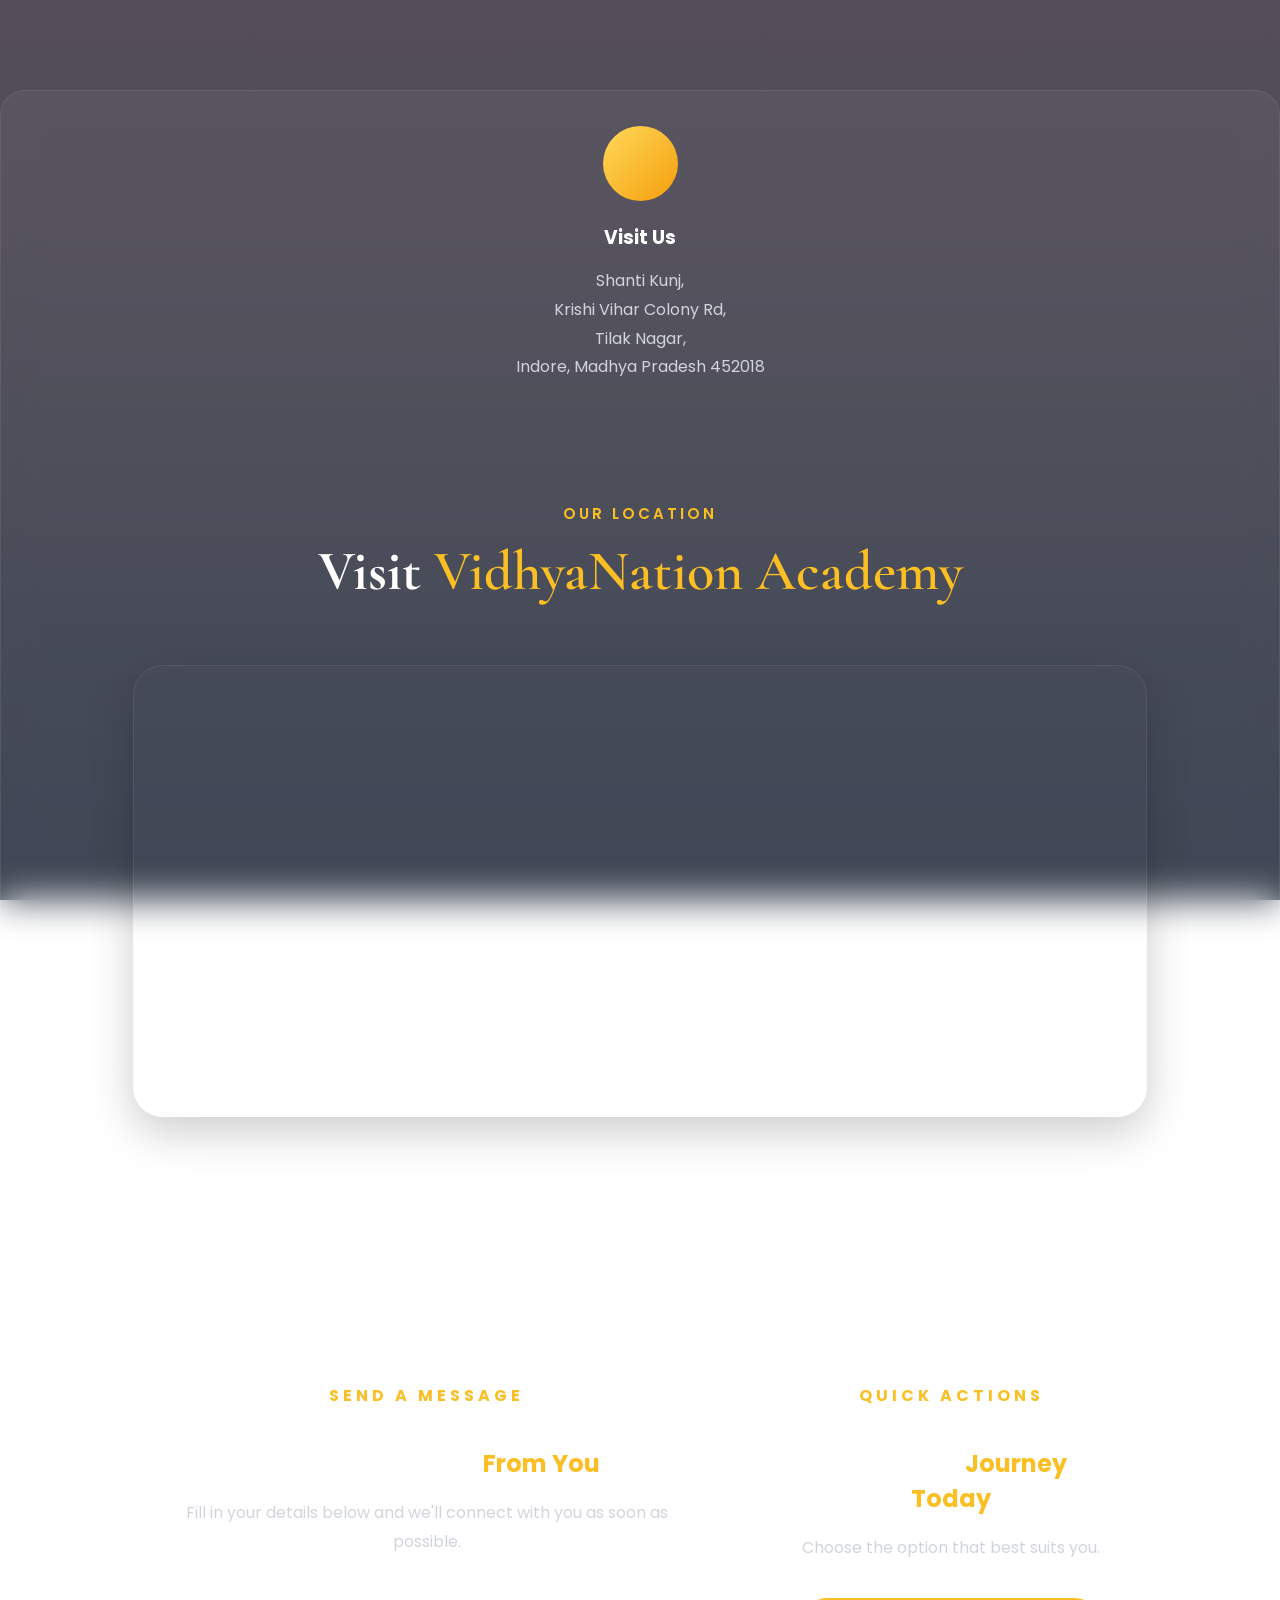
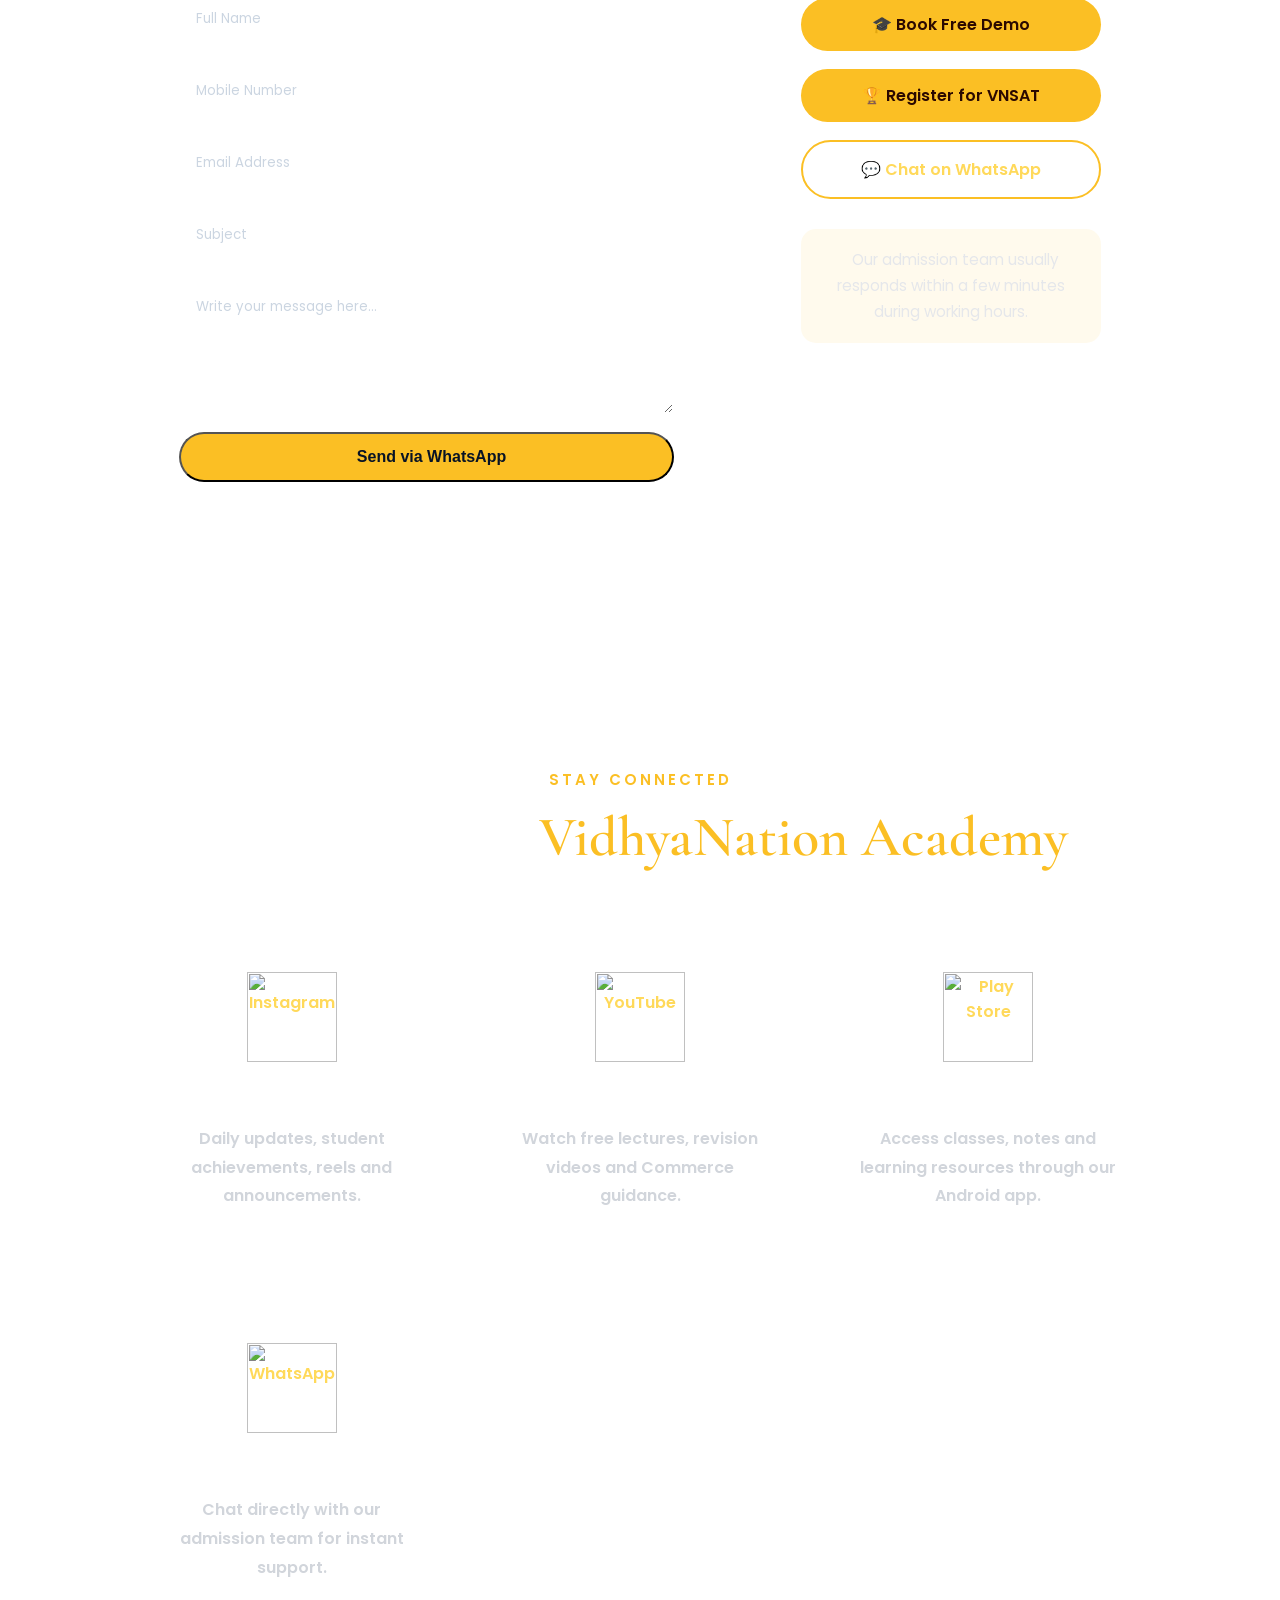
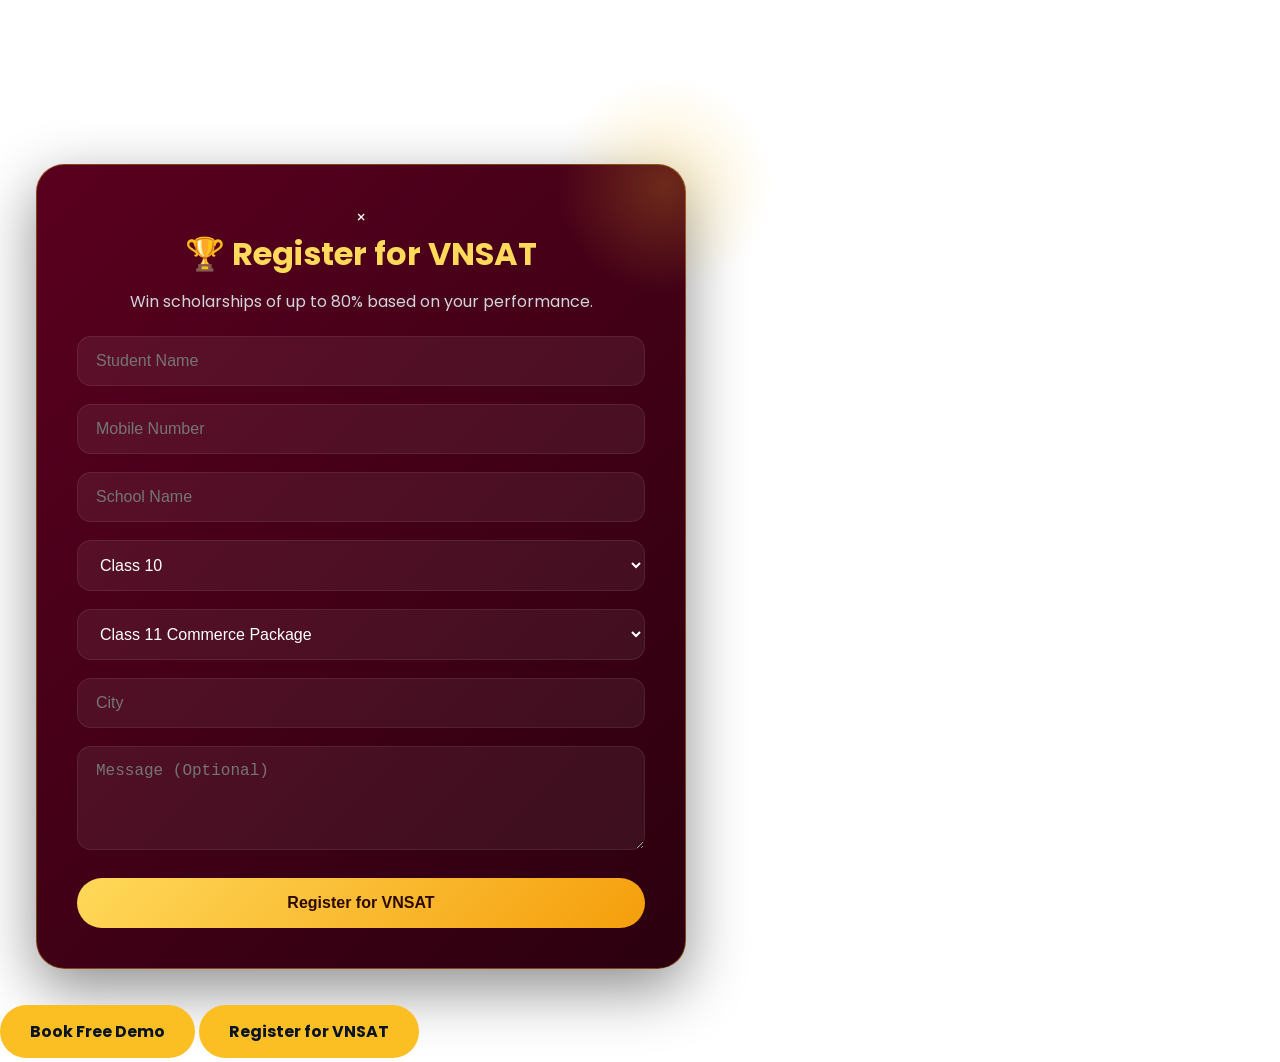
==== contact.html @ c7668a80 "Add files via upload" ====
<div id="demoModal" class="demo-modal">
    <head>

    <!-- Meta tags -->

    <meta charset="UTF-8">

    <meta name="viewport" content="width=device-width, initial-scale=1.0">

    <!-- CSS files -->

    <link rel="stylesheet" href="style.css">

    <link rel="stylesheet" href="contact-footer.css">
    <meta property="og:title"
content="Contact Us | VidhyaNation Commerce Academy">

<meta property="og:description"
content="Contact VidhyaNation Commerce Academy for admissions, enquiries and demo classes.">

<meta property="og:url"
content="https://vidhyanationacademy.com/contact.html">

<meta property="og:image"
content="https://vidhyanationacademy.com/assets/images/logo.png">
    

    <meta charset="UTF-8">

    <meta name="viewport" content="width=device-width, initial-scale=1.0">

    <title>VidhyaNation Commerce Academy</title>
    <meta name="description"
content="Get in touch with VidhyaNation Commerce Academy for admissions, demo classes and course enquiries.">

    <link rel="icon" type="image/png" href="assets/images/favicon.png">
    <link rel="canonical" href="https://vidhyanationacademy.com/contact.html">

    <!-- Other CSS files -->

</head>
    <!-- ================= NAVBAR ================= -->

<header>

    <nav class="navbar">

        <a href="index.html" class="logo-area">

            <img src="assets/images/logo.png" alt="VidhyaNation Logo">

            <div>

                <h2>VidhyaNation</h2>

                <span>Commerce Academy</span>

            </div>

        </a>

        <ul class="nav-links">

            <li><a href="index.html">Home</a></li>

            <li><a href="courses.html">Courses</a></li>

            <li><a href="faculty.html">Faculty</a></li>

            <li><a href="results.html">Results</a></li>

            <li><a href="gallery.html">Gallery</a></li>

            <li><a class="active" href="contact.html">Contact</a></li>

        </ul>

        <!-- Mobile Menu -->

        <div class="menu-toggle">

            <i class="fas fa-bars"></i>

        </div>

    </nav>

</header>

</head>


<body>
    
<div class="mobile-overlay"></div>
<!-- =====================================================
                FREE DEMO MODAL
===================================================== -->

<div id="demoModal" class="demo-modal">

    <div class="demo-modal-content">

        <span class="close-demo">&times;</span>

        <h2>🎓 Book Your Free Demo Class</h2>

        <p>
            Fill in your details and our team will contact you shortly.
        </p>

        <form
    id="demoForm"
    target="hidden_iframe"
    method="POST"
    action="https://docs.google.com/forms/d/e/1FAIpQLSci-dDz8dLqPxH8IEhwF71nme-Iie08_Y2kfCQ4XjzbA3MBSA/formResponse">

            <!-- Student Name -->
            <input
    type="text"
    id="studentName"
    name="entry.160795722"
            >

            <!-- Mobile Number -->
           <input
    type="tel"
    id="studentPhone"
    name="entry.1277756460"
            >

            <!-- Class -->
           <select
    id="studentClass"
    name="entry.2103548784">
                <option value="">Select Class</option>

                <option value="Class 11 Commerce">
                    Class 11 Commerce
                </option>

                <option value="Class 12 Commerce">
                    Class 12 Commerce
                </option>

            </select>

            <!-- Subject -->
           <select
    id="studentSubject"
    name="entry.1494188143">

                <option value="">Select Subject</option>

                <option value="Accountancy">
                    Accountancy
                </option>

                <option value="Business Studies">
                    Business Studies
                </option>

                <option value="Economics">
                    Economics
                </option>

                <option value="Applied Mathematics">
                    Applied Mathematics
                </option>

                <option value="Entrepreneurship">
                    Entrepreneurship
                </option>

            </select>

            <!-- Message -->

            <textarea

                id="studentMessage"

                rows="4"

                placeholder="Additional Message (Optional)"

            ></textarea>

            <button

                type="submit"

                class="submit-demo-btn"

            >

                🚀 Book Free Demo

            </button>

        </form>

    </div>

</div>


<!-- =====================================================
                    CALL US
===================================================== -->

<div class="contact-info-card">

    <div class="contact-info-icon">

        <i class="fa-solid fa-phone"></i>

    </div>

    <h3>

        Call Us

    </h3>

    <p>

        Speak directly with our admission team.

    </p>

    <a href="tel:+919171505292">

        +91 91715 05292

    </a>

</div>

<!-- =====================================================
                    EMAIL
===================================================== -->

<div class="contact-info-card">

    <div class="contact-info-icon">

        <i class="fa-solid fa-envelope"></i>

    </div>

    <h3>

        Email Us

    </h3>

    <p>

        Send your admission and course enquiries.

    </p>

    <a href="mailto:vidhyanationacademyvna@gmail.com">

        vidhyanationacademyvna@gmail.com

    </a>

</div>


<!-- =====================================================
                    TIMINGS
===================================================== -->

<div class="contact-info-card">

    <div class="contact-info-icon">

        <i class="fa-solid fa-clock"></i>

    </div>

    <h3>

        Working Hours

    </h3>

    <p>

        Monday – Saturday

    </p>

    <a href="#">

        9:00 AM – 8:00 PM

    </a>

</div>

    </div>

</section>

<!-- =====================================================
                    LOCATION
===================================================== -->

<div class="contact-info-card">

    <div class="contact-info-icon">

        <i class="fa-solid fa-location-dot"></i>

    </div>

    <h3>

        Visit Us

    </h3>

    <p>

        Shanti Kunj,<br>

        Krishi Vihar Colony Rd,<br>

        Tilak Nagar,<br>

        Indore, Madhya Pradesh 452018

    </p>

<!-- =====================================================
                    GOOGLE MAP
===================================================== -->

<section class="map-section">

    <div class="section-title">

        <span>

            OUR LOCATION

        </span>

        <h2>

            Visit

            <span>VidhyaNation Academy</span>

        </h2>

    </div>

    <div class="map-container">

        <iframe

            src="https://www.google.com/maps?q=VidhyaNation+Academy+Shanti+Kunj+Krishi+Vihar+Colony+Road+Tilak+Nagar+Indore+452018&output=embed"

            width="100%"

            height="450"

            style="border:0; border-radius:25px;"

            allowfullscreen=""

            loading="lazy"

            referrerpolicy="no-referrer-when-downgrade">

        </iframe>

    </div>

</section>

<!-- =====================================================
                CONTACT FORM & QUICK ACTIONS
===================================================== -->

<section class="contact-form-section">

    <div class="contact-form-wrapper">

        <!-- ==========================================
                    LEFT : ENQUIRY FORM
        =========================================== -->

        <div class="contact-form-card">

            <span class="hero-tag">

                SEND A MESSAGE

            </span>

            <h2>

                We'd Love To Hear

                <span>From You</span>

            </h2>

            <p>

                Fill in your details below and we'll connect
                with you as soon as possible.

            </p>

            <form id="contactForm">

                <input
                    type="text"
                    id="contactName"
                    placeholder="Full Name"
                    required>

                <input
                    type="tel"
                    id="contactPhone"
                    placeholder="Mobile Number"
                    required>

                <input
                    type="email"
                    id="contactEmail"
                    placeholder="Email Address">

                <input
                    type="text"
                    id="contactSubject"
                    placeholder="Subject">

                <textarea
                    id="contactMessage"
                    rows="5"
                    placeholder="Write your message here..."></textarea>

                <button
                    type="submit"
                    class="primary-btn">

                    <i class="fab fa-whatsapp"></i>

                    Send via WhatsApp

                </button>

            </form>

        </div>

        <!-- ==========================================
                    RIGHT : QUICK ACTIONS
        =========================================== -->

        <div class="quick-action-card">

            <span class="hero-tag">

                QUICK ACTIONS

            </span>

            <h2>

                Start Your

                <span>Journey Today</span>

            </h2>

            <p>

                Choose the option that best suits you.

            </p>

            <div class="quick-buttons">

                <a href="#"

                   class="primary-btn open-demo">

                    🎓 Book Free Demo

                </a>

                <a href="#"

                   class="primary-btn open-vnsat">

                    🏆 Register for VNSAT

                </a>

                <a href="https://wa.me/919171505292"

                   target="_blank"

                   class="secondary-btn">

                    💬 Chat on WhatsApp

                </a>

            </div>

            <div class="contact-note">

                <i class="fa-solid fa-circle-info"></i>

                Our admission team usually responds
                within a few minutes during working hours.

            </div>

        </div>

    </div>

</section>

<!-- =====================================================
                STAY CONNECTED
===================================================== -->


<section class="social-connect-section">

    <div class="section-title">

        <span>

            STAY CONNECTED

        </span>

        <h2>

            Connect With

            <span>VidhyaNation Academy</span>

        </h2>

    </div>

    <div class="social-grid">

        <!-- Instagram -->

        <a href="https://www.instagram.com/vidhyanationacademy?utm_source=ig_web_button_share_sheet&igsh=ZDNlZDc0MzIxNw=="

           target="_blank"

           class="social-connect-card">

            <img src="assets/images/instagram-logo.png"

                 alt="Instagram"

                 class="social-logo">

            <h3>Instagram</h3>

            <p>

                Daily updates, student achievements,
                reels and announcements.

            </p>

        </a>

        <!-- YouTube -->

        <a href="http://www.youtube.com/@vidhyanationacademy-youtube"

           target="_blank"

           class="social-connect-card">

            <img src="assets/images/youtube-logo.png"

                 alt="YouTube"

                 class="social-logo">

            <h3>YouTube</h3>

            <p>

                Watch free lectures, revision videos
                and Commerce guidance.

            </p>

        </a>

        <!-- Play Store -->

        <a href="https://play.google.com/store/apps/details?id=co.diy4.wjlge&pcampaignid=web_share"

           target="_blank"

           class="social-connect-card">

            <img src="assets/images/playstore-logo.png"

                 alt="Play Store"

                 class="social-logo">

            <h3>Download Our App</h3>

            <p>

                Access classes, notes and learning
                resources through our Android app.

            </p>

        </a>

        <!-- WhatsApp -->

        <a href="https://wa.me/919171505292"

           target="_blank"

           class="social-connect-card">

            <img src="assets/images/whatsapp-logo.png"

                 alt="WhatsApp"

                 class="social-logo">

            <h3>WhatsApp</h3>

            <p>

                Chat directly with our admission
                team for instant support.

            </p>

        </a>

    </div>

</section>

<div id="demoModal" class="demo-modal">

    <div class="demo-modal-content">

        <span class="close-demo">&times;</span>

        <h2>🎓 Book Your Free Demo Class</h2>

        <p>
            Fill in your details and we'll connect with you shortly.
        </p>

        <form id="demoForm">

            <input
                type="text"
                id="studentName"
                placeholder="Student Name"
                required
            >

            <input
                type="tel"
                id="studentPhone"
                placeholder="Mobile Number"
                required
            >

            <select id="studentClass">

                <option>Class 11 Commerce</option>

                <option>Class 12 Commerce</option>

                <option>B.Com</option>

                <option>CA Foundation</option>

            </select>

            <select id="studentSubject">

                <option>Accountancy</option>

                <option>Business Studies</option>

                <option>Applied Mathematics</option>

                <option>Economics</option>

                <option>Entrepreneurship</option>

            </select>

            <textarea

                id="studentMessage"

                rows="4"

                placeholder="Message (Optional)"

            ></textarea>

            <button

                type="submit"

                class="submit-demo-btn"

            >

                Submit via WhatsApp

            </button>

        </form>

    </div>

</div
<div id="vnsatModal" class="demo-modal">

    <div class="demo-modal-content">

        <span class="close-vnsat">&times;</span>

        <h2>🏆 Register for VNSAT</h2>

        <p>

            Win scholarships of up to 80% based on your performance.

        </p>

        <form id="vnsatForm">

            <input
                type="text"
                id="vnsatName"
                placeholder="Student Name"
                required>

            <input
                type="tel"
                id="vnsatPhone"
                placeholder="Mobile Number"
                required>

            <input
                type="text"
                id="vnsatSchool"
                placeholder="School Name">

            <select id="vnsatClass">

                <option>Class 10</option>

                <option>Class 11</option>

                <option>Class 12</option>

            </select>

            <select id="vnsatCourse">

                <option>Class 11 Commerce Package</option>

                <option>Class 12 Commerce Package</option>

                <option>Accountancy Specialization</option>

                <option>Business Excellence Batch</option>

                <option>Score Booster Course</option>

            </select>

            <input
                type="text"
                id="vnsatCity"
                placeholder="City">

            <textarea
                id="vnsatMessage"
                rows="4"
                placeholder="Message (Optional)"></textarea>

            <button
                type="submit"
                class="submit-demo-btn">

                Register for VNSAT

            </button>

        </form>

    </div>

</div>
<div id="vnsatModal" class="demo-modal">

    <div class="demo-modal-content">

        <span class="close-vnsat">&times;</span>

        <h2>🏆 Register for VNSAT</h2>

        <p>

            Win scholarships of up to 80% based on your performance.

        </p>

        <form id="vnsatForm">

            <input
                type="text"
                id="vnsatName"
                placeholder="Student Name"
                required>

            <input
                type="tel"
                id="vnsatPhone"
                placeholder="Mobile Number"
                required>

            <input
                type="text"
                id="vnsatSchool"
                placeholder="School Name">

            <select id="vnsatClass">

                <option>Class 10</option>

                <option>Class 11</option>

                <option>Class 12</option>

            </select>

            <select id="vnsatCourse">

                <option>Class 11 Commerce Package</option>

                <option>Class 12 Commerce Package</option>

                <option>Accountancy Specialization</option>

                <option>Business Excellence Batch</option>

                <option>Score Booster Course</option>

            </select>

            <input
                type="text"
                id="vnsatCity"
                placeholder="City">

            <textarea
                id="vnsatMessage"
                rows="4"
                placeholder="Message (Optional)"></textarea>

            <button
                type="submit"
                class="submit-demo-btn">

                Register for VNSAT

            </button>

        </form>

    </div>

</div>
<a href="#" class="primary-btn open-demo">
    Book Free Demo
</a>
<a href="#" class="primary-btn open-vnsat">
    Register for VNSAT
</a>
<script src="script.js"></script>
</body>
</html>
---- style.css ----
/* =====================================================
   VIDYANATION ACADEMY 2.0
   STYLE.CSS - PART 1
===================================================== */

/* Google Fonts */
@import url('https://fonts.googleapis.com/css2?family=Poppins:wght@300;400;500;600;700;800&family=Cormorant+Garamond:wght@500;600;700&display=swap');

/* RESET */

*{
    margin:0;
    padding:0;
    box-sizing:border-box;
}

html{
    scroll-behavior:smooth;
}
body{

    padding-top: 90px;

}
html,
body{
    width:100%;
    max-width:100%;
    overflow-x:hidden;
}
body{

    font-family:'Poppins',sans-serif;

    background:

        linear-gradient(

            rgba(20,10,25,.72),

            rgba(8,19,37,.82)

        ),

        url("assets/images/background-website.png");

    background-size:cover;

    background-position:center;

    background-repeat:no-repeat;

    background-attachment:fixed;

    color:white;

    overflow-x:hidden;

    position:relative;

}

/* =====================================================
        ANIMATED BACKGROUND
===================================================== */

.animated-background{
   
    position:fixed;

    inset:0;

    z-index:-5;

    overflow:hidden;
    
}


/* Animated Gradient */

.gradient-layer{

    position:absolute;

    inset:0;

    background-image:

        linear-gradient(

            rgba(40,0,0,0.18),

            rgba(40,0,0,0.22)

        ),

        url("assets/images/background-website.png");

    background-size:cover;

    background-position:center;

    background-repeat:no-repeat;

}

@keyframes gradientMove{

    0%{

        background-position:0% 50%;

    }

    50%{

        background-position:100% 50%;

    }

    100%{

        background-position:0% 50%;

    }

}

/* Commerce Grid */

.grid-overlay{

    position:absolute;

    inset:0;

    background-image:

    linear-gradient(

        rgba(255,255,255,.03) 1px,

        transparent 1px

    ),

    linear-gradient(

        90deg,

        rgba(255,255,255,.03) 1px,

        transparent 1px

    );

    background-size:70px 70px;

    opacity: 0.03;;

}

/* Golden Glow */

.glow{

    position:absolute;

    border-radius:50%;

    filter:blur(90px);

}

.glow1{

    width:350px;

    height:350px;

    background:#fbbf24;

    opacity:.02;

    top:-120px;

    left:-80px;

    animation:floatGlow1 12s infinite alternate;

}

.glow2{

    width:300px;

    height:300px;

    background:#38bdf8;

    opacity:.02;

    right:-120px;

    top:100px;

    animation:floatGlow2 15s infinite alternate;

}

.glow3{

    width:280px;

    height:280px;

    background:#c084fc;

    opacity:.02;

    bottom:-100px;

    left:40%;

    animation:floatGlow3 18s infinite alternate;

}

@keyframes floatGlow1{

    from{

        transform:translateY(0);

    }

    to{

        transform:translateY(120px);

    }

}

@keyframes floatGlow2{

    from{

        transform:translateX(0);

    }

    to{

        transform:translateX(-120px);

    }

}

@keyframes floatGlow3{

    from{

        transform:translateY(0);

    }

    to{

        transform:translateY(-100px);

    }

}

/* Floating Commerce Symbols */

.floating-symbol{

    position:absolute;

    font-size:40px;

    color:rgba(255,255,255,.05);

    animation:floatSymbol linear infinite;

}

.symbol1{

    left:8%;

    top:20%;

    animation-duration:18s;

}

.symbol2{

    right:10%;

    top:35%;

    animation-duration:20s;

}

.symbol3{

    left:22%;

    bottom:10%;

    animation-duration:24s;

}

.symbol4{

    right:25%;

    bottom:15%;

    animation-duration:16s;

}

.symbol5{

    left:60%;

    top:10%;

    animation-duration:21s;

}

@keyframes floatSymbol{

    from{

        transform:translateY(0) rotate(0deg);

    }

    to{

        transform:translateY(-80px) rotate(360deg);

    }

}

/* =====================================================
            NAVBAR
===================================================== */



.navbar{
    position: fixed;
    top: 0;
    left: 0;
    width: 100%;
    z-index: 10000;

    display: flex;
    justify-content: space-between;
    align-items: center;

    padding: 15px 20px;

    background: rgba(12,8,20,0.95);
    backdrop-filter: blur(18px);

    box-sizing: border-box;
    
}
.logo-area{

    display:flex;
    flex:1;

    align-items:center;

    gap:15px;

    text-decoration:none;

}

.logo-area img{

    width:58px;

    transition:.35s;

}

.logo-area:hover img{

    transform:rotate(-5deg) scale(1.05);

}

.logo-area h2{

    font-size:24px;

    font-weight:700;

    color:#ffffff;

}

.logo-area span{

    color:#fbbf24;

    font-size:13px;

}

.nav-links{

    display:flex;

    list-style:none;

    gap:28px;

}

.nav-links a{

    color:white;

    text-decoration:none;

    font-weight:500;

    position:relative;

    transition:.3s;

}

.nav-links a:hover,

.nav-links .active{

    color:#fbbf24;

}

.nav-links a::after{

    content:"";

    position:absolute;

    bottom:-6px;

    left:0;

    width:0;

    height:2px;

    background:#fbbf24;

    transition:.3s;

}

.nav-links a:hover::after{

    width:100%;

}

/* CTA */

.demo-btn{

    padding:12px 24px;

    border-radius:50px;

    text-decoration:none;

    background:linear-gradient(

        135deg,

        #fbbf24,

        #f59e0b

    );

    color:#081325;

    font-weight:700;

    transition:.35s;

}

.demo-btn:hover{

    transform:translateY(-3px);

}

/* =====================================================
            HERO
===================================================== */

.hero{

    min-height:100vh;

    display:flex;

    justify-content:center;

    align-items:center;

    text-align:center;

    padding:20px 15px 60px;

}

.hero-content{

    max-width:900px;

    text-shadow:0 4px 20px rgba(0,0,0,.45);

    backdrop-filter:blur(2px);

}


.hero-logo{

    width:190px;

    margin:auto;

    margin-bottom:35px;

    animation:logoFloat 5s ease infinite;

}

.hero-logo img{

    width:100%;

}

@keyframes logoFloat{

    0%{

        transform:translateY(0);

    }

    50%{

        transform:translateY(-12px);

    }

    100%{

        transform:translateY(0);

    }

}

.hero-top{

    color:#fbbf24;

    letter-spacing:5px;

    font-size:15px;

    margin-bottom:18px;

}

.hero h1{

    font-family:'Cormorant Garamond',serif;

    font-size:72px;

    line-height:1.1;

    margin-bottom:15px;

}

.hero h1 span{

    color:#fbbf24;

}

.hero h3{

    font-size:28px;

    font-weight:500;

    margin-bottom:25px;

}

.hero-description{

    max-width:720px;

    margin:auto;

    color:#dbeafe;

    line-height:1.9;

    font-size:19px;

}

.hero-buttons{

    display:flex;

    justify-content:center;

    gap:18px;

    flex-wrap:wrap;

    margin-top:40px;

}

.primary-btn{

    background:#fbbf24;

    color:#081325;

    padding:15px 34px;

    border-radius:50px;

    text-decoration:none;

    font-weight:700;

}

.secondary-btn{

    border:2px solid #fbbf24;

    color:#fbbf24;

    padding:15px 34px;

    border-radius:50px;

    text-decoration:none;

}

.primary-btn:hover,

.secondary-btn:hover{

    transform:translateY(-4px);

}

.hero-subjects{

    display:flex;

    justify-content:center;

    gap:14px;

    flex-wrap:wrap;

    margin-top:45px;

}

.hero-subjects span{

    padding:10px 18px;

    background:rgba(255,255,255,.08);

    border:1px solid rgba(255,255,255,.08);

    border-radius:30px;

}
/* =====================================================
                SECTION TITLE
===================================================== */

section{

    position:relative;

    z-index:2;

}

.section-title{

    text-align:center;

    margin-bottom:60px;

}

.section-title span{

    color:#FBBF24;

    font-size:15px;

    letter-spacing:3px;

    text-transform:uppercase;

    font-weight:600;

}

.section-title h2{

    margin-top:12px;

    font-family:'Cormorant Garamond',serif;

    font-size:56px;

    font-weight:700;

    color:#ffffff;

}

.section-title h2 span{

    color:#FBBF24;

    font-size:inherit;

    letter-spacing:0;

    text-transform:none;

}



/* =====================================================
                HIGHLIGHTS
===================================================== */

.highlights{

    padding:100px 8%;

}

.highlight-grid{

    display:grid;

    grid-template-columns:repeat(auto-fit,minmax(230px,1fr));

    gap:30px;

}

.highlight-card{

    background:rgba(255,255,255,.07);

    backdrop-filter:blur(14px);

    border:1px solid rgba(255,255,255,.08);

    border-radius:24px;

    padding:35px;

    text-align:center;

    transition:.35s;

}

.highlight-card:hover{

    transform:translateY(-10px);

    border-color:#FBBF24;

    box-shadow:

    0 18px 35px rgba(251,191,36,.18);

}

.highlight-card h3{

    font-size:54px;

    color:#FBBF24;

    margin-bottom:10px;

    font-weight:800;

}

.highlight-card p{

    color:#dbeafe;

    font-size:18px;

}



/* =====================================================
                    ABOUT
===================================================== */

.about-section{

    padding:120px 8%;

    display:grid;

    grid-template-columns:1fr 1fr;

    gap:60px;

    align-items:center;

}

.mini-title{

    color:#FBBF24;

    letter-spacing:3px;

    font-size:14px;

    text-transform:uppercase;

}

.about-left h2{

    margin-top:18px;

    font-family:'Cormorant Garamond',serif;

    font-size:56px;

    line-height:1.15;

}

.about-left p{

    margin-top:25px;

    color:#dbeafe;

    line-height:2;

    font-size:18px;

}

.about-buttons{

    margin-top:35px;

}

.glass-card{

    background:

    rgba(255,255,255,.08);

    backdrop-filter:blur(14px);

    border-radius:24px;

    padding:35px;

    border:1px solid rgba(255,255,255,.08);

    margin-bottom:25px;

    transition:.35s;

}

.glass-card:hover{

    transform:translateY(-8px);

    border-color:#FBBF24;

}

.glass-card h3{

    color:#FBBF24;

    font-size:28px;

    margin-bottom:16px;

}

.glass-card p{

    color:#dbeafe;

    line-height:1.9;

}



/* =====================================================
                    FEATURES
===================================================== */

.features{

    padding:120px 8%;

}

.feature-grid{

    display:grid;

    grid-template-columns:repeat(auto-fit,minmax(300px,1fr));

    gap:30px;

}

.feature-card{

    background:

    rgba(255,255,255,.07);

    backdrop-filter:blur(15px);

    border-radius:24px;

    border:1px solid rgba(255,255,255,.08);

    padding:35px;

    transition:.35s;

}

.feature-card:hover{

    transform:translateY(-10px);

    border-color:#FBBF24;

    box-shadow:

    0 20px 40px rgba(251,191,36,.18);

}

.feature-icon{

    width:70px;

    height:70px;

    border-radius:50%;

    display:flex;

    justify-content:center;

    align-items:center;

    font-size:32px;

    background:

    linear-gradient(

    135deg,

    #FBBF24,

    #F59E0B

    );

    color:#081325;

    margin-bottom:24px;

}

.feature-card h3{

    font-size:28px;

    margin-bottom:15px;

    color:white;

}

.feature-card p{

    color:#dbeafe;

    line-height:1.9;

}



/* =====================================================
            BUTTON ANIMATION
===================================================== */

.primary-btn,
.secondary-btn,
.demo-btn{

    position:relative;

    overflow:hidden;

}

.primary-btn::before,
.demo-btn::before{

    content:"";

    position:absolute;

    top:0;

    left:-150%;

    width:70%;

    height:100%;

    background:

        linear-gradient(

            90deg,

            transparent,

            rgba(255,255,255,.45),

            transparent

        );

    transform:skewX(-25deg);

    transition:1s;

}

.primary-btn:hover::before,
.demo-btn:hover::before{

    left:180%;

}

/* =====================================================
                SCROLLBAR
===================================================== */

::-webkit-scrollbar{

    width:12px;

}

::-webkit-scrollbar-track{

    background:#081325;

}

::-webkit-scrollbar-thumb{

    background:

        linear-gradient(

            180deg,

            #FFD95A,

            #F59E0B

        );

    border-radius:20px;

}

::-webkit-scrollbar-thumb:hover{

    background:

        linear-gradient(

            180deg,

            #FFE37A,

            #FBBF24

        );

}



/* =====================================================
                RESPONSIVE
===================================================== */

@media(max-width:1100px){

.about-section{

grid-template-columns:1fr;

}

.hero h1{

font-size:58px;

}

.section-title h2{

font-size:46px;

}

}



@media(max-width:900px){



.demo-btn{

display:none;

}

.navbar{

padding:0 20px;

}

.hero{

padding-top:140px;

}

.hero-logo{

width:150px;

}

.hero h1{

font-size:48px;

}

.hero h3{

font-size:22px;

}

.hero-description{

font-size:17px;

}

.section-title h2{

font-size:40px;

}

.about-left h2{

font-size:42px;

}

}



@media(max-width:600px){

.hero h1{

font-size:40px;

}

.hero-top{

letter-spacing:2px;

font-size:13px;

}


.hero-description{

font-size:16px;

}


.highlight-card h3{

font-size:42px;

}

.section-title h2{

font-size:34px;

}

.about-left h2{

font-size:34px;

}

.feature-card{

padding:28px;

}

}
.chart-line{

position:absolute;

width:160%;

height:2px;

background:

linear-gradient(

90deg,

transparent,

#FBBF24,

transparent

);

opacity:.18;

animation:moveChart 12s linear infinite;

}

.chart1{

top:28%;

transform:rotate(-12deg);

}

.chart2{

top:52%;

transform:rotate(-8deg);

animation-delay:4s;

}

.chart3{

top:72%;

transform:rotate(-15deg);

animation-delay:8s;

}

@keyframes moveChart{

0%{

left:-100%;

}

100%{

left:100%;

}

}
.candles{

position:absolute;

right:8%;

bottom:8%;

display:flex;

gap:10px;

opacity:.12;

}

.candles span{

width:8px;

height:70px;

background:#FBBF24;

border-radius:3px;

animation:candle 2s ease-in-out infinite alternate;

}

.candles span:nth-child(even){

height:45px;

}

@keyframes candle{

from{

transform:translateY(0);

}

to{

transform:translateY(-15px);

}

}
.hero::before{

content:"";

position:absolute;

width:700px;

height:700px;

border-radius:50%;

background:

radial-gradient(

circle,

rgba(251,191,36,.16),

transparent 70%

);

top:50%;

left:50%;

transform:

translate(-50%,-50%);

z-index:-1;

filter:blur(20px);

}
.particle{

position:absolute;

width:4px;

height:4px;

background:#fbbf24;

border-radius:50%;

opacity:.4;

animation:particleMove 15s linear infinite;

}

@keyframes particleMove{

0%{

transform:translateY(100vh);

opacity:0;

}

20%{

opacity:.5;

}

100%{

transform:translateY(-100px);

opacity:0;

}

}
/* Learn • Grow • Lead Animation */

.hero-words{

    display:flex;

    justify-content:center;

    align-items:center;

    gap:10px;

    font-size:32px;

    font-weight:700;

    margin-bottom:25px;

}

.hero-words .word,

.hero-words .separator{

    opacity:0;

    transform:translateY(30px);

    animation:fadeUp .6s ease forwards;

}

.hero-words .word1{

    animation-delay:0.3s;

}

.hero-words .separator:nth-child(2){

    animation-delay:0.6s;

}

.hero-words .word2{

    animation-delay:0.9s;

}

.hero-words .separator:nth-child(4){

    animation-delay:1.2s;

}

.hero-words .word3{

    animation-delay:1.5s;

}

@keyframes fadeUp{

    from{

        opacity:0;

        transform:translateY(30px);

    }

    to{

        opacity:1;

        transform:translateY(0);

    }

}
.commerce-text{

    display:inline-block;

    overflow:hidden;

    white-space:nowrap;

    border-right:3px solid #FBBF24;

    width:0;

    animation:
        typing 3s steps(22,end) forwards,
        blink .7s step-end infinite;

}

@keyframes typing{

    from{
        width:0;
    }

    to{
        width:100%;
    }

}

@keyframes blink{

    50%{
        border-color:transparent;
    }

}
/* =====================================================
            PREMIUM TESTIMONIAL SECTION
===================================================== */

.testimonials{

    padding:120px 8%;

    position:relative;

    overflow:hidden;

}

/* Container */

.testimonial-container{

    display:grid;

    grid-template-columns:repeat(auto-fit,minmax(350px,1fr));

    gap:30px;

    align-items:stretch;

}

/* Glass Card */

.testimonial-card{

    background: rgba(35, 10, 30, 0.72);

    backdrop-filter: blur(18px);

    -webkit-backdrop-filter: blur(18px);

    border: 1px solid rgba(251,191,36,.22);

    display:flex;

    flex-direction:column;

    height:100%;

    min-height:340px;



}

.testimonial-card::after{

    content:"";

    position:absolute;

    inset:0;

    border-radius:inherit;

    padding:1px;

    background:

        linear-gradient(

            135deg,

            transparent,

            rgba(251,191,36,.55),

            transparent

        );

    opacity:0;

    transition:.5s;

    pointer-events:none;

}

.testimonial-card:hover::after{

    opacity:1;

}
/* Different delays */

.testimonial-card:nth-child(1){

    animation-delay:.2s;

}

.testimonial-card:nth-child(2){

    animation-delay:.5s;

}

.testimonial-card:nth-child(3){

    animation-delay:.8s;

}

/* Slide animation */

@keyframes slideCard{

    from{

        transform:translateY(80px);

        opacity:0;

    }

    to{

        transform:translateY(0);

        opacity:1;

    }

}

/* Hover */

.testimonial-card:hover{

    transform:

        translateY(-12px)

        rotateX(4deg)

        rotateY(-4deg);

    border-color:#FBBF24;

    box-shadow:

        0 25px 45px

        rgba(251,191,36,.20);

}

/* Golden sweep */

.testimonial-card::before{

    content:"";

    position:absolute;

    top:0;

    left:-150%;

    width:80%;

    height:100%;

    background:

        linear-gradient(

        90deg,

        transparent,

        rgba(251,191,36,.22),

        transparent

        );

    transform:skewX(-25deg);

    transition:1s;

}

.testimonial-card:hover::before{

    left:180%;

}

/* Avatar */

.student-avatar{

    width:90px;

    height:90px;

    border-radius:50%;

    overflow:hidden;

    border:3px solid #FBBF24;

    box-shadow:

        0 0 18px rgba(251,191,36,.35);

    animation:floatAvatar 3.5s ease-in-out infinite;

    transition:.4s;

}

.student-avatar img{

    width:100%;

    height:100%;

    object-fit:cover;


    position: relative;

    display: inline-block;

}


@keyframes floatAvatar{

    0%{

        transform:translateY(0px);

    }

    50%{

        transform:translateY(-7px);

    }

    100%{

        transform:translateY(0px);

    }

}
/* Quote */

.quote-mark{

    position:absolute;

    top:20px;

    right:25px;

    font-size:60px;

    color:rgba(251,191,36,.22);

    animation:quotePulse 2.8s ease-in-out infinite;

}

@keyframes quotePulse{

    0%{

        opacity:.2;

    }

    50%{

        opacity:.55;

    }

    100%{

        opacity:.2;

    }

}

/* Paragraph */

.testimonial-card p{

    color:#dbeafe;

    line-height:1.9;

    margin-bottom:28px;

    font-size:17px;

}

/* Student Name */

.testimonial-card h3{

    color:#FBBF24;

    font-size:24px;

    margin-bottom:8px;

}

/* Rank */

.testimonial-card span{

    color:#dbeafe;

    font-size:14px;

    letter-spacing:2px;

    text-transform:uppercase;

}

/* Floating glow */

.testimonials::before{

    content:"";

    position:absolute;

    width:500px;

    height:500px;

    border-radius:50%;

    background:

        radial-gradient(

        circle,

        rgba(251,191,36,.12),

        transparent 70%

        );

    left:-150px;

    top:-120px;

    filter:blur(40px);

    animation:floatGlowTestimonial 10s infinite alternate;

}

@keyframes floatGlowTestimonial{

    from{

        transform:translateY(0);

    }

    to{

        transform:translateY(80px);

    }

}

/* Responsive */

@media(max-width:900px){

.testimonial-container{

grid-template-columns:1fr;

}

.testimonial-card{

padding:30px;

}


}
/* ==========================================================
                    PREMIUM FAQ SECTION
========================================================== */

.faq-section{

    position: relative;

    padding: 120px 8%;

    overflow: hidden;

    z-index: 1;

}


/* ==========================================================
                    FLOATING GOLD ORBS
========================================================== */

.faq-section::before{

    content:"";

    position:absolute;

    width:420px;

    height:420px;

    border-radius:50%;

    top:-140px;

    left:-120px;

    filter:blur(90px);

    background:

        radial-gradient(

            circle,

            rgba(251,191,36,.18),

            transparent 72%

        );

    animation:goldOrbOne 10s ease-in-out infinite alternate;

}



.faq-section::after{

    content:"";

    position:absolute;

    width:360px;

    height:360px;

    border-radius:50%;

    bottom:-120px;

    right:-120px;

    filter:blur(85px);

    background:

        radial-gradient(

            circle,

            rgba(255,140,0,.14),

            transparent 70%

        );

    animation:goldOrbTwo 8s ease-in-out infinite alternate;

}



@keyframes goldOrbOne{

    from{

        transform:

            translateY(0)

            translateX(0);

    }

    to{

        transform:

            translateY(90px)

            translateX(50px);

    }

}



@keyframes goldOrbTwo{

    from{

        transform:

            translateY(0)

            translateX(0);

    }

    to{

        transform:

            translateY(-70px)

            translateX(-40px);

    }

}


/* ==========================================================
                    FAQ CONTAINER
========================================================== */

.faq-container{

    position:relative;

    z-index:2;

    max-width:960px;

    margin:70px auto 0;

    display:flex;

    flex-direction:column;

    gap:24px;

}


/* ==========================================================
                    FAQ CARD
========================================================== */

.faq-item{

    position:relative;

    overflow:hidden;

    border-radius:24px;

    background:

        rgba(255,255,255,.06);

    backdrop-filter:blur(20px);

    -webkit-backdrop-filter:blur(20px);

    border:

        1px solid

        rgba(255,255,255,.08);

    transition:

        transform .45s ease,

        border-color .45s ease,

        box-shadow .45s ease,

        background .45s ease;

}


/* ==========================================================
                PREMIUM HOVER
========================================================== */

.faq-item:hover{

    transform:

        translateY(-6px)

        scale(1.01);

    border-color:#fbbf24;

    background:

        rgba(255,255,255,.08);

    box-shadow:

        0 20px 45px

        rgba(251,191,36,.20);

}


/* ==========================================================
                GOLD SHIMMER
========================================================== */

.faq-item::before{

    content:"";

    position:absolute;

    top:0;

    left:-180%;

    width:80%;

    height:100%;

    transform:skewX(-28deg);

    background:

        linear-gradient(

            90deg,

            transparent,

            rgba(251,191,36,.30),

            transparent

        );

    transition:1.2s;

}



.faq-item:hover::before{

    left:180%;

}


/* ==========================================================
            LEFT GLOW BAR
========================================================== */

.faq-item::after{

    content:"";

    position:absolute;

    left:0;

    top:0;

    width:5px;

    height:0;

    background:

        linear-gradient(

            to bottom,

            #FFD95A,

            #F59E0B

        );

    transition:.45s;

}



.faq-item.active::after{

    height:100%;

}


/* ==========================================================
                QUESTION
========================================================== */

.faq-question{

    width:100%;

    border:none;

    background:none;

    cursor:pointer;

    display:flex;

    justify-content:space-between;

    align-items:center;

    padding:24px 30px;

    color:#ffffff;

    font-size:20px;

    font-weight:600;

    transition:.35s;

}


.faq-question:hover{

    color:#fbbf24;

}


/* ==========================================================
                UNDERLINE ANIMATION
========================================================== */

.faq-question span:first-child{

    position:relative;

}


.faq-question span:first-child::after{

    content:"";

    position:absolute;

    left:0;

    bottom:-4px;

    width:0;

    height:2px;

    background:#fbbf24;

    transition:.45s;

}


.faq-item:hover

.faq-question

span:first-child::after{

    width:100%;

}


/* ==========================================================
                ICON
========================================================== */

.faq-icon{

    width:46px;

    height:46px;

    border-radius:50%;

    display:flex;

    justify-content:center;

    align-items:center;

    background:

        rgba(251,191,36,.10);

    color:#fbbf24;

    font-size:26px;

    font-weight:700;

    transition:

        transform .45s ease,

        background .45s ease,

        color .45s ease,

        box-shadow .45s ease;

}
/* ==========================================================
            FAQ ICON ACTIVE ANIMATION
========================================================== */

.faq-item.active .faq-icon{

    transform:

        rotate(45deg)

        scale(1.15);

    background:

        linear-gradient(

            135deg,

            #FFD95A,

            #F59E0B

        );

    color:#111827;

    box-shadow:

        0 0 20px rgba(251,191,36,.45),

        0 0 40px rgba(251,191,36,.20);

}



/* ==========================================================
                FAQ ANSWER
========================================================== */

.faq-answer{

    max-height:0;

    overflow:hidden;

    opacity:0;

    padding:0 30px;

    transform:

        translateY(-15px);

    transition:

        max-height .65s ease,

        opacity .45s ease,

        transform .45s ease,

        padding .55s ease;

}



/* Open */

.faq-item.active .faq-answer{

    max-height:420px;

    opacity:1;

    padding:

        0 30px 28px;

    transform:

        translateY(0);

}



/* Paragraph */

.faq-answer p{

    color:#d6d6d6;

    line-height:1.95;

    font-size:17px;

}



/* ==========================================================
                RIPPLE EFFECT
========================================================== */

.faq-item{

    isolation:isolate;

}



.faq-item .ripple{

    position:absolute;

    width:12px;

    height:12px;

    border-radius:50%;

    pointer-events:none;

    background:

        rgba(251,191,36,.35);

    transform:scale(0);

    animation:rippleAnimation .7s linear;

}



@keyframes rippleAnimation{

    to{

        transform:scale(35);

        opacity:0;

    }

}



/* ==========================================================
            SCROLL REVEAL ANIMATION
========================================================== */

.faq-item{

    opacity:0;

    transition:

        transform .8s ease,

        opacity .8s ease,

        border-color .45s ease,

        box-shadow .45s ease;

}



/* Left */

.faq-item.from-left{

    transform:

        translateX(-90px);

}



/* Right */

.faq-item.from-right{

    transform:

        translateX(90px);

}



/* Reveal */

.faq-item.visible{

    opacity:1;

    transform:

        translateX(0);

}



/* ==========================================================
            ACTIVE CARD GLOW
========================================================== */

.faq-item.active{

    box-shadow:

        0 18px 45px

        rgba(251,191,36,.22);

}



/* ==========================================================
            ACTIVE BACKGROUND
========================================================== */

.faq-item.active{

    background:

        linear-gradient(

            135deg,

            rgba(255,255,255,.08),

            rgba(255,255,255,.05)

        );

}



/* ==========================================================
            HEADING ANIMATION
========================================================== */

.faq-section .section-title{

    position:relative;

}



.faq-section .section-title::after{

    content:"";

    position:absolute;

    bottom:-22px;

    left:50%;

    transform:translateX(-50%);

    width:180px;

    height:3px;

    border-radius:50px;

    background:

        linear-gradient(

            90deg,

            transparent,

            #FBBF24,

            transparent

        );

    animation:

        headingGlow

        3s linear infinite;

}



@keyframes headingGlow{

    0%{

        width:120px;

        opacity:.4;

    }

    50%{

        width:240px;

        opacity:1;

    }

    100%{

        width:120px;

        opacity:.4;

    }

}



/* ==========================================================
            SOFT BREATHING EFFECT
========================================================== */

.faq-container:hover

.faq-item:not(:hover){

    filter:brightness(.93);

}



/* ==========================================================
            MOBILE
========================================================== */

@media(max-width:768px){

.faq-question{

font-size:17px;

padding:20px;

}

.faq-answer{

padding:0 20px;

}

.faq-item.active

.faq-answer{

padding:

0 20px 20px;

}

.faq-icon{

width:40px;

height:40px;

font-size:22px;

}

}
/* Testimonial reveal */

.testimonial-card{

    opacity:0;

    transform:translateY(60px);

    transition:

        opacity .8s ease,

        transform .8s ease;

}

.testimonial-card.show{

    opacity:1;

    transform:translateY(0);

}
.student-score{

    position: absolute;

    top: -8px;

    right: -8px;

    width: 42px;

    height: 42px;

    border-radius: 50%;

    display: flex;

    align-items: center;

    justify-content: center;

    background: linear-gradient(
        135deg,
        #FFD95A,
        #F59E0B
    );

    color: #2b0900;

    font-size: 0.9rem;

    font-weight: 700;

    box-shadow: 0 4px 12px rgba(0,0,0,0.25);

    z-index: 10;

}
/* =====================================================
        GLOBAL PREMIUM TRANSITIONS
===================================================== */

*{

    transition:

        color .25s ease,

        background-color .25s ease,

        border-color .25s ease,

        box-shadow .25s ease;

}

img{

    user-select:none;

    -webkit-user-drag:none;

}

::selection{

    background:#FBBF24;

    color:#081325;

}

body{

    text-rendering:optimizeLegibility;

    -webkit-font-smoothing:antialiased;

    -moz-osx-font-smoothing:grayscale;

}
/* =====================================================
            GLOBAL SCROLL REVEAL
===================================================== */


/* =====================================================
                BACK TO TOP BUTTON
===================================================== */

#backToTop{

    position:fixed;

    bottom:30px;

    right:30px;

    width:58px;

    height:58px;

    border:none;

    border-radius:50%;

    background:

        linear-gradient(

            135deg,

            #FFD95A,

            #F59E0B

        );

    color:#081325;

    font-size:26px;

    font-weight:bold;

    cursor:pointer;

    z-index:9999;

    opacity:0;

    visibility:hidden;

    transition:

        opacity .35s ease,

        transform .35s ease,

        visibility .35s ease,

        box-shadow .35s ease;

    box-shadow:

        0 8px 24px rgba(251,191,36,.35);

}

#backToTop.show{

    opacity:1;

    visibility:visible;

}

#backToTop:hover{

    transform:

        translateY(-6px)

        scale(1.08);

    box-shadow:

        0 12px 32px rgba(251,191,36,.55);

}

#backToTop:active{

    transform:scale(.95);

}

@media(max-width:768px){

    #backToTop{

        width:52px;

        height:52px;

        font-size:22px;

        bottom:20px;

        right:20px;

    }

}
/* =====================================================
                CURSOR GLOW
===================================================== */

#cursor-glow{

    position:fixed;

    width:320px;

    height:320px;

    border-radius:50%;

    pointer-events:none;

    z-index:0;

    background:

        radial-gradient(

            circle,

            rgba(251,191,36,.12),

            transparent 70%

        );

    filter:blur(35px);

    transform:

        translate(-50%,-50%);

    transition:

        left .08s linear,

        top .08s linear;

}
@media(max-width:900px){

    .nav-links{

        display:none;

    }
}
/* =========================================================
                FREE DEMO MODAL
========================================================= */

.demo-modal{

    display:none;

    position:fixed;

    top:0;

    left:0;

    width:100%;

    height:100%;

    background:rgba(0,0,0,0.75);

    backdrop-filter:blur(8px);

    -webkit-backdrop-filter:blur(8px);

    justify-content:center;

    align-items:center;

    z-index:99999;

    padding:20px;

    overflow-y:auto;

}

.demo-modal-content{

    position:relative;

    width:100%;

    max-width:650px;

    background:linear-gradient(135deg,#5a001f,#2b000f);

    border:1px solid rgba(251,191,36,.35);

    border-radius:28px;

    padding:40px;

    box-sizing:border-box;

    box-shadow:0 20px 60px rgba(0,0,0,.45);

    animation:popupScale .35s ease;

}
.demo-modal-content::before{

    content:"";

    position:absolute;

    width:220px;

    height:220px;

    background:

        radial-gradient(

            rgba(251,191,36,.22),

            transparent 70%

        );

    top:-90px;

    right:-90px;

    pointer-events:none;

}

.demo-modal-content h2{

    color:#FFD95A;

    font-size:2rem;

    text-align:center;

    margin-bottom:10px;

}

.demo-modal-content p{

    color:#f5f5f5;

    text-align:center;

    margin-bottom:28px;

    line-height:1.7;

}

.close-demo{

    position:absolute;

    right:22px;

    top:18px;

    color:#FFD95A;

    font-size:32px;

    cursor:pointer;

    transition:.3s;

}

.close-demo:hover{

    transform:rotate(90deg);

    color:#ffffff;

}

/* ===========================================
                FORM
=========================================== */

#demoForm{

    display:flex;

    flex-direction:column;

    gap:18px;

}
#vnsatForm{

    display:flex;

    flex-direction:column;

    gap:18px;

}

#demoForm input,

#demoForm select,

#demoForm textarea{

    width:100%;

    padding:15px 18px;

    border-radius:14px;

    border:1px solid rgba(255,255,255,.08);

    background:rgba(255,255,255,.06);

    color:#ffffff;

    font-size:1rem;

    outline:none;

    transition:.3s;

}

#demoForm input::placeholder,

#demoForm textarea::placeholder{

    color:#d6d6d6;

}

#demoForm input:focus,

#demoForm textarea:focus,

#demoForm select:focus{

    border-color:#FBBF24;

    box-shadow:

        0 0 12px rgba(251,191,36,.25);

}

#demoForm select{

    cursor:pointer;

}

.submit-demo-btn{

    margin-top:10px;

    border:none;

    border-radius:50px;

    padding:16px;

    background:

        linear-gradient(

            135deg,

            #FFD95A,

            #F59E0B

        );

    color:#2b0900;

    font-size:1rem;

    font-weight:700;

    cursor:pointer;

    transition:.35s;

}

.submit-demo-btn:hover{

    transform:translateY(-3px);

    box-shadow:

        0 12px 25px rgba(251,191,36,.25);

}

/* ===========================================
                ANIMATION
=========================================== */

@keyframes fadeModal{

    from{

        opacity:0;

        transform:scale(.95);

    }

    to{

        opacity:1;

        transform:scale(1);

    }

}

/* ===========================================
                MOBILE
=========================================== */

@media(max-width:600px){

    .demo-modal-content{

        padding:30px 22px;

        border-radius:22px;

    }

    .demo-modal-content h2{

        font-size:1.6rem;

    }

}
#demoForm select {

    background: #3a0b1f;

    color: #ffffff;

    border: 1px solid #FBBF24;

}

#demoForm option {

    background: #3a0b1f;

    color: #ffffff;

}
/* =========================================================
                    COURSES HERO
========================================================= */

.courses-hero{

    min-height:85vh;

    display:flex;

    align-items:center;

    justify-content:center;

    position:relative;

    padding:120px 8%;

    text-align:center;

    overflow:hidden;

}

.courses-hero::before{

    content:"";

    position:absolute;

    inset:0;

    background:

        linear-gradient(

            rgba(40,5,15,.55),

            rgba(20,2,10,.70)

        );
        background-image:
    linear-gradient(
        rgba(40,5,15,.55),
        rgba(20,2,10,.70)
    ),
    url("assets/images/background-website.png");

background-size: cover;

background-position: center;

background-repeat: no-repeat;

    z-index:1;

}

.courses-hero-content{

    position:relative;

    z-index:2;

    max-width:900px;

}

.hero-tag{

    display:inline-block;

    color:#FBBF24;

    letter-spacing:4px;

    font-weight:700;

    margin-bottom:20px;

}

.courses-hero h1{

    font-size:clamp(3rem,7vw,5rem);

    color:#ffffff;

    line-height:1.15;

    margin-bottom:25px;

}

.courses-hero h1 span{

    color:#FBBF24;

}

.courses-hero p{

    max-width:750px;

    margin:auto;

    color:#f1f1f1;

    line-height:1.9;

    font-size:1.15rem;

    margin-bottom:40px;

}
/* =========================================================
                    COURSES SECTION
========================================================= */

.courses-section{

    padding:120px 8%;

    position:relative;

}

.courses-grid{

    display:grid;

    grid-template-columns:repeat(auto-fit,minmax(340px,1fr));

    gap:35px;

    margin-top:60px;

}

.course-card{

    position:relative;

    background:rgba(255,255,255,.05);

    backdrop-filter:blur(18px);

    -webkit-backdrop-filter:blur(18px);

    border:1px solid rgba(255,255,255,.08);

    border-radius:28px;

    padding:35px;

    transition:.4s;

    overflow:hidden;

}

.course-card::before{

    content:"";

    position:absolute;

    inset:0;

    background:

        linear-gradient(

            135deg,

            rgba(251,191,36,.08),

            transparent 55%

        );

    pointer-events:none;

}

.course-card:hover{

    transform:translateY(-10px);

    border-color:#FBBF24;

    box-shadow:

        0 20px 60px rgba(251,191,36,.15);

}

.course-icon{

    font-size:52px;

    color:#FBBF24;

    margin-bottom:22px;

}

.course-card h3{

    color:#ffffff;

    font-size:1.7rem;

    margin-bottom:16px;

}

.course-card p{

    color:#d1d5db;

    line-height:1.8;

    margin-bottom:20px;

}

.course-card ul{

    list-style:none;

    padding:0;

    margin:0 0 30px 0;

}

.course-card ul li{

    color:#f3f4f6;

    margin-bottom:12px;

    line-height:1.6;

}

.course-card .primary-btn{

    width:100%;

    justify-content:center;

}
/* =========================================================
                FEATURED BADGE
========================================================= */

.course-badge{

    position:absolute;

    top:18px;

    right:-45px;

    background:

        linear-gradient(

            135deg,

            #FFD95A,

            #F59E0B

        );

    color:#2b0900;

    padding:8px 55px;

    transform:rotate(35deg);

    font-size:.75rem;

    font-weight:700;

    box-shadow:

        0 8px 18px rgba(0,0,0,.2);

}

.featured{

    border:2px solid rgba(251,191,36,.30);

}

.score-card{

    border:2px solid rgba(255,90,90,.30);

}
/* =========================================================
                    VNSAT SECTION
========================================================= */

.vnsat-section{

    padding:120px 8%;

    position:relative;

    overflow:hidden;

}

.vnsat-section::before{

    content:"";

    position:absolute;

    inset:0;

    background:

        radial-gradient(

            circle at top right,

            rgba(251,191,36,.12),

            transparent 50%

        );

    pointer-events:none;

}

.vnsat-container{

    max-width:1100px;

    margin:auto;

    text-align:center;

    background:rgba(255,255,255,.05);

    backdrop-filter:blur(18px);

    -webkit-backdrop-filter:blur(18px);

    border:1px solid rgba(251,191,36,.18);

    border-radius:30px;

    padding:70px 50px;

    position:relative;

    overflow:hidden;

}

.vnsat-tag{

    display:inline-block;

    padding:10px 22px;

    border-radius:999px;

    background:rgba(251,191,36,.12);

    color:#FFD95A;

    font-weight:700;

    letter-spacing:2px;

    margin-bottom:22px;

}

.vnsat-container h2{

    font-size:clamp(2.4rem,5vw,4rem);

    color:#ffffff;

    margin-bottom:22px;

}

.vnsat-container h2 span{

    color:#FBBF24;

}

.vnsat-container p{

    max-width:800px;

    margin:auto;

    color:#e5e7eb;

    line-height:1.9;

    font-size:1.1rem;

}

.vnsat-container strong{

    color:#FFD95A;

}

.vnsat-features{

    margin-top:55px;

    display:grid;

    grid-template-columns:repeat(auto-fit,minmax(220px,1fr));

    gap:25px;

}

.vnsat-item{

    background:rgba(255,255,255,.05);

    border-radius:22px;

    padding:28px;

    border:1px solid rgba(255,255,255,.08);

    transition:.35s;

}

.vnsat-item:hover{

    transform:translateY(-8px);

    border-color:#FBBF24;

}

.vnsat-item i{

    font-size:42px;

    color:#FBBF24;

    margin-bottom:18px;

}

.vnsat-item h4{

    color:#ffffff;

    font-size:1.1rem;

}

.vnsat-container .primary-btn{

    margin-top:45px;

}
/* =========================================================
                STUDENT JOURNEY
========================================================= */

.journey-section{

    padding:120px 8%;

}

.journey-container{

    margin-top:70px;

    display:flex;

    justify-content:center;

    align-items:center;

    flex-wrap:wrap;

    gap:25px;

}

.journey-card{

    width:240px;

    background:rgba(255,255,255,.05);

    backdrop-filter:blur(18px);

    border:1px solid rgba(255,255,255,.08);

    border-radius:24px;

    padding:35px 25px;

    text-align:center;

    transition:.35s;

}

.journey-card:hover{

    transform:translateY(-10px);

    border-color:#FBBF24;

}

.journey-icon{

    width:80px;

    height:80px;

    margin:auto;

    margin-bottom:22px;

    border-radius:50%;

    background:

        linear-gradient(

            135deg,

            #FFD95A,

            #F59E0B

        );

    display:flex;

    justify-content:center;

    align-items:center;

}

.journey-icon i{

    font-size:34px;

    color:#2b0900;

}

.journey-card h3{

    color:#ffffff;

    margin-bottom:15px;

}

.journey-card p{

    color:#d1d5db;

    line-height:1.8;

}

.journey-line{

    width:70px;

    height:4px;

    border-radius:10px;

    background:

        linear-gradient(

            to right,

            #FFD95A,

            #F59E0B

        );

}
/* =====================================================
                    FINAL CTA
===================================================== */

.cta-section {

    padding: 120px 8%;

    display: flex;

    justify-content: center;

    align-items: center;

}

.cta-box {

    max-width: 900px;

    width: 100%;

    text-align: center;

    background: rgba(255,255,255,0.05);

    backdrop-filter: blur(15px);

    -webkit-backdrop-filter: blur(15px);

    border: 1px solid rgba(251,191,36,0.2);

    border-radius: 30px;

    padding: 70px 50px;

    box-shadow: 0 15px 40px rgba(0,0,0,0.25);

}

.cta-box h2 {

    font-size: 3rem;

    color: #ffffff;

    margin-bottom: 20px;

}

.cta-box p {

    color: #d1d5db;

    font-size: 1.1rem;

    line-height: 1.8;

    margin-bottom: 35px;

}

.cta-box .primary-btn {

    display: inline-flex;

}
@media (max-width:768px){

    .cta-section{

        padding:80px 6%;

    }

    .cta-box{

        padding:45px 25px;

    }

    .cta-box h2{

        font-size:2rem;

    }

    .cta-box p{

        font-size:1rem;

    }

}
/* =====================================================
                CONTACT PAGE
===================================================== */

.contact-page-section{

    padding:120px 8%;

}

.contact-grid{

    margin-top:60px;

    display:grid;

    grid-template-columns:repeat(auto-fit,minmax(280px,1fr));

    gap:30px;

}

.contact-info-card{

    background:rgba(255,255,255,.05);

    backdrop-filter:blur(18px);

    -webkit-backdrop-filter:blur(18px);

    border:1px solid rgba(255,255,255,.08);

    border-radius:25px;

    padding:35px;

    text-align:center;

    transition:.35s;

}

.contact-info-card:hover{

    transform:translateY(-8px);

    border-color:#FBBF24;

    box-shadow:0 20px 50px rgba(251,191,36,.12);

}

.contact-info-icon{

    width:75px;

    height:75px;

    margin:auto;

    border-radius:50%;

    display:flex;

    justify-content:center;

    align-items:center;

    background:linear-gradient(135deg,#FFD95A,#F59E0B);

    margin-bottom:22px;

}

.contact-info-icon i{

    color:#2b0900;

    font-size:30px;

}

.contact-info-card h3{

    color:#ffffff;

    margin-bottom:15px;

}

.contact-info-card p{

    color:#d1d5db;

    line-height:1.8;

    margin-bottom:20px;

}

.contact-info-card a{

    color:#FFD95A;

    text-decoration:none;

    font-weight:600;

}
/* =====================================================
                    GOOGLE MAP
===================================================== */

.map-section{

    padding:100px 8%;

}

.map-container{

    margin-top:50px;

    overflow:hidden;

    border-radius:30px;

    border:1px solid rgba(255,255,255,.08);

    box-shadow:0 15px 45px rgba(0,0,0,.20);

}
/* =====================================================
                CONTACT FORM
===================================================== */

.contact-form-section{

    padding:120px 8%;

}

.contact-form-wrapper{

    display:grid;

    grid-template-columns:1.2fr .8fr;

    gap:35px;

}

.contact-form-card,

.quick-action-card{

    background:rgba(255,255,255,.05);

    backdrop-filter:blur(18px);

    border:1px solid rgba(255,255,255,.08);

    border-radius:30px;

    padding:45px;

}

.contact-form-card h2,

.quick-action-card h2{

    color:#ffffff;

    margin:18px 0;

}

.contact-form-card h2 span,

.quick-action-card h2 span{

    color:#FBBF24;

}

.contact-form-card p,

.quick-action-card p{

    color:#d1d5db;

    line-height:1.8;

}

.contact-form-card form{

    margin-top:35px;

    display:flex;

    flex-direction:column;

    gap:18px;

}

.contact-form-card input,

.contact-form-card textarea{

    background:rgba(255,255,255,.06);

    border:1px solid rgba(255,255,255,.10);

    border-radius:14px;

    padding:16px;

    color:#ffffff;

    outline:none;

    font-family:inherit;

}

.contact-form-card input::placeholder,

.contact-form-card textarea::placeholder{

    color:#cbd5e1;

}

/* =====================================================
                QUICK ACTIONS
===================================================== */

.quick-buttons{

    display:flex;

    flex-direction:column;

    gap:18px;

    margin-top:35px;

}

.quick-buttons .primary-btn,

.quick-buttons .secondary-btn{

    width:100%;

    justify-content:center;

}

.contact-note{

    margin-top:30px;

    padding:18px;

    border-radius:15px;

    background:rgba(251,191,36,.08);

    color:#e5e7eb;

    line-height:1.7;

    font-size:.95rem;

}

.contact-note i{

    color:#FBBF24;

    margin-right:8px;

}

/* =====================================================
                SOCIAL CONNECT
===================================================== */

.social-connect-section{

    padding:120px 8%;

}

.social-grid{

    margin-top:60px;

    display:grid;

    grid-template-columns:repeat(auto-fit,minmax(260px,1fr));

    gap:30px;

}

.social-connect-card{

    background:rgba(255,255,255,.05);

    backdrop-filter:blur(18px);

    -webkit-backdrop-filter:blur(18px);

    border:1px solid rgba(255,255,255,.08);

    border-radius:25px;

    padding:40px 30px;

    text-align:center;

    text-decoration:none;

    transition:.35s;

}

.social-connect-card:hover{

    transform:translateY(-10px);

    border-color:#FBBF24;

    box-shadow:0 20px 50px rgba(251,191,36,.12);

}

.social-connect-card i{

    font-size:48px;

    color:#FBBF24;

    margin-bottom:22px;

}

.social-connect-card h3{

    color:#ffffff;

    margin-bottom:14px;

}

.social-connect-card p{

    color:#d1d5db;

    line-height:1.8;

}

/* =====================================================
                MOBILE RESPONSIVE
===================================================== */

@media(max-width:992px){

    .contact-form-wrapper{

        grid-template-columns:1fr;

    }

}

@media(max-width:768px){

    .contact-page-section,

    .map-section,

    .contact-form-section,

    .social-connect-section{

        padding:80px 6%;

    }

    .contact-grid,

    .social-grid{

        gap:22px;

    }

    .contact-info-card,

    .contact-form-card,

    .quick-action-card,

    .social-connect-card{

        padding:30px 24px;

    }

}

@media(max-width:480px){

    .contact-info-icon{

        width:60px;

        height:60px;

    }

    .contact-info-icon i{

        font-size:24px;

    }

    .social-connect-card i{

        font-size:40px;

    }

}
.quick-buttons .primary-btn,
.quick-buttons .primary-btn:visited,
.quick-buttons .primary-btn:hover{

    color:#2b0900 !important;

}

/* =====================================================
                SOCIAL LOGOS
===================================================== */

.social-logo{

    width:70px;

    height:70px;

    object-fit:contain;

    margin-bottom:22px;

    transition:.35s ease;

}

.social-connect-card:hover .social-logo{

    transform:scale(1.08);

}

/* =====================================================
                    RESULTS PAGE
===================================================== */

.achievement-section{

    padding:90px 8%;

}

.achievement-grid{

    display:grid;

    grid-template-columns:repeat(auto-fit,minmax(240px,1fr));

    gap:30px;

}

.achievement-card{

    background:rgba(255,255,255,.05);

    backdrop-filter:blur(18px);

    border:1px solid rgba(255,255,255,.08);

    border-radius:24px;

    padding:35px;

    text-align:center;

    transition:.35s;

}

.achievement-card:hover{

    transform:translateY(-10px);

    border-color:#FBBF24;

    box-shadow:0 20px 45px rgba(251,191,36,.12);

}

.achievement-card i{

    font-size:48px;

    color:#FBBF24;

    margin-bottom:18px;

}

.achievement-card h2{

    font-size:2.5rem;

    color:#ffffff;

}

.achievement-card p{

    color:#d1d5db;

}

/* =====================================================
                    HALL OF FAME
===================================================== */

.hall-of-fame{

    padding:120px 8%;

}

.topper-grid{

    margin-top:60px;

    display:grid;

    grid-template-columns:repeat(auto-fit,minmax(320px,1fr));

    gap:35px;

}

.topper-card{

    background:rgba(255,255,255,.05);

    backdrop-filter:blur(18px);

    border-radius:30px;

    padding:40px;

    text-align:center;

    border:1px solid rgba(255,255,255,.08);

    transition:.35s;

    position:relative;

}

.topper-card:hover{

    transform:translateY(-12px);

    box-shadow:0 25px 60px rgba(251,191,36,.15);

}

.topper-badge{

    position:absolute;

    top:18px;

    right:20px;

    font-size:34px;

}

.topper-image{

    width:150px;

    height:150px;

    object-fit:cover;

    border-radius:50%;

    border:4px solid #FBBF24;

    margin-bottom:25px;

}

.topper-card h3{

    color:#ffffff;

    margin-bottom:10px;

}

.topper-card h4{

    color:#FFD95A;

    font-size:2rem;

    margin-bottom:10px;

}

.topper-card p{

    color:#d1d5db;

}

.subject-tags{

    margin-top:22px;

    display:flex;

    flex-wrap:wrap;

    justify-content:center;

    gap:10px;

}

.subject-tags span{

    background:rgba(251,191,36,.12);

    color:#FFD95A;

    padding:8px 14px;

    border-radius:40px;

    font-size:.85rem;

}

/* =====================================================
                BOARD PERFORMANCE
===================================================== */

.board-performance{

    padding:120px 8%;

}

.performance-wrapper{

    display:grid;

    grid-template-columns:1fr 1fr;

    gap:35px;

    margin-top:60px;

}

.performance-card{

    background:rgba(255,255,255,.05);

    backdrop-filter:blur(18px);

    border-radius:25px;

    padding:40px;

    border:1px solid rgba(255,255,255,.08);

}

.performance-card h3{

    color:#ffffff;

    margin-bottom:30px;

}

.progress-item{

    margin-bottom:25px;

}

.progress-item span{

    display:block;

    color:#ffffff;

    margin-bottom:10px;

}

.progress-bar{

    height:10px;

    background:rgba(255,255,255,.08);

    border-radius:30px;

    overflow:hidden;

}

.progress-fill{

    height:100%;

    background:linear-gradient(90deg,#FFD95A,#F59E0B);

    border-radius:30px;

}

.result-stat{

    display:flex;

    justify-content:space-between;

    padding:18px 0;

    border-bottom:1px solid rgba(255,255,255,.08);

}

.result-stat span{

    color:#d1d5db;

}

.result-stat strong{

    color:#FFD95A;

}

/* =====================================================
                SUCCESS CTA
===================================================== */

.success-message{

    padding:120px 8%;

}

/* =====================================================
                RESPONSIVE
===================================================== */

@media(max-width:992px){

    .performance-wrapper{

        grid-template-columns:1fr;

    }

}

@media(max-width:768px){

    .achievement-section,

    .hall-of-fame,

    .board-performance,

    .success-message{

        padding:80px 6%;

    }

}

@media(max-width:480px){

    .topper-image{

        width:130px;

        height:120px;

    }

    .topper-card{

        padding:30px;

    }

}

@media(max-width:768px){

    .demo-modal{

        padding:15px;

        align-items:flex-start;

    }

    .demo-modal-content{

        width:100%;

        max-width:100%;

        margin-top:30px;

        padding:28px 22px;

        border-radius:22px;

    }

    .demo-modal-content h2{

        font-size:1.8rem;

    }

    .demo-modal-content p{

        font-size:.95rem;

    }

}
@media(max-width:480px){

    .demo-modal-content{

        padding:22px 18px;

    }

    .demo-modal-content h2{

        font-size:1.5rem;

    }

    .close-demo,
    .close-vnsat{

        font-size:26px;

        top:14px;

        right:16px;

    }

    .submit-demo-btn{

        padding:14px;

        font-size:.95rem;

    }

}
@keyframes popupScale{

    from{

        opacity:0;

        transform:scale(.9);

    }

    to{

        opacity:1;

        transform:scale(1);

    }

}
#demoForm input,
#demoForm select,
#demoForm textarea,
#vnsatForm input,
#vnsatForm select,
#vnsatForm textarea{

    width:100%;

    box-sizing:border-box;

    padding:15px 18px;

    border-radius:14px;

    border:1px solid rgba(255,255,255,.08);

    background:rgba(255,255,255,.06);

    color:#ffffff;

    font-size:1rem;

}


/* =======================================
        TOPPER GALLERY
======================================= */

.topper-gallery-section{

    padding:100px 8%;

    position:relative;

}

.topper-gallery{

    margin-top:60px;

    display:grid;

    grid-template-columns:repeat(auto-fit,minmax(300px,1fr));

    gap:35px;

}

.topper-item{

    overflow:hidden;

    border-radius:24px;

    cursor:pointer;

    transition:.4s;

    opacity:0;

    transform:translateY(60px);

    box-shadow:

        0 18px 45px rgba(0,0,0,.30);

}

.topper-item.show{

    opacity:1;

    transform:translateY(0);

}

.topper-item img{

    width:100%;

    display:block;

    border-radius:24px;

    transition:.45s;

}

.topper-item:hover{

    transform:translateY(-10px);

    box-shadow:

        0 25px 60px rgba(251,191,36,.28);

}

.topper-item:hover img{

    transform:scale(1.04);

}
@media(max-width:768px){

.topper-gallery{

grid-template-columns:1fr;

gap:28px;

}

}


/* ================= MOBILE NAVBAR ================= */

/* ================= MOBILE NAVBAR ================= */

.menu-toggle{
    display:none;
    font-size:32px;
    color:#FBBF24;
    cursor:pointer;
    z-index:10002;
}

.mobile-overlay{
    display:none;
    position:fixed;
    inset:0;
    background:rgba(0,0,0,.5);
    z-index:9998;
}

.mobile-overlay.active{
    display:block;
}

@media (max-width:900px){

    .menu-toggle{
        display:block;
    }

    .nav-links{
        position:fixed;
        top:75px;
        right:-100%;
        width:280px;
        height:calc(100vh - 75px);

        background:#140814;

        display:flex;
        flex-direction:column;
        align-items:center;
        justify-content:flex-start;

        gap:22px;
        padding:35px 20px;

        transition:right .3s ease;

        z-index:10001;
    }

    .nav-links.active{
        right:0;
    }

}
@media (max-width:900px){

    .hero{
        padding:10px 15px 50px;
    }

    .hero-logo{
        width:120px;
        margin-bottom:20px;
    }

}


/* ==========================
        GALLERY
========================== */

.gallery-coming{

    padding:140px 8% 100px;

    text-align:center;

}

.gallery-text{

    max-width:850px;

    margin:25px auto 60px;

    color:#dbeafe;

    line-height:1.9;

    font-size:18px;

}

.gallery-grid{

    display:grid;

    grid-template-columns:repeat(auto-fit,minmax(280px,1fr));

    gap:30px;

}

.gallery-box{

    background:rgba(255,255,255,.06);

    backdrop-filter:blur(15px);

    border:1px solid rgba(255,255,255,.08);

    border-radius:25px;

    padding:45px 30px;

    transition:.4s;

}

.gallery-box:hover{

    transform:translateY(-10px);

    border-color:#FBBF24;

    box-shadow:0 15px 35px rgba(251,191,36,.15);

}

.gallery-box i{

    font-size:48px;

    color:#FBBF24;

    margin-bottom:20px;

}

.gallery-box h3{

    color:#ffffff;

    margin-bottom:10px;

    font-size:24px;

}

.gallery-box p{

    color:#dbeafe;

}

@media(max-width:900px){

    .gallery-coming{

        padding:110px 6% 70px;

    }

}
/* VN SAT Select Styling */

#vnsatModal select,
.modal select,
form select {

    background: #5c0822;
    color: #ffffff;
    border: 1px solid rgba(251, 191, 36, 0.25);
    border-radius: 14px;
    padding: 16px 18px;
    font-size: 17px;
    width: 100%;
    outline: none;

}

#vnsatModal select option,
.modal select option,
form select option {

    background: #5c0822;
    color: #ffffff;

}
/* ===========================
   VNSAT MOBILE FIX
=========================== */

@media (max-width: 768px) {

    .vnsat-section{
        padding: 60px 15px;
    }

    .vnsat-container{

        width: 100%;
        max-width: 100%;

        margin: 0 auto;

        padding: 35px 20px;

        border-radius: 20px;

        box-sizing: border-box;
    }

    .vnsat-container h2{

        font-size: 2.3rem;

        line-height: 1.25;

        word-break: break-word;

        overflow-wrap: break-word;
    }

    .vnsat-container p{

        font-size: 1rem;

        line-height: 1.7;
    }

    .vnsat-tag{

        display: block;

        width: 100%;

        font-size: 14px;

        letter-spacing: 1px;

        padding: 12px;
    }

    .vnsat-features{

        grid-template-columns: 1fr;

        gap: 15px;
    }

    .vnsat-item{

        width: 100%;
    }

}
---- contact-footer.css ----
/* =========================================================
                CONTACT SECTION
========================================================= */

.contact-section{

    position:relative;

    padding:120px 8%;

    overflow:hidden;

}

.contact-section::before{

    content:"";

    position:absolute;

    inset:0;

    background:

        radial-gradient(

            circle at top right,

            rgba(251,191,36,.08),

            transparent 45%

        );

    pointer-events:none;

}

.contact-section .section-title{

    text-align:center;

    margin-bottom:70px;

}

.contact-section .section-title span{

    display:block;

    color:#FBBF24;

    letter-spacing:4px;

    font-size:.9rem;

    font-weight:700;

    text-transform:uppercase;

    margin-bottom:14px;

}

.contact-section .section-title h2{

    font-family:"Cormorant Garamond",serif;

    font-size:clamp(2.6rem,5vw,4.3rem);

    color:#fff;

    line-height:1.15;

}

.contact-section .section-title h2 span{

    color:#FBBF24;

}

.contact-wrapper{

    display:grid;

    grid-template-columns:repeat(2,1fr);

    gap:40px;

    align-items:stretch;

}
/* =========================================================
                CONTACT GLASS CARDS
========================================================= */

.contact-card{

    position:relative;

    background:rgba(255,255,255,.07);

    backdrop-filter:blur(18px);

    -webkit-backdrop-filter:blur(18px);

    border:1px solid rgba(255,255,255,.10);

    border-radius:28px;

    padding:42px;

    overflow:hidden;

    transition:

        transform .45s ease,

        box-shadow .45s ease,

        border-color .45s ease;

}

.contact-card::before{

    content:"";

    position:absolute;

    inset:0;

    background:

        linear-gradient(

            135deg,

            rgba(251,191,36,.08),

            transparent 55%

        );

    pointer-events:none;

}

.contact-card:hover{

    transform:translateY(-10px);

    border-color:rgba(251,191,36,.40);

    box-shadow:

        0 25px 60px rgba(0,0,0,.35),

        0 0 35px rgba(251,191,36,.18);

}

.contact-card h2{

    position:relative;

    color:#ffffff;

    font-size:2rem;

    margin-bottom:32px;

    font-family:"Cormorant Garamond",serif;

}

.contact-row{

    display:flex;

    align-items:flex-start;

    gap:18px;

    margin-bottom:26px;

}

.contact-icon{

    width:58px;

    height:58px;

    border-radius:18px;

    display:flex;

    align-items:center;

    justify-content:center;

    flex-shrink:0;

    font-size:24px;

    background:

        linear-gradient(

            135deg,

            #FFD95A,

            #F59E0B

        );

    color:#3d1200;

    box-shadow:

        0 8px 24px rgba(251,191,36,.35);

}

.contact-row h3{

    color:#FBBF24;

    margin-bottom:6px;

    font-size:1.15rem;

    font-weight:700;

}

.contact-row p{

    color:#f5f5f5;

    line-height:1.75;

    font-size:1rem;

    opacity:.95;

}

.contact-buttons{

    display:flex;

    gap:18px;

    flex-wrap:wrap;

    margin-top:20px;

}
/* =========================================================
            CONTACT BUTTONS & WHY CHOOSE US
========================================================= */

.call-button,
.whatsapp-button,
.primary-btn{

    display:inline-flex;

    align-items:center;

    justify-content:center;

    gap:10px;

    padding:14px 30px;

    border-radius:50px;

    text-decoration:none;

    font-weight:700;

    font-size:1rem;

    transition:all .35s ease;

    cursor:pointer;

}

/* ---------- CALL BUTTON ---------- */

.call-button{

    background:

        linear-gradient(

            135deg,

            #FFD95A,

            #F59E0B

        );

    color:#250500;

    box-shadow:

        0 10px 30px rgba(251,191,36,.30);

}

.call-button:hover{

    transform:

        translateY(-5px)

        scale(1.03);

    box-shadow:

        0 18px 40px rgba(251,191,36,.45);

}

/* ---------- WHATSAPP ---------- */

.whatsapp-button{

    background:

        rgba(255,255,255,.06);

    border:

        1px solid rgba(255,255,255,.15);

    color:#ffffff;

}

.whatsapp-button:hover{

    background:#25D366;

    border-color:#25D366;

    color:#ffffff;

    transform:translateY(-5px);

}

/* ---------- BOOK DEMO ---------- */

.contact-card .primary-btn{

    margin-top:28px;

    background:

        linear-gradient(

            135deg,

            #FFD95A,

            #F59E0B

        );

    color:#2d0700;

    box-shadow:

        0 10px 28px rgba(251,191,36,.35);

}

.contact-card .primary-btn:hover{

    transform:

        translateY(-5px)

        scale(1.04);

}

/* =========================================================
                WHY CHOOSE US LIST
========================================================= */

.academy-points{

    list-style:none;

    padding:0;

    margin:0;

}

.academy-points li{

    position:relative;

    padding-left:34px;

    margin-bottom:16px;

    color:#f3f4f6;

    font-size:1rem;

    line-height:1.8;

    transition:

        transform .3s ease,

        color .3s ease;

}

.academy-points li::before{

    content:"✓";

    position:absolute;

    left:0;

    top:2px;

    width:22px;

    height:22px;

    border-radius:50%;

    background:

        linear-gradient(

            135deg,

            #FFD95A,

            #F59E0B

        );

    color:#3d1200;

    font-weight:700;

    font-size:13px;

    display:flex;

    align-items:center;

    justify-content:center;

}

.academy-points li:hover{

    transform:translateX(8px);

    color:#FFD95A;

}
/* =========================================================
            CONTACT SECTION RESPONSIVE
========================================================= */

@media (max-width: 1200px) {

    .contact-wrapper {

        grid-template-columns: 1fr;

        gap: 35px;

    }

}

@media (max-width: 768px) {

    .contact-section {

        padding: 90px 6%;

    }

    .contact-section .section-title h2 {

        font-size: 2.4rem;

    }

    .contact-card {

        padding: 30px;

        border-radius: 22px;

    }

    .contact-card h2 {

        font-size: 1.8rem;

    }

    .contact-row {

        gap: 15px;

        margin-bottom: 22px;

    }

    .contact-icon {

        width: 50px;

        height: 50px;

        font-size: 20px;

        border-radius: 15px;

    }

    .contact-row h3 {

        font-size: 1.05rem;

    }

    .contact-row p {

        font-size: 0.95rem;

        line-height: 1.7;

    }

    .contact-buttons {

        flex-direction: column;

        align-items: stretch;

    }

    .call-button,
    .whatsapp-button,
    .contact-card .primary-btn {

        width: 100%;

        text-align: center;

        justify-content: center;

    }

}

@media (max-width: 480px) {

    .contact-section {

        padding: 75px 5%;

    }

    .contact-section .section-title span {

        font-size: 0.75rem;

        letter-spacing: 2px;

    }

    .contact-section .section-title h2 {

        font-size: 2rem;

        line-height: 1.2;

    }

    .contact-card {

        padding: 24px;

    }

    .contact-card h2 {

        font-size: 1.55rem;

    }

    .contact-row {

        flex-direction: row;

        align-items: flex-start;

    }

    .contact-icon {

        width: 46px;

        height: 46px;

        font-size: 18px;

    }

    .academy-points li {

        font-size: 0.92rem;

        line-height: 1.6;

        padding-left: 30px;

    }

}

/* =========================================================
                PREMIUM ENTRANCE ANIMATION
========================================================= */

.contact-card {

    animation: fadeUpContact .8s ease both;

}

.contact-card:nth-child(2) {

    animation-delay: .15s;

}

@keyframes fadeUpContact {

    from {

        opacity: 0;

        transform: translateY(40px);

    }

    to {

        opacity: 1;

        transform: translateY(0);

    }

}
/* =========================================================
                DIGITAL ECOSYSTEM
========================================================= */

.digital-ecosystem{

    padding:120px 8%;

    position:relative;

}

.digital-grid{

    display:grid;

    grid-template-columns:repeat(auto-fit,minmax(300px,1fr));

    gap:35px;

    margin-top:60px;

}

.social-card{

    background:rgba(255,255,255,.06);

    backdrop-filter:blur(18px);

    -webkit-backdrop-filter:blur(18px);

    border:1px solid rgba(255,255,255,.08);

    border-radius:28px;

    padding:40px;

    text-align:center;

    transition:.4s;

}

.social-card:hover{

    transform:translateY(-10px);

    border-color:#FBBF24;

    box-shadow:

        0 20px 50px rgba(251,191,36,.15);

}

.social-logo{

    width:90px;

    height:90px;

    object-fit:contain;

    margin-bottom:20px;

}

.social-card h3{

    color:#FBBF24;

    font-size:1.6rem;

    margin-bottom:15px;

}

.social-card p{

    color:#e5e7eb;

    line-height:1.8;

    margin-bottom:25px;

}

.social-btn{

    display:inline-block;

    padding:13px 30px;

    border-radius:40px;

    text-decoration:none;

    background:

        linear-gradient(

            135deg,

            #FFD95A,

            #F59E0B

        );

    color:#2b0900;

    font-weight:700;

    transition:.35s;

}

.social-btn:hover{

    transform:translateY(-4px);

}
/* =========================================================
                DIGITAL ECOSYSTEM
========================================================= */

.digital-ecosystem{

    padding:120px 8%;

    position:relative;

}

.digital-grid{

    display:grid;

    grid-template-columns:repeat(auto-fit,minmax(300px,1fr));

    gap:35px;

    margin-top:60px;

}

.social-card{

    background:rgba(255,255,255,.06);

    backdrop-filter:blur(18px);

    -webkit-backdrop-filter:blur(18px);

    border:1px solid rgba(255,255,255,.08);

    border-radius:28px;

    padding:40px;

    text-align:center;

    transition:.4s;

}

.social-card:hover{

    transform:translateY(-10px);

    border-color:#FBBF24;

    box-shadow:

        0 20px 50px rgba(251,191,36,.15);

}

.social-logo{

    width:90px;

    height:90px;

    object-fit:contain;

    margin-bottom:20px;

}

.social-card h3{

    color:#FBBF24;

    font-size:1.6rem;

    margin-bottom:15px;

}

.social-card p{

    color:#e5e7eb;

    line-height:1.8;

    margin-bottom:25px;

}

.social-btn{

    display:inline-block;

    padding:13px 30px;

    border-radius:40px;

    text-decoration:none;

    background:

        linear-gradient(

            135deg,

            #FFD95A,

            #F59E0B

        );

    color:#2b0900;

    font-weight:700;

    transition:.35s;

}

.social-btn:hover{

    transform:translateY(-4px);

}
/* =========================================================
                    PREMIUM FOOTER
========================================================= */

.premium-footer{

    margin-top:120px;

    padding:90px 8% 40px;

    background:

        linear-gradient(

            180deg,

            rgba(6,14,35,.96),

            rgba(2,8,23,1)

        );

}

.footer-container{

    display:grid;

    grid-template-columns:

        repeat(auto-fit,minmax(220px,1fr));

    gap:50px;

}

.footer-column h3{

    color:#FBBF24;

    margin-bottom:20px;

}

.footer-column p,

.footer-column li,

.footer-column a{

    color:#d1d5db;

    text-decoration:none;

    line-height:2;

    transition:.3s;

}

.footer-column a:hover{

    color:#FFD95A;

}

.footer-logo{

    color:#FFD95A;

    font-size:2rem;

    margin-bottom:18px;

}

.footer-logo-img{

    width:80px;

    margin-bottom:20px;

}

.footer-divider{

    height:1px;

    background:rgba(255,255,255,.08);

    margin:45px 0;

}

.footer-bottom{

    text-align:center;

    color:#94a3b8;

    line-height:1.8;

}

.footer-bottom strong{

    color:#FFD95A;

}
/* =========================================================
                FOOTER SOCIALS
========================================================= */

.footer-socials{

    display:flex;

    gap:18px;

    margin-top:20px;

}

.footer-socials a{

    width:52px;

    height:52px;

    border-radius:50%;

    background:rgba(255,255,255,.08);

    display:flex;

    align-items:center;

    justify-content:center;

    font-size:22px;

    color:#FFD95A;

    transition:.35s;

}

.footer-socials a:hover{

    transform:translateY(-5px);

    background:#FBBF24;

    color:#111827;

}

@media(max-width:768px){

    .digital-ecosystem{

        padding:90px 6%;

    }

    .premium-footer{

        padding:70px 6% 35px;

    }

}
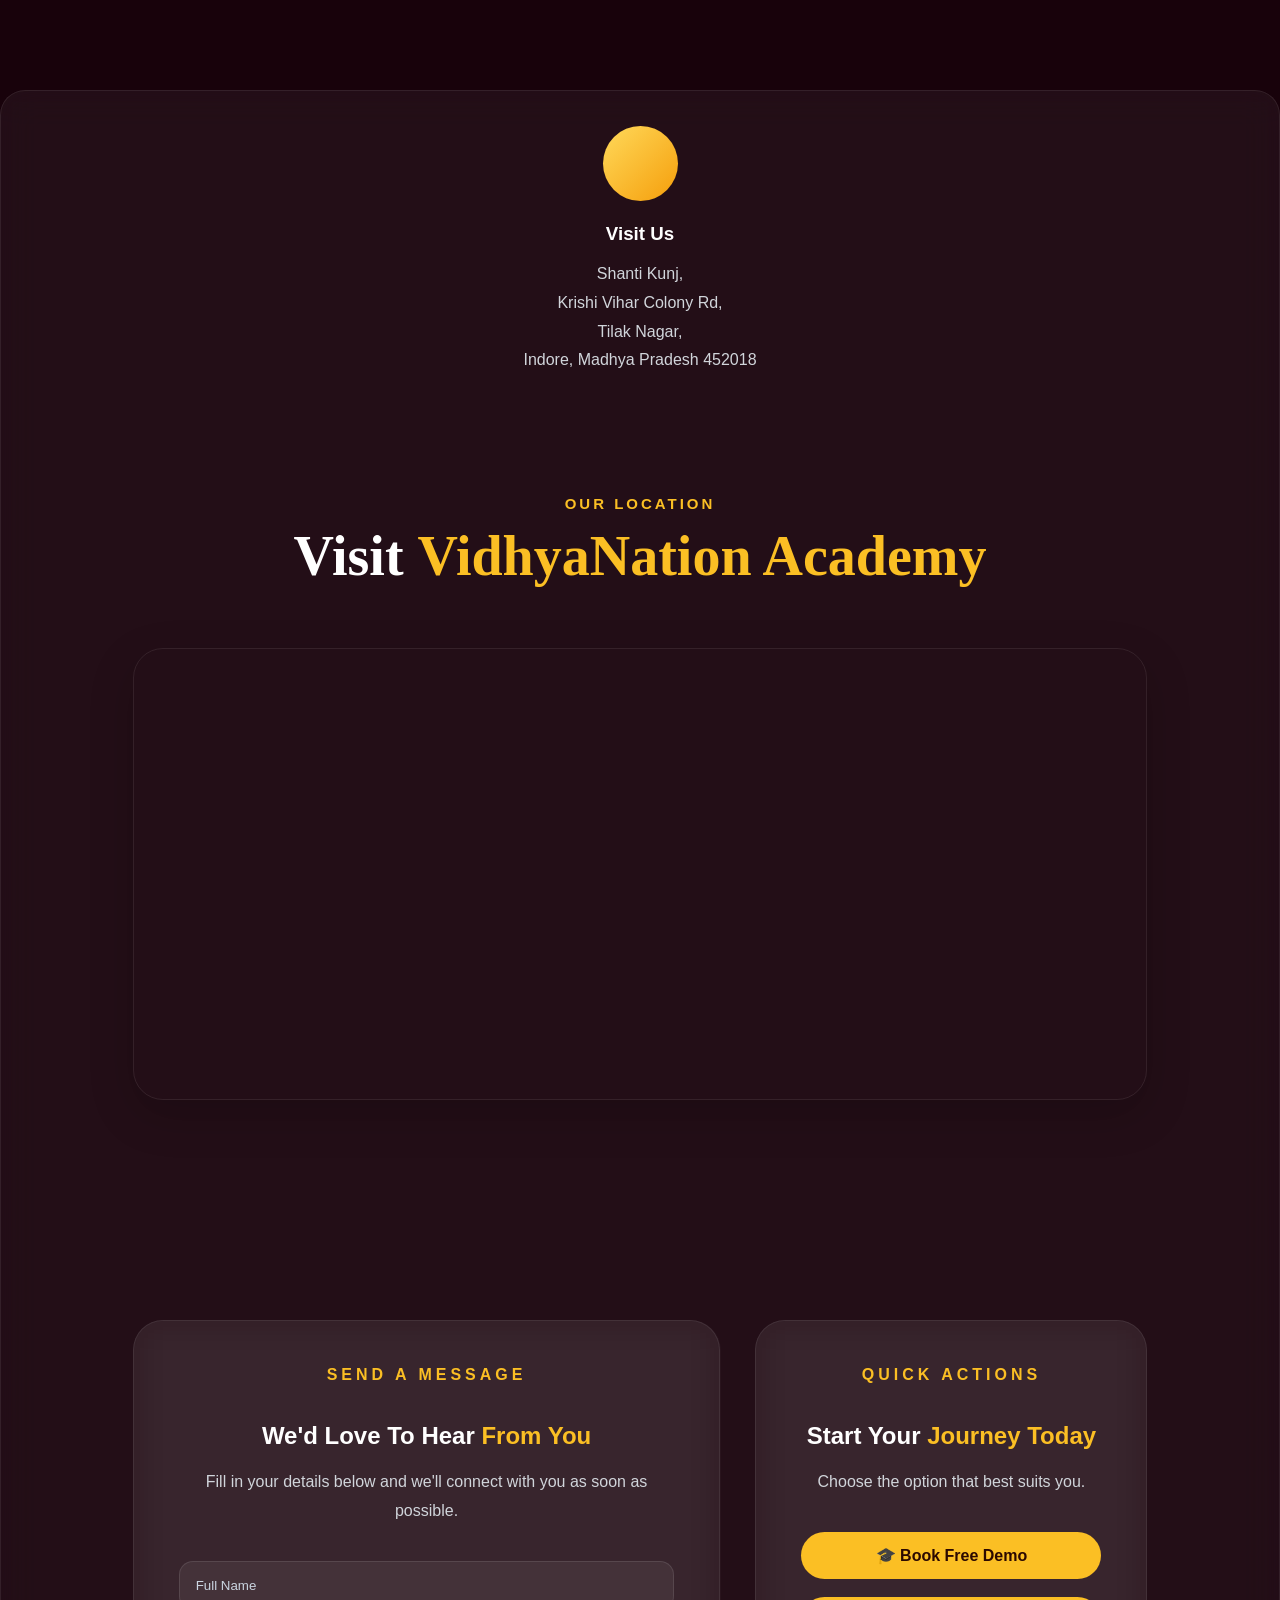
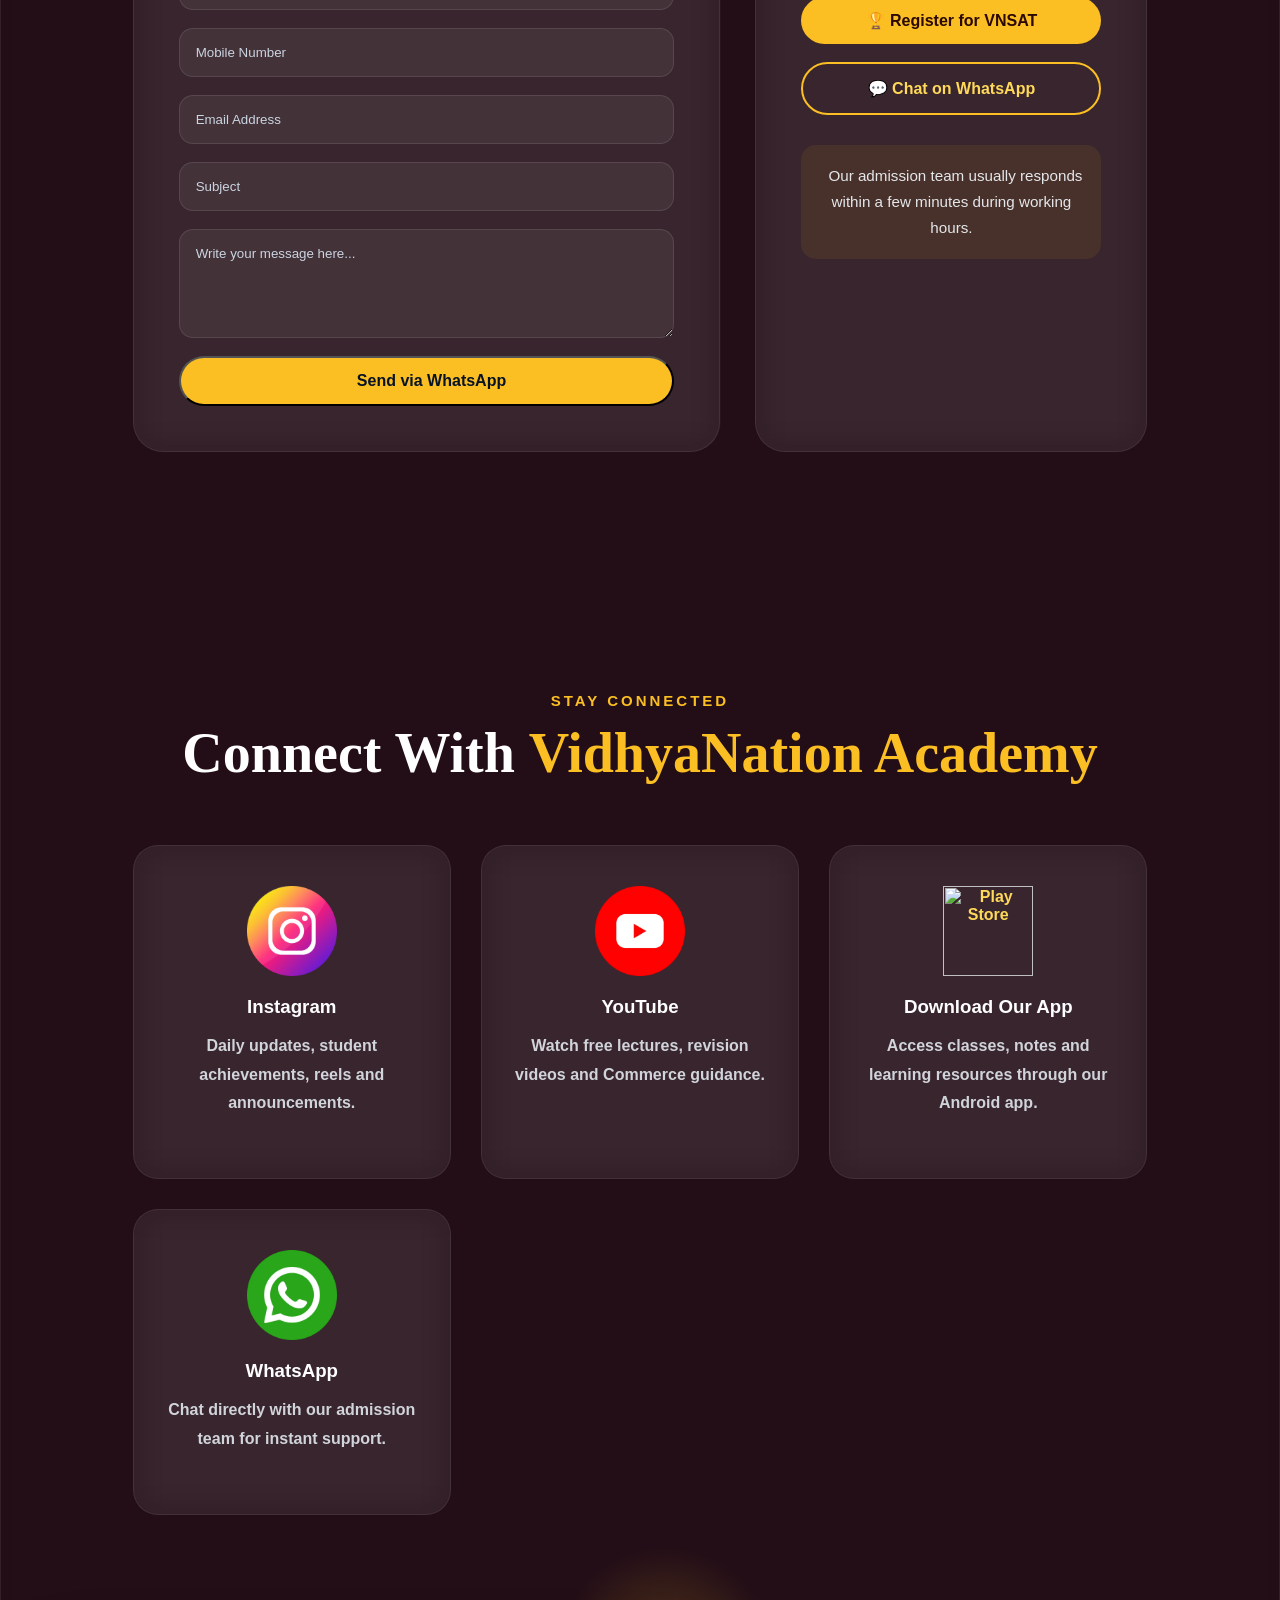
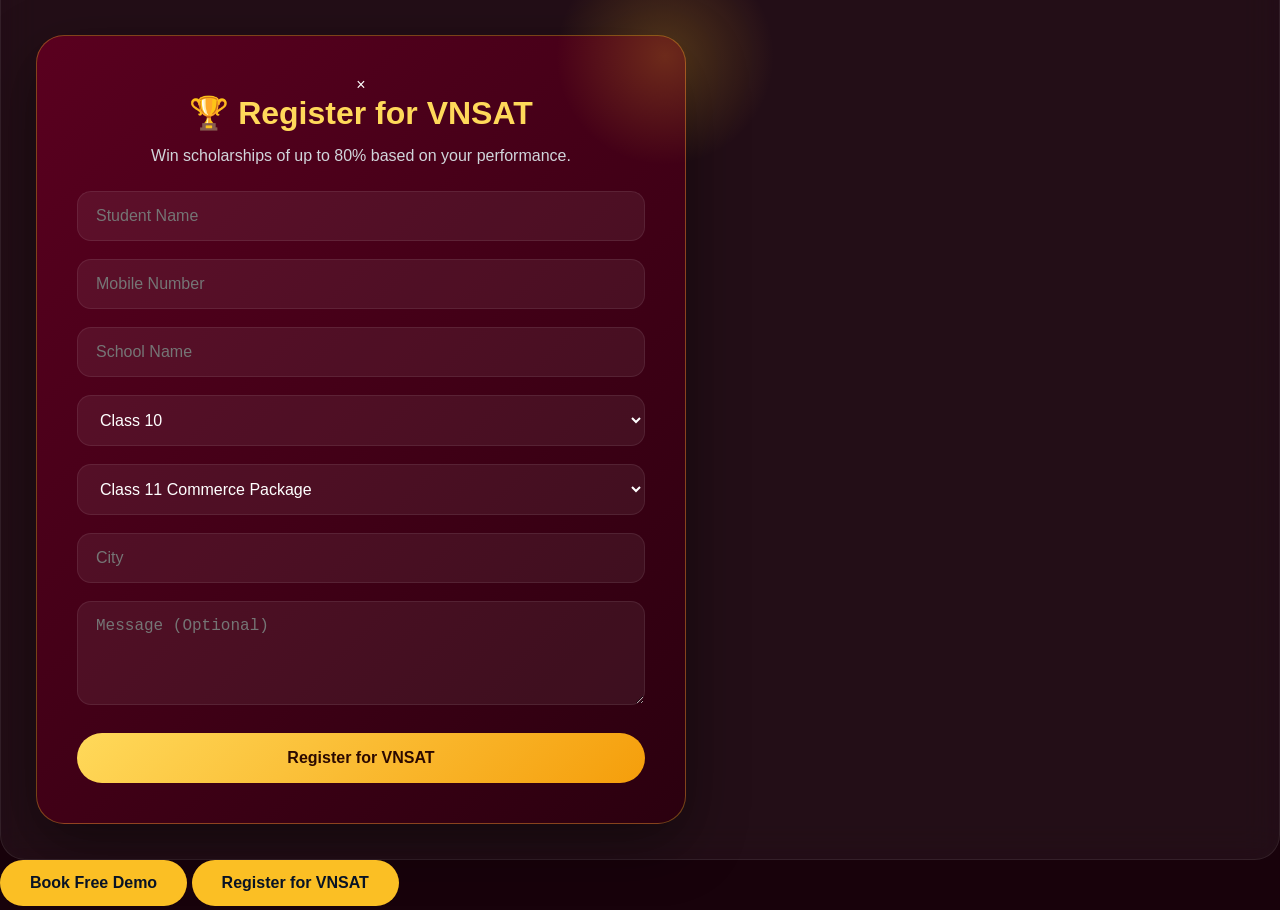
==== commit dc15df5d: "Add files via upload" ====
--- a/contact.html
+++ b/contact.html
@@ -1,909 +1,526 @@
 <div id="demoModal" class="demo-modal">
     <head>
-
     <!-- Meta tags -->
-
     <meta charset="UTF-8">
-
     <meta name="viewport" content="width=device-width, initial-scale=1.0">
-
     <!-- CSS files -->
-
     <link rel="stylesheet" href="style.css">
-
     <link rel="stylesheet" href="contact-footer.css">
     <meta property="og:title"
 content="Contact Us | VidhyaNation Commerce Academy">
-
 <meta property="og:description"
 content="Contact VidhyaNation Commerce Academy for admissions, enquiries and demo classes.">
-
 <meta property="og:url"
 content="https://vidhyanationacademy.com/contact.html">
-
 <meta property="og:image"
-content="https://vidhyanationacademy.com/assets/images/logo.png">
-    
-
+content="https://vidhyanationacademy.com/assets/images/logo.webp">
     <meta charset="UTF-8">
-
     <meta name="viewport" content="width=device-width, initial-scale=1.0">
-
     <title>VidhyaNation Commerce Academy</title>
     <meta name="description"
 content="Get in touch with VidhyaNation Commerce Academy for admissions, demo classes and course enquiries.">
-
-    <link rel="icon" type="image/png" href="assets/images/favicon.png">
+    <link rel="icon" type="image/png" href="assets/images/favicon.webp">
     <link rel="canonical" href="https://vidhyanationacademy.com/contact.html">
-
     <!-- Other CSS files -->
-
 </head>
     <!-- ================= NAVBAR ================= -->
-
 <header>
-
     <nav class="navbar">
-
         <a href="index.html" class="logo-area">
-
-            <img src="assets/images/logo.png" alt="VidhyaNation Logo">
-
+            <img src="assets/images/logo.webp" alt="VidhyaNation Logo">
             <div>
-
                 <h2>VidhyaNation</h2>
-
                 <span>Commerce Academy</span>
-
             </div>
-
         </a>
-
         <ul class="nav-links">
-
             <li><a href="index.html">Home</a></li>
-
             <li><a href="courses.html">Courses</a></li>
-
             <li><a href="faculty.html">Faculty</a></li>
-
             <li><a href="results.html">Results</a></li>
-
             <li><a href="gallery.html">Gallery</a></li>
-
             <li><a class="active" href="contact.html">Contact</a></li>
-
         </ul>
-
         <!-- Mobile Menu -->
-
         <div class="menu-toggle">
-
             <i class="fas fa-bars"></i>
-
         </div>
-
     </nav>
-
 </header>
-
 </head>
-
-
 <body>
-    
 <div class="mobile-overlay"></div>
 <!-- =====================================================
                 FREE DEMO MODAL
 ===================================================== -->
-
 <div id="demoModal" class="demo-modal">
-
     <div class="demo-modal-content">
-
         <span class="close-demo">&times;</span>
-
         <h2>🎓 Book Your Free Demo Class</h2>
-
         <p>
             Fill in your details and our team will contact you shortly.
         </p>
-
         <form
     id="demoForm"
     target="hidden_iframe"
     method="POST"
     action="https://docs.google.com/forms/d/e/1FAIpQLSci-dDz8dLqPxH8IEhwF71nme-Iie08_Y2kfCQ4XjzbA3MBSA/formResponse">
-
             <!-- Student Name -->
             <input
     type="text"
     id="studentName"
     name="entry.160795722"
             >
-
             <!-- Mobile Number -->
            <input
     type="tel"
     id="studentPhone"
     name="entry.1277756460"
             >
-
             <!-- Class -->
            <select
     id="studentClass"
     name="entry.2103548784">
                 <option value="">Select Class</option>
-
                 <option value="Class 11 Commerce">
                     Class 11 Commerce
                 </option>
-
                 <option value="Class 12 Commerce">
                     Class 12 Commerce
                 </option>
-
-            </select>
-
+            </select>
             <!-- Subject -->
            <select
     id="studentSubject"
     name="entry.1494188143">
-
                 <option value="">Select Subject</option>
-
                 <option value="Accountancy">
                     Accountancy
                 </option>
-
                 <option value="Business Studies">
                     Business Studies
                 </option>
-
                 <option value="Economics">
                     Economics
                 </option>
-
                 <option value="Applied Mathematics">
                     Applied Mathematics
                 </option>
-
                 <option value="Entrepreneurship">
                     Entrepreneurship
                 </option>
-
-            </select>
-
+            </select>
             <!-- Message -->
-
             <textarea
-
                 id="studentMessage"
-
                 rows="4"
-
                 placeholder="Additional Message (Optional)"
-
             ></textarea>
-
             <button
-
                 type="submit"
-
                 class="submit-demo-btn"
-
             >
-
                 🚀 Book Free Demo
-
             </button>
-
         </form>
-
-    </div>
-
+    </div>
 </div>
-
-
 <!-- =====================================================
                     CALL US
 ===================================================== -->
-
 <div class="contact-info-card">
-
     <div class="contact-info-icon">
-
         <i class="fa-solid fa-phone"></i>
-
-    </div>
-
+    </div>
     <h3>
-
         Call Us
-
     </h3>
-
     <p>
-
         Speak directly with our admission team.
-
     </p>
-
     <a href="tel:+919171505292">
-
         +91 91715 05292
-
     </a>
-
 </div>
-
 <!-- =====================================================
                     EMAIL
 ===================================================== -->
-
 <div class="contact-info-card">
-
     <div class="contact-info-icon">
-
         <i class="fa-solid fa-envelope"></i>
-
-    </div>
-
+    </div>
     <h3>
-
         Email Us
-
     </h3>
-
     <p>
-
         Send your admission and course enquiries.
-
     </p>
-
     <a href="mailto:vidhyanationacademyvna@gmail.com">
-
         vidhyanationacademyvna@gmail.com
-
     </a>
-
 </div>
-
-
 <!-- =====================================================
                     TIMINGS
 ===================================================== -->
-
 <div class="contact-info-card">
-
     <div class="contact-info-icon">
-
         <i class="fa-solid fa-clock"></i>
-
-    </div>
-
+    </div>
     <h3>
-
         Working Hours
-
     </h3>
-
     <p>
-
         Monday – Saturday
-
     </p>
-
     <a href="#">
-
         9:00 AM – 8:00 PM
-
     </a>
-
 </div>
-
-    </div>
-
+    </div>
 </section>
-
 <!-- =====================================================
                     LOCATION
 ===================================================== -->
-
 <div class="contact-info-card">
-
     <div class="contact-info-icon">
-
         <i class="fa-solid fa-location-dot"></i>
-
-    </div>
-
+    </div>
     <h3>
-
         Visit Us
-
     </h3>
-
     <p>
-
         Shanti Kunj,<br>
-
         Krishi Vihar Colony Rd,<br>
-
         Tilak Nagar,<br>
-
         Indore, Madhya Pradesh 452018
-
     </p>
-
 <!-- =====================================================
                     GOOGLE MAP
 ===================================================== -->
-
 <section class="map-section">
-
     <div class="section-title">
-
         <span>
-
             OUR LOCATION
-
         </span>
-
         <h2>
-
             Visit
-
             <span>VidhyaNation Academy</span>
-
         </h2>
-
-    </div>
-
+    </div>
     <div class="map-container">
-
         <iframe
-
             src="https://www.google.com/maps?q=VidhyaNation+Academy+Shanti+Kunj+Krishi+Vihar+Colony+Road+Tilak+Nagar+Indore+452018&output=embed"
-
             width="100%"
-
             height="450"
-
             style="border:0; border-radius:25px;"
-
             allowfullscreen=""
-
             loading="lazy"
-
             referrerpolicy="no-referrer-when-downgrade">
-
         </iframe>
-
-    </div>
-
+    </div>
 </section>
-
 <!-- =====================================================
                 CONTACT FORM & QUICK ACTIONS
 ===================================================== -->
-
 <section class="contact-form-section">
-
     <div class="contact-form-wrapper">
-
         <!-- ==========================================
                     LEFT : ENQUIRY FORM
         =========================================== -->
-
         <div class="contact-form-card">
-
             <span class="hero-tag">
-
                 SEND A MESSAGE
-
             </span>
-
             <h2>
-
                 We'd Love To Hear
-
                 <span>From You</span>
-
             </h2>
-
             <p>
-
                 Fill in your details below and we'll connect
                 with you as soon as possible.
-
             </p>
-
             <form id="contactForm">
-
                 <input
                     type="text"
                     id="contactName"
                     placeholder="Full Name"
                     required>
-
                 <input
                     type="tel"
                     id="contactPhone"
                     placeholder="Mobile Number"
                     required>
-
                 <input
                     type="email"
                     id="contactEmail"
                     placeholder="Email Address">
-
                 <input
                     type="text"
                     id="contactSubject"
                     placeholder="Subject">
-
                 <textarea
                     id="contactMessage"
                     rows="5"
                     placeholder="Write your message here..."></textarea>
-
                 <button
                     type="submit"
                     class="primary-btn">
-
                     <i class="fab fa-whatsapp"></i>
-
                     Send via WhatsApp
-
                 </button>
-
             </form>
-
         </div>
-
         <!-- ==========================================
                     RIGHT : QUICK ACTIONS
         =========================================== -->
-
         <div class="quick-action-card">
-
             <span class="hero-tag">
-
                 QUICK ACTIONS
-
             </span>
-
             <h2>
-
                 Start Your
-
                 <span>Journey Today</span>
-
             </h2>
-
             <p>
-
                 Choose the option that best suits you.
-
             </p>
-
             <div class="quick-buttons">
-
                 <a href="#"
-
                    class="primary-btn open-demo">
-
                     🎓 Book Free Demo
-
                 </a>
-
                 <a href="#"
-
                    class="primary-btn open-vnsat">
-
                     🏆 Register for VNSAT
-
                 </a>
-
                 <a href="https://wa.me/919171505292"
-
                    target="_blank"
-
                    class="secondary-btn">
-
                     💬 Chat on WhatsApp
-
                 </a>
-
             </div>
-
             <div class="contact-note">
-
                 <i class="fa-solid fa-circle-info"></i>
-
                 Our admission team usually responds
                 within a few minutes during working hours.
-
             </div>
-
         </div>
-
-    </div>
-
+    </div>
 </section>
-
 <!-- =====================================================
                 STAY CONNECTED
 ===================================================== -->
-
-
 <section class="social-connect-section">
-
     <div class="section-title">
-
         <span>
-
             STAY CONNECTED
-
         </span>
-
         <h2>
-
             Connect With
-
             <span>VidhyaNation Academy</span>
-
         </h2>
-
-    </div>
-
+    </div>
     <div class="social-grid">
-
         <!-- Instagram -->
-
         <a href="https://www.instagram.com/vidhyanationacademy?utm_source=ig_web_button_share_sheet&igsh=ZDNlZDc0MzIxNw=="
-
            target="_blank"
-
            class="social-connect-card">
-
-            <img src="assets/images/instagram-logo.png"
-
+            <img src="assets/images/instagram-logo.webp"
                  alt="Instagram"
-
                  class="social-logo">
-
             <h3>Instagram</h3>
-
             <p>
-
                 Daily updates, student achievements,
                 reels and announcements.
-
             </p>
-
         </a>
-
         <!-- YouTube -->
-
         <a href="http://www.youtube.com/@vidhyanationacademy-youtube"
-
            target="_blank"
-
            class="social-connect-card">
-
-            <img src="assets/images/youtube-logo.png"
-
+            <img src="assets/images/youtube-logo.webp"
                  alt="YouTube"
-
                  class="social-logo">
-
             <h3>YouTube</h3>
-
             <p>
-
                 Watch free lectures, revision videos
                 and Commerce guidance.
-
             </p>
-
         </a>
-
         <!-- Play Store -->
-
         <a href="https://play.google.com/store/apps/details?id=co.diy4.wjlge&pcampaignid=web_share"
-
            target="_blank"
-
            class="social-connect-card">
-
-            <img src="assets/images/playstore-logo.png"
-
+            <img src="assets/images/playstore-logo.webp"
                  alt="Play Store"
-
                  class="social-logo">
-
             <h3>Download Our App</h3>
-
             <p>
-
                 Access classes, notes and learning
                 resources through our Android app.
-
             </p>
-
         </a>
-
         <!-- WhatsApp -->
-
         <a href="https://wa.me/919171505292"
-
            target="_blank"
-
            class="social-connect-card">
-
-            <img src="assets/images/whatsapp-logo.png"
-
+            <img src="assets/images/whatsapp-logo.webp"
                  alt="WhatsApp"
-
                  class="social-logo">
-
             <h3>WhatsApp</h3>
-
             <p>
-
                 Chat directly with our admission
                 team for instant support.
-
             </p>
-
         </a>
-
-    </div>
-
+    </div>
 </section>
-
 <div id="demoModal" class="demo-modal">
-
     <div class="demo-modal-content">
-
         <span class="close-demo">&times;</span>
-
         <h2>🎓 Book Your Free Demo Class</h2>
-
         <p>
             Fill in your details and we'll connect with you shortly.
         </p>
-
         <form id="demoForm">
-
             <input
                 type="text"
                 id="studentName"
                 placeholder="Student Name"
                 required
             >
-
             <input
                 type="tel"
                 id="studentPhone"
                 placeholder="Mobile Number"
                 required
             >
-
             <select id="studentClass">
-
                 <option>Class 11 Commerce</option>
-
                 <option>Class 12 Commerce</option>
-
                 <option>B.Com</option>
-
                 <option>CA Foundation</option>
-
-            </select>
-
+            </select>
             <select id="studentSubject">
-
                 <option>Accountancy</option>
-
                 <option>Business Studies</option>
-
                 <option>Applied Mathematics</option>
-
                 <option>Economics</option>
-
                 <option>Entrepreneurship</option>
-
-            </select>
-
+            </select>
             <textarea
-
                 id="studentMessage"
-
                 rows="4"
-
                 placeholder="Message (Optional)"
-
             ></textarea>
-
             <button
-
                 type="submit"
-
                 class="submit-demo-btn"
-
             >
-
                 Submit via WhatsApp
-
             </button>
-
         </form>
-
-    </div>
-
+    </div>
 </div
 <div id="vnsatModal" class="demo-modal">
-
     <div class="demo-modal-content">
-
         <span class="close-vnsat">&times;</span>
-
         <h2>🏆 Register for VNSAT</h2>
-
         <p>
-
             Win scholarships of up to 80% based on your performance.
-
         </p>
-
         <form id="vnsatForm">
-
             <input
                 type="text"
                 id="vnsatName"
                 placeholder="Student Name"
                 required>
-
             <input
                 type="tel"
                 id="vnsatPhone"
                 placeholder="Mobile Number"
                 required>
-
             <input
                 type="text"
                 id="vnsatSchool"
                 placeholder="School Name">
-
             <select id="vnsatClass">
-
                 <option>Class 10</option>
-
                 <option>Class 11</option>
-
                 <option>Class 12</option>
-
-            </select>
-
+            </select>
             <select id="vnsatCourse">
-
                 <option>Class 11 Commerce Package</option>
-
                 <option>Class 12 Commerce Package</option>
-
                 <option>Accountancy Specialization</option>
-
                 <option>Business Excellence Batch</option>
-
                 <option>Score Booster Course</option>
-
-            </select>
-
+            </select>
             <input
                 type="text"
                 id="vnsatCity"
                 placeholder="City">
-
             <textarea
                 id="vnsatMessage"
                 rows="4"
                 placeholder="Message (Optional)"></textarea>
-
             <button
                 type="submit"
                 class="submit-demo-btn">
-
                 Register for VNSAT
-
             </button>
-
         </form>
-
-    </div>
-
+    </div>
 </div>
 <div id="vnsatModal" class="demo-modal">
-
     <div class="demo-modal-content">
-
         <span class="close-vnsat">&times;</span>
-
         <h2>🏆 Register for VNSAT</h2>
-
         <p>
-
             Win scholarships of up to 80% based on your performance.
-
         </p>
-
         <form id="vnsatForm">
-
             <input
                 type="text"
                 id="vnsatName"
                 placeholder="Student Name"
                 required>
-
             <input
                 type="tel"
                 id="vnsatPhone"
                 placeholder="Mobile Number"
                 required>
-
             <input
                 type="text"
                 id="vnsatSchool"
                 placeholder="School Name">
-
             <select id="vnsatClass">
-
                 <option>Class 10</option>
-
                 <option>Class 11</option>
-
                 <option>Class 12</option>
-
-            </select>
-
+            </select>
             <select id="vnsatCourse">
-
                 <option>Class 11 Commerce Package</option>
-
                 <option>Class 12 Commerce Package</option>
-
                 <option>Accountancy Specialization</option>
-
                 <option>Business Excellence Batch</option>
-
                 <option>Score Booster Course</option>
-
-            </select>
-
+            </select>
             <input
                 type="text"
                 id="vnsatCity"
                 placeholder="City">
-
             <textarea
                 id="vnsatMessage"
                 rows="4"
                 placeholder="Message (Optional)"></textarea>
-
             <button
                 type="submit"
                 class="submit-demo-btn">
-
                 Register for VNSAT
-
             </button>
-
         </form>
-
-    </div>
-
+    </div>
 </div>
 <a href="#" class="primary-btn open-demo">
     Book Free Demo
@@ -914,4 +531,3 @@
 <script src="script.js"></script>
 </body>
 </html>
-
--- a/style.css
+++ b/style.css
@@ -2,25 +2,16 @@
    VIDYANATION ACADEMY 2.0
    STYLE.CSS - PART 1
 ===================================================== */
-
-/* Google Fonts */
-@import url('https://fonts.googleapis.com/css2?family=Poppins:wght@300;400;500;600;700;800&family=Cormorant+Garamond:wght@500;600;700&display=swap');
-
-/* RESET */
-
 *{
     margin:0;
     padding:0;
     box-sizing:border-box;
 }
-
 html{
     scroll-behavior:smooth;
 }
 body{
-
     padding-top: 90px;
-
 }
 html,
 body{
@@ -28,5073 +19,2580 @@
     max-width:100%;
     overflow-x:hidden;
 }
-body{
-
-    font-family:'Poppins',sans-serif;
-
-    background:
-
-        linear-gradient(
-
-            rgba(20,10,25,.72),
-
-            rgba(8,19,37,.82)
-
-        ),
-
-        url("assets/images/background-website.png");
-
-    background-size:cover;
-
-    background-position:center;
-
-    background-repeat:no-repeat;
-
-    background-attachment:fixed;
-
-    color:white;
-
-    overflow-x:hidden;
-
-    position:relative;
-
-}
-
+body {
+    font-family: 'Poppins', sans-serif;
+    background: #18020b;
+    color: white;
+    overflow-x: hidden;
+    position: relative;
+}
 /* =====================================================
         ANIMATED BACKGROUND
 ===================================================== */
-
 .animated-background{
-   
     position:fixed;
-
     inset:0;
-
     z-index:-5;
-
     overflow:hidden;
-    
-}
-
-
+}
 /* Animated Gradient */
-
 .gradient-layer{
-
     position:absolute;
-
     inset:0;
-
     background-image:
-
         linear-gradient(
-
             rgba(40,0,0,0.18),
-
             rgba(40,0,0,0.22)
-
         ),
-
-        url("assets/images/background-website.png");
-
+        url("assets/images/background-website.webp");
     background-size:cover;
-
     background-position:center;
-
     background-repeat:no-repeat;
-
-}
-
+}
 @keyframes gradientMove{
-
     0%{
-
         background-position:0% 50%;
-
-    }
-
+    }
     50%{
-
         background-position:100% 50%;
-
-    }
-
+    }
     100%{
-
         background-position:0% 50%;
-
-    }
-
-}
-
+    }
+}
 /* Commerce Grid */
-
 .grid-overlay{
-
     position:absolute;
-
     inset:0;
-
     background-image:
-
     linear-gradient(
-
         rgba(255,255,255,.03) 1px,
-
         transparent 1px
-
     ),
-
     linear-gradient(
-
         90deg,
-
         rgba(255,255,255,.03) 1px,
-
         transparent 1px
-
     );
-
     background-size:70px 70px;
-
     opacity: 0.03;;
-
-}
-
+}
 /* Golden Glow */
-
 .glow{
-
     position:absolute;
-
     border-radius:50%;
-
     filter:blur(90px);
-
-}
-
+}
 .glow1{
-
     width:350px;
-
     height:350px;
-
     background:#fbbf24;
-
     opacity:.02;
-
     top:-120px;
-
     left:-80px;
-
     animation:floatGlow1 12s infinite alternate;
-
-}
-
+}
 .glow2{
-
     width:300px;
-
     height:300px;
-
     background:#38bdf8;
-
     opacity:.02;
-
     right:-120px;
-
     top:100px;
-
     animation:floatGlow2 15s infinite alternate;
-
-}
-
+}
 .glow3{
-
     width:280px;
-
     height:280px;
-
     background:#c084fc;
-
     opacity:.02;
-
     bottom:-100px;
-
     left:40%;
-
     animation:floatGlow3 18s infinite alternate;
-
-}
-
+}
 @keyframes floatGlow1{
-
     from{
-
         transform:translateY(0);
-
-    }
-
+    }
     to{
-
         transform:translateY(120px);
-
-    }
-
-}
-
+    }
+}
 @keyframes floatGlow2{
-
     from{
-
         transform:translateX(0);
-
-    }
-
+    }
     to{
-
         transform:translateX(-120px);
-
-    }
-
-}
-
+    }
+}
 @keyframes floatGlow3{
-
     from{
-
         transform:translateY(0);
-
-    }
-
+    }
     to{
-
         transform:translateY(-100px);
-
-    }
-
-}
-
+    }
+}
 /* Floating Commerce Symbols */
-
 .floating-symbol{
-
     position:absolute;
-
     font-size:40px;
-
     color:rgba(255,255,255,.05);
-
     animation:floatSymbol linear infinite;
-
-}
-
+}
 .symbol1{
-
     left:8%;
-
     top:20%;
-
     animation-duration:18s;
-
-}
-
+}
 .symbol2{
-
     right:10%;
-
     top:35%;
-
     animation-duration:20s;
-
-}
-
+}
 .symbol3{
-
     left:22%;
-
     bottom:10%;
-
     animation-duration:24s;
-
-}
-
+}
 .symbol4{
-
     right:25%;
-
     bottom:15%;
-
     animation-duration:16s;
-
-}
-
+}
 .symbol5{
-
     left:60%;
-
     top:10%;
-
     animation-duration:21s;
-
-}
-
+}
 @keyframes floatSymbol{
-
     from{
-
         transform:translateY(0) rotate(0deg);
-
-    }
-
+    }
     to{
-
         transform:translateY(-80px) rotate(360deg);
-
-    }
-
-}
-
+    }
+}
 /* =====================================================
             NAVBAR
 ===================================================== */
-
-
-
 .navbar{
     position: fixed;
     top: 0;
     left: 0;
     width: 100%;
     z-index: 10000;
-
     display: flex;
     justify-content: space-between;
     align-items: center;
-
     padding: 15px 20px;
-
     background: rgba(12,8,20,0.95);
     backdrop-filter: blur(18px);
-
     box-sizing: border-box;
-    
 }
 .logo-area{
-
     display:flex;
     flex:1;
-
     align-items:center;
-
     gap:15px;
-
     text-decoration:none;
-
-}
-
+}
 .logo-area img{
-
     width:58px;
-
     transition:.35s;
-
-}
-
+}
 .logo-area:hover img{
-
     transform:rotate(-5deg) scale(1.05);
-
-}
-
+}
 .logo-area h2{
-
     font-size:24px;
-
     font-weight:700;
-
     color:#ffffff;
-
-}
-
+}
 .logo-area span{
-
     color:#fbbf24;
-
     font-size:13px;
-
-}
-
+}
 .nav-links{
-
     display:flex;
-
     list-style:none;
-
     gap:28px;
-
-}
-
+}
 .nav-links a{
-
     color:white;
-
     text-decoration:none;
-
     font-weight:500;
-
     position:relative;
-
     transition:.3s;
-
-}
-
+}
 .nav-links a:hover,
-
 .nav-links .active{
-
     color:#fbbf24;
-
-}
-
+}
 .nav-links a::after{
-
     content:"";
-
     position:absolute;
-
     bottom:-6px;
-
     left:0;
-
     width:0;
-
     height:2px;
-
     background:#fbbf24;
-
     transition:.3s;
-
-}
-
+}
 .nav-links a:hover::after{
-
     width:100%;
-
-}
-
+}
 /* CTA */
-
 .demo-btn{
-
     padding:12px 24px;
-
     border-radius:50px;
-
     text-decoration:none;
-
     background:linear-gradient(
-
         135deg,
-
         #fbbf24,
-
         #f59e0b
-
     );
-
     color:#081325;
-
     font-weight:700;
-
     transition:.35s;
-
-}
-
+}
 .demo-btn:hover{
-
     transform:translateY(-3px);
-
-}
-
+}
 /* =====================================================
             HERO
 ===================================================== */
-
 .hero{
-
     min-height:100vh;
-
     display:flex;
-
     justify-content:center;
-
     align-items:center;
-
     text-align:center;
-
     padding:20px 15px 60px;
-
-}
-
+}
 .hero-content{
-
     max-width:900px;
-
     text-shadow:0 4px 20px rgba(0,0,0,.45);
-
     backdrop-filter:blur(2px);
-
-}
-
-
+}
 .hero-logo{
-
     width:190px;
-
     margin:auto;
-
     margin-bottom:35px;
-
     animation:logoFloat 5s ease infinite;
-
-}
-
+}
 .hero-logo img{
-
     width:100%;
-
-}
-
+}
 @keyframes logoFloat{
-
     0%{
-
         transform:translateY(0);
-
-    }
-
+    }
     50%{
-
         transform:translateY(-12px);
-
-    }
-
+    }
     100%{
-
         transform:translateY(0);
-
-    }
-
-}
-
+    }
+}
 .hero-top{
-
     color:#fbbf24;
-
     letter-spacing:5px;
-
     font-size:15px;
-
     margin-bottom:18px;
-
-}
-
+}
 .hero h1{
-
     font-family:'Cormorant Garamond',serif;
-
     font-size:72px;
-
     line-height:1.1;
-
     margin-bottom:15px;
-
-}
-
+}
 .hero h1 span{
-
     color:#fbbf24;
-
-}
-
+}
 .hero h3{
-
     font-size:28px;
-
     font-weight:500;
-
     margin-bottom:25px;
-
-}
-
+}
 .hero-description{
-
     max-width:720px;
-
     margin:auto;
-
     color:#dbeafe;
-
     line-height:1.9;
-
     font-size:19px;
-
-}
-
+}
 .hero-buttons{
-
     display:flex;
-
     justify-content:center;
-
     gap:18px;
-
     flex-wrap:wrap;
-
     margin-top:40px;
-
-}
-
+}
 .primary-btn{
-
     background:#fbbf24;
-
     color:#081325;
-
     padding:15px 34px;
-
     border-radius:50px;
-
     text-decoration:none;
-
     font-weight:700;
-
-}
-
+}
 .secondary-btn{
-
     border:2px solid #fbbf24;
-
     color:#fbbf24;
-
     padding:15px 34px;
-
     border-radius:50px;
-
     text-decoration:none;
-
-}
-
+}
 .primary-btn:hover,
-
 .secondary-btn:hover{
-
     transform:translateY(-4px);
-
-}
-
+}
 .hero-subjects{
-
     display:flex;
-
     justify-content:center;
-
     gap:14px;
-
     flex-wrap:wrap;
-
     margin-top:45px;
-
-}
-
+}
 .hero-subjects span{
-
     padding:10px 18px;
-
     background:rgba(255,255,255,.08);
-
     border:1px solid rgba(255,255,255,.08);
-
     border-radius:30px;
-
 }
 /* =====================================================
                 SECTION TITLE
 ===================================================== */
-
 section{
-
     position:relative;
-
     z-index:2;
-
-}
-
+}
 .section-title{
-
     text-align:center;
-
     margin-bottom:60px;
-
-}
-
+}
 .section-title span{
-
     color:#FBBF24;
-
     font-size:15px;
-
     letter-spacing:3px;
-
     text-transform:uppercase;
-
     font-weight:600;
-
-}
-
+}
 .section-title h2{
-
     margin-top:12px;
-
     font-family:'Cormorant Garamond',serif;
-
     font-size:56px;
-
     font-weight:700;
-
     color:#ffffff;
-
-}
-
+}
 .section-title h2 span{
-
     color:#FBBF24;
-
     font-size:inherit;
-
     letter-spacing:0;
-
     text-transform:none;
-
-}
-
-
-
+}
 /* =====================================================
                 HIGHLIGHTS
 ===================================================== */
-
 .highlights{
-
     padding:100px 8%;
-
-}
-
+}
 .highlight-grid{
-
     display:grid;
-
     grid-template-columns:repeat(auto-fit,minmax(230px,1fr));
-
     gap:30px;
-
-}
-
+}
 .highlight-card{
-
     background:rgba(255,255,255,.07);
-
     backdrop-filter:blur(14px);
-
     border:1px solid rgba(255,255,255,.08);
-
     border-radius:24px;
-
     padding:35px;
-
     text-align:center;
-
     transition:.35s;
-
-}
-
+}
 .highlight-card:hover{
-
     transform:translateY(-10px);
-
     border-color:#FBBF24;
-
     box-shadow:
-
     0 18px 35px rgba(251,191,36,.18);
-
-}
-
+}
 .highlight-card h3{
-
     font-size:54px;
-
     color:#FBBF24;
-
     margin-bottom:10px;
-
     font-weight:800;
-
-}
-
+}
 .highlight-card p{
-
     color:#dbeafe;
-
     font-size:18px;
-
-}
-
-
-
+}
 /* =====================================================
                     ABOUT
 ===================================================== */
-
 .about-section{
-
     padding:120px 8%;
-
     display:grid;
-
     grid-template-columns:1fr 1fr;
-
     gap:60px;
-
     align-items:center;
-
-}
-
+}
 .mini-title{
-
     color:#FBBF24;
-
     letter-spacing:3px;
-
     font-size:14px;
-
     text-transform:uppercase;
-
-}
-
+}
 .about-left h2{
-
     margin-top:18px;
-
     font-family:'Cormorant Garamond',serif;
-
     font-size:56px;
-
     line-height:1.15;
-
-}
-
+}
 .about-left p{
-
     margin-top:25px;
-
     color:#dbeafe;
-
     line-height:2;
-
     font-size:18px;
-
-}
-
+}
 .about-buttons{
-
     margin-top:35px;
-
-}
-
+}
 .glass-card{
-
     background:
-
     rgba(255,255,255,.08);
-
     backdrop-filter:blur(14px);
-
     border-radius:24px;
-
     padding:35px;
-
     border:1px solid rgba(255,255,255,.08);
-
     margin-bottom:25px;
-
     transition:.35s;
-
-}
-
+}
 .glass-card:hover{
-
     transform:translateY(-8px);
-
     border-color:#FBBF24;
-
-}
-
+}
 .glass-card h3{
-
     color:#FBBF24;
-
     font-size:28px;
-
     margin-bottom:16px;
-
-}
-
+}
 .glass-card p{
-
     color:#dbeafe;
-
     line-height:1.9;
-
-}
-
-
-
+}
 /* =====================================================
                     FEATURES
 ===================================================== */
-
 .features{
-
     padding:120px 8%;
-
-}
-
+}
 .feature-grid{
-
     display:grid;
-
     grid-template-columns:repeat(auto-fit,minmax(300px,1fr));
-
     gap:30px;
-
-}
-
+}
 .feature-card{
-
     background:
-
     rgba(255,255,255,.07);
-
     backdrop-filter:blur(15px);
-
     border-radius:24px;
-
     border:1px solid rgba(255,255,255,.08);
-
     padding:35px;
-
     transition:.35s;
-
-}
-
+}
 .feature-card:hover{
-
     transform:translateY(-10px);
-
     border-color:#FBBF24;
-
     box-shadow:
-
     0 20px 40px rgba(251,191,36,.18);
-
-}
-
+}
 .feature-icon{
-
     width:70px;
-
     height:70px;
-
     border-radius:50%;
-
     display:flex;
-
     justify-content:center;
-
     align-items:center;
-
     font-size:32px;
-
     background:
-
     linear-gradient(
-
     135deg,
-
     #FBBF24,
-
     #F59E0B
-
     );
-
     color:#081325;
-
     margin-bottom:24px;
-
-}
-
+}
 .feature-card h3{
-
     font-size:28px;
-
     margin-bottom:15px;
-
     color:white;
-
-}
-
+}
 .feature-card p{
-
     color:#dbeafe;
-
     line-height:1.9;
-
-}
-
-
-
+}
 /* =====================================================
             BUTTON ANIMATION
 ===================================================== */
-
 .primary-btn,
 .secondary-btn,
 .demo-btn{
-
     position:relative;
-
     overflow:hidden;
-
-}
-
+}
 .primary-btn::before,
 .demo-btn::before{
-
     content:"";
-
     position:absolute;
-
     top:0;
-
     left:-150%;
-
     width:70%;
-
     height:100%;
-
     background:
-
         linear-gradient(
-
             90deg,
-
             transparent,
-
             rgba(255,255,255,.45),
-
             transparent
-
         );
-
     transform:skewX(-25deg);
-
     transition:1s;
-
-}
-
+}
 .primary-btn:hover::before,
 .demo-btn:hover::before{
-
     left:180%;
-
-}
-
+}
 /* =====================================================
                 SCROLLBAR
 ===================================================== */
-
 ::-webkit-scrollbar{
-
     width:12px;
-
-}
-
+}
 ::-webkit-scrollbar-track{
-
     background:#081325;
-
-}
-
+}
 ::-webkit-scrollbar-thumb{
-
     background:
-
         linear-gradient(
-
             180deg,
-
             #FFD95A,
-
             #F59E0B
-
         );
-
     border-radius:20px;
-
-}
-
+}
 ::-webkit-scrollbar-thumb:hover{
-
     background:
-
         linear-gradient(
-
             180deg,
-
             #FFE37A,
-
             #FBBF24
-
         );
-
-}
-
-
-
+}
 /* =====================================================
                 RESPONSIVE
 ===================================================== */
-
 @media(max-width:1100px){
-
 .about-section{
-
 grid-template-columns:1fr;
-
-}
-
+}
 .hero h1{
-
 font-size:58px;
-
-}
-
+}
 .section-title h2{
-
 font-size:46px;
-
-}
-
-}
-
-
-
+}
+}
 @media(max-width:900px){
-
-
-
 .demo-btn{
-
 display:none;
-
-}
-
+}
 .navbar{
-
 padding:0 20px;
-
-}
-
+}
 .hero{
-
 padding-top:140px;
-
-}
-
+}
 .hero-logo{
-
 width:150px;
-
-}
-
+}
 .hero h1{
-
 font-size:48px;
-
-}
-
+}
 .hero h3{
-
 font-size:22px;
-
-}
-
+}
 .hero-description{
-
 font-size:17px;
-
-}
-
+}
 .section-title h2{
-
 font-size:40px;
-
-}
-
+}
 .about-left h2{
-
 font-size:42px;
-
-}
-
-}
-
-
-
+}
+}
 @media(max-width:600px){
-
 .hero h1{
-
 font-size:40px;
-
-}
-
+}
 .hero-top{
-
 letter-spacing:2px;
-
 font-size:13px;
-
-}
-
-
+}
 .hero-description{
-
 font-size:16px;
-
-}
-
-
+}
 .highlight-card h3{
-
 font-size:42px;
-
-}
-
+}
 .section-title h2{
-
 font-size:34px;
-
-}
-
+}
 .about-left h2{
-
 font-size:34px;
-
-}
-
+}
 .feature-card{
-
 padding:28px;
-
-}
-
+}
 }
 .chart-line{
-
 position:absolute;
-
 width:160%;
-
 height:2px;
-
 background:
-
 linear-gradient(
-
 90deg,
-
 transparent,
-
 #FBBF24,
-
 transparent
-
 );
-
 opacity:.18;
-
 animation:moveChart 12s linear infinite;
-
-}
-
+}
 .chart1{
-
 top:28%;
-
 transform:rotate(-12deg);
-
-}
-
+}
 .chart2{
-
 top:52%;
-
 transform:rotate(-8deg);
-
 animation-delay:4s;
-
-}
-
+}
 .chart3{
-
 top:72%;
-
 transform:rotate(-15deg);
-
 animation-delay:8s;
-
-}
-
+}
 @keyframes moveChart{
-
 0%{
-
 left:-100%;
-
-}
-
+}
 100%{
-
 left:100%;
-
-}
-
+}
 }
 .candles{
-
 position:absolute;
-
 right:8%;
-
 bottom:8%;
-
 display:flex;
-
 gap:10px;
-
 opacity:.12;
-
-}
-
+}
 .candles span{
-
 width:8px;
-
 height:70px;
-
 background:#FBBF24;
-
 border-radius:3px;
-
 animation:candle 2s ease-in-out infinite alternate;
-
-}
-
+}
 .candles span:nth-child(even){
-
 height:45px;
-
-}
-
+}
 @keyframes candle{
-
 from{
-
 transform:translateY(0);
-
-}
-
+}
 to{
-
 transform:translateY(-15px);
-
-}
-
+}
 }
 .hero::before{
-
 content:"";
-
 position:absolute;
-
 width:700px;
-
 height:700px;
-
 border-radius:50%;
-
 background:
-
 radial-gradient(
-
 circle,
-
 rgba(251,191,36,.16),
-
 transparent 70%
-
 );
-
 top:50%;
-
 left:50%;
-
 transform:
-
 translate(-50%,-50%);
-
 z-index:-1;
-
 filter:blur(20px);
-
 }
 .particle{
-
 position:absolute;
-
 width:4px;
-
 height:4px;
-
 background:#fbbf24;
-
 border-radius:50%;
-
 opacity:.4;
-
 animation:particleMove 15s linear infinite;
-
-}
-
+}
 @keyframes particleMove{
-
 0%{
-
 transform:translateY(100vh);
-
 opacity:0;
-
-}
-
+}
 20%{
-
 opacity:.5;
-
-}
-
+}
 100%{
-
 transform:translateY(-100px);
-
 opacity:0;
-
-}
-
+}
 }
 /* Learn • Grow • Lead Animation */
-
 .hero-words{
-
     display:flex;
-
     justify-content:center;
-
     align-items:center;
-
     gap:10px;
-
     font-size:32px;
-
     font-weight:700;
-
     margin-bottom:25px;
-
-}
-
+}
 .hero-words .word,
-
 .hero-words .separator{
-
     opacity:0;
-
     transform:translateY(30px);
-
     animation:fadeUp .6s ease forwards;
-
-}
-
+}
 .hero-words .word1{
-
     animation-delay:0.3s;
-
-}
-
+}
 .hero-words .separator:nth-child(2){
-
     animation-delay:0.6s;
-
-}
-
+}
 .hero-words .word2{
-
     animation-delay:0.9s;
-
-}
-
+}
 .hero-words .separator:nth-child(4){
-
     animation-delay:1.2s;
-
-}
-
+}
 .hero-words .word3{
-
     animation-delay:1.5s;
-
-}
-
+}
 @keyframes fadeUp{
-
     from{
-
         opacity:0;
-
         transform:translateY(30px);
-
-    }
-
+    }
     to{
-
         opacity:1;
-
         transform:translateY(0);
-
-    }
-
+    }
 }
 .commerce-text{
-
     display:inline-block;
-
     overflow:hidden;
-
     white-space:nowrap;
-
     border-right:3px solid #FBBF24;
-
     width:0;
-
     animation:
         typing 3s steps(22,end) forwards,
         blink .7s step-end infinite;
-
-}
-
+}
 @keyframes typing{
-
     from{
         width:0;
     }
-
     to{
         width:100%;
     }
-
-}
-
+}
 @keyframes blink{
-
     50%{
         border-color:transparent;
     }
-
 }
 /* =====================================================
             PREMIUM TESTIMONIAL SECTION
 ===================================================== */
-
 .testimonials{
-
     padding:120px 8%;
-
     position:relative;
-
     overflow:hidden;
-
-}
-
+}
 /* Container */
-
 .testimonial-container{
-
     display:grid;
-
     grid-template-columns:repeat(auto-fit,minmax(350px,1fr));
-
     gap:30px;
-
     align-items:stretch;
-
-}
-
+}
 /* Glass Card */
-
 .testimonial-card{
-
     background: rgba(35, 10, 30, 0.72);
-
     backdrop-filter: blur(18px);
-
     -webkit-backdrop-filter: blur(18px);
-
     border: 1px solid rgba(251,191,36,.22);
-
     display:flex;
-
     flex-direction:column;
-
     height:100%;
-
     min-height:340px;
-
-
-
-}
-
+}
 .testimonial-card::after{
-
     content:"";
-
     position:absolute;
-
     inset:0;
-
     border-radius:inherit;
-
     padding:1px;
-
     background:
-
         linear-gradient(
-
             135deg,
-
             transparent,
-
             rgba(251,191,36,.55),
-
             transparent
-
         );
-
     opacity:0;
-
     transition:.5s;
-
     pointer-events:none;
-
-}
-
+}
 .testimonial-card:hover::after{
-
     opacity:1;
-
 }
 /* Different delays */
-
 .testimonial-card:nth-child(1){
-
     animation-delay:.2s;
-
-}
-
+}
 .testimonial-card:nth-child(2){
-
     animation-delay:.5s;
-
-}
-
+}
 .testimonial-card:nth-child(3){
-
     animation-delay:.8s;
-
-}
-
+}
 /* Slide animation */
-
 @keyframes slideCard{
-
     from{
-
         transform:translateY(80px);
-
         opacity:0;
-
-    }
-
+    }
     to{
-
         transform:translateY(0);
-
         opacity:1;
-
-    }
-
-}
-
+    }
+}
 /* Hover */
-
 .testimonial-card:hover{
-
     transform:
-
         translateY(-12px)
-
         rotateX(4deg)
-
         rotateY(-4deg);
-
     border-color:#FBBF24;
-
     box-shadow:
-
         0 25px 45px
-
         rgba(251,191,36,.20);
-
-}
-
+}
 /* Golden sweep */
-
 .testimonial-card::before{
-
     content:"";
-
     position:absolute;
-
     top:0;
-
     left:-150%;
-
     width:80%;
-
     height:100%;
-
     background:
-
         linear-gradient(
-
         90deg,
-
         transparent,
-
         rgba(251,191,36,.22),
-
         transparent
-
         );
-
     transform:skewX(-25deg);
-
     transition:1s;
-
-}
-
+}
 .testimonial-card:hover::before{
-
     left:180%;
-
-}
-
+}
 /* Avatar */
-
 .student-avatar{
-
     width:90px;
-
     height:90px;
-
     border-radius:50%;
-
     overflow:hidden;
-
     border:3px solid #FBBF24;
-
     box-shadow:
-
         0 0 18px rgba(251,191,36,.35);
-
     animation:floatAvatar 3.5s ease-in-out infinite;
-
     transition:.4s;
-
-}
-
+}
 .student-avatar img{
-
     width:100%;
-
     height:100%;
-
     object-fit:cover;
-
-
     position: relative;
-
     display: inline-block;
-
-}
-
-
+}
 @keyframes floatAvatar{
-
     0%{
-
         transform:translateY(0px);
-
-    }
-
+    }
     50%{
-
         transform:translateY(-7px);
-
-    }
-
+    }
     100%{
-
         transform:translateY(0px);
-
-    }
-
+    }
 }
 /* Quote */
-
 .quote-mark{
-
     position:absolute;
-
     top:20px;
-
     right:25px;
-
     font-size:60px;
-
     color:rgba(251,191,36,.22);
-
     animation:quotePulse 2.8s ease-in-out infinite;
-
-}
-
+}
 @keyframes quotePulse{
-
     0%{
-
         opacity:.2;
-
-    }
-
+    }
     50%{
-
         opacity:.55;
-
-    }
-
+    }
     100%{
-
         opacity:.2;
-
-    }
-
-}
-
+    }
+}
 /* Paragraph */
-
 .testimonial-card p{
-
     color:#dbeafe;
-
     line-height:1.9;
-
     margin-bottom:28px;
-
     font-size:17px;
-
-}
-
+}
 /* Student Name */
-
 .testimonial-card h3{
-
     color:#FBBF24;
-
     font-size:24px;
-
     margin-bottom:8px;
-
-}
-
+}
 /* Rank */
-
 .testimonial-card span{
-
     color:#dbeafe;
-
     font-size:14px;
-
     letter-spacing:2px;
-
     text-transform:uppercase;
-
-}
-
+}
 /* Floating glow */
-
 .testimonials::before{
-
     content:"";
-
     position:absolute;
-
     width:500px;
-
     height:500px;
-
     border-radius:50%;
-
     background:
-
         radial-gradient(
-
         circle,
-
         rgba(251,191,36,.12),
-
         transparent 70%
-
         );
-
     left:-150px;
-
     top:-120px;
-
     filter:blur(40px);
-
     animation:floatGlowTestimonial 10s infinite alternate;
-
-}
-
+}
 @keyframes floatGlowTestimonial{
-
     from{
-
         transform:translateY(0);
-
-    }
-
+    }
     to{
-
         transform:translateY(80px);
-
-    }
-
-}
-
+    }
+}
 /* Responsive */
-
 @media(max-width:900px){
-
 .testimonial-container{
-
 grid-template-columns:1fr;
-
-}
-
+}
 .testimonial-card{
-
 padding:30px;
-
-}
-
-
+}
 }
 /* ==========================================================
                     PREMIUM FAQ SECTION
 ========================================================== */
-
 .faq-section{
-
     position: relative;
-
     padding: 120px 8%;
-
     overflow: hidden;
-
     z-index: 1;
-
-}
-
-
+}
 /* ==========================================================
                     FLOATING GOLD ORBS
 ========================================================== */
-
 .faq-section::before{
-
     content:"";
-
     position:absolute;
-
     width:420px;
-
     height:420px;
-
     border-radius:50%;
-
     top:-140px;
-
     left:-120px;
-
     filter:blur(90px);
-
     background:
-
         radial-gradient(
-
             circle,
-
             rgba(251,191,36,.18),
-
             transparent 72%
-
         );
-
     animation:goldOrbOne 10s ease-in-out infinite alternate;
-
-}
-
-
-
+}
 .faq-section::after{
-
     content:"";
-
     position:absolute;
-
     width:360px;
-
     height:360px;
-
     border-radius:50%;
-
     bottom:-120px;
-
     right:-120px;
-
     filter:blur(85px);
-
     background:
-
         radial-gradient(
-
             circle,
-
             rgba(255,140,0,.14),
-
             transparent 70%
-
         );
-
     animation:goldOrbTwo 8s ease-in-out infinite alternate;
-
-}
-
-
-
+}
 @keyframes goldOrbOne{
-
     from{
-
         transform:
-
             translateY(0)
-
             translateX(0);
-
-    }
-
+    }
     to{
-
         transform:
-
             translateY(90px)
-
             translateX(50px);
-
-    }
-
-}
-
-
-
+    }
+}
 @keyframes goldOrbTwo{
-
     from{
-
         transform:
-
             translateY(0)
-
             translateX(0);
-
-    }
-
+    }
     to{
-
         transform:
-
             translateY(-70px)
-
             translateX(-40px);
-
-    }
-
-}
-
-
+    }
+}
 /* ==========================================================
                     FAQ CONTAINER
 ========================================================== */
-
 .faq-container{
-
     position:relative;
-
     z-index:2;
-
     max-width:960px;
-
     margin:70px auto 0;
-
     display:flex;
-
     flex-direction:column;
-
     gap:24px;
-
-}
-
-
+}
 /* ==========================================================
                     FAQ CARD
 ========================================================== */
-
 .faq-item{
-
     position:relative;
-
     overflow:hidden;
-
     border-radius:24px;
-
     background:
-
         rgba(255,255,255,.06);
-
     backdrop-filter:blur(20px);
-
     -webkit-backdrop-filter:blur(20px);
-
     border:
-
         1px solid
-
         rgba(255,255,255,.08);
-
     transition:
-
         transform .45s ease,
-
         border-color .45s ease,
-
         box-shadow .45s ease,
-
         background .45s ease;
-
-}
-
-
+}
 /* ==========================================================
                 PREMIUM HOVER
 ========================================================== */
-
 .faq-item:hover{
-
     transform:
-
         translateY(-6px)
-
         scale(1.01);
-
     border-color:#fbbf24;
-
     background:
-
         rgba(255,255,255,.08);
-
     box-shadow:
-
         0 20px 45px
-
         rgba(251,191,36,.20);
-
-}
-
-
+}
 /* ==========================================================
                 GOLD SHIMMER
 ========================================================== */
-
 .faq-item::before{
-
     content:"";
-
     position:absolute;
-
     top:0;
-
     left:-180%;
-
     width:80%;
-
     height:100%;
-
     transform:skewX(-28deg);
-
     background:
-
         linear-gradient(
-
             90deg,
-
             transparent,
-
             rgba(251,191,36,.30),
-
             transparent
-
         );
-
     transition:1.2s;
-
-}
-
-
-
+}
 .faq-item:hover::before{
-
     left:180%;
-
-}
-
-
+}
 /* ==========================================================
             LEFT GLOW BAR
 ========================================================== */
-
 .faq-item::after{
-
     content:"";
-
     position:absolute;
-
     left:0;
-
     top:0;
-
     width:5px;
-
     height:0;
-
     background:
-
         linear-gradient(
-
             to bottom,
-
             #FFD95A,
-
             #F59E0B
-
         );
-
     transition:.45s;
-
-}
-
-
-
+}
 .faq-item.active::after{
-
     height:100%;
-
-}
-
-
+}
 /* ==========================================================
                 QUESTION
 ========================================================== */
-
 .faq-question{
-
     width:100%;
-
     border:none;
-
     background:none;
-
     cursor:pointer;
-
     display:flex;
-
     justify-content:space-between;
-
     align-items:center;
-
     padding:24px 30px;
-
     color:#ffffff;
-
     font-size:20px;
-
     font-weight:600;
-
     transition:.35s;
-
-}
-
-
+}
 .faq-question:hover{
-
     color:#fbbf24;
-
-}
-
-
+}
 /* ==========================================================
                 UNDERLINE ANIMATION
 ========================================================== */
-
 .faq-question span:first-child{
-
     position:relative;
-
-}
-
-
+}
 .faq-question span:first-child::after{
-
     content:"";
-
     position:absolute;
-
     left:0;
-
     bottom:-4px;
-
     width:0;
-
     height:2px;
-
     background:#fbbf24;
-
     transition:.45s;
-
-}
-
-
+}
 .faq-item:hover
-
 .faq-question
-
 span:first-child::after{
-
     width:100%;
-
-}
-
-
+}
 /* ==========================================================
                 ICON
 ========================================================== */
-
 .faq-icon{
-
     width:46px;
-
     height:46px;
-
     border-radius:50%;
-
     display:flex;
-
     justify-content:center;
-
     align-items:center;
-
     background:
-
         rgba(251,191,36,.10);
-
     color:#fbbf24;
-
     font-size:26px;
-
     font-weight:700;
-
     transition:
-
         transform .45s ease,
-
         background .45s ease,
-
         color .45s ease,
-
         box-shadow .45s ease;
-
 }
 /* ==========================================================
             FAQ ICON ACTIVE ANIMATION
 ========================================================== */
-
 .faq-item.active .faq-icon{
-
     transform:
-
         rotate(45deg)
-
         scale(1.15);
-
     background:
-
         linear-gradient(
-
             135deg,
-
             #FFD95A,
-
             #F59E0B
-
         );
-
     color:#111827;
-
     box-shadow:
-
         0 0 20px rgba(251,191,36,.45),
-
         0 0 40px rgba(251,191,36,.20);
-
-}
-
-
-
+}
 /* ==========================================================
                 FAQ ANSWER
 ========================================================== */
-
 .faq-answer{
-
     max-height:0;
-
     overflow:hidden;
-
     opacity:0;
-
     padding:0 30px;
-
     transform:
-
         translateY(-15px);
-
     transition:
-
         max-height .65s ease,
-
         opacity .45s ease,
-
         transform .45s ease,
-
         padding .55s ease;
-
-}
-
-
-
+}
 /* Open */
-
 .faq-item.active .faq-answer{
-
     max-height:420px;
-
     opacity:1;
-
     padding:
-
         0 30px 28px;
-
     transform:
-
         translateY(0);
-
-}
-
-
-
+}
 /* Paragraph */
-
 .faq-answer p{
-
     color:#d6d6d6;
-
     line-height:1.95;
-
     font-size:17px;
-
-}
-
-
-
+}
 /* ==========================================================
                 RIPPLE EFFECT
 ========================================================== */
-
 .faq-item{
-
     isolation:isolate;
-
-}
-
-
-
+}
 .faq-item .ripple{
-
     position:absolute;
-
     width:12px;
-
     height:12px;
-
     border-radius:50%;
-
     pointer-events:none;
-
     background:
-
         rgba(251,191,36,.35);
-
     transform:scale(0);
-
     animation:rippleAnimation .7s linear;
-
-}
-
-
-
+}
 @keyframes rippleAnimation{
-
     to{
-
         transform:scale(35);
-
         opacity:0;
-
-    }
-
-}
-
-
-
+    }
+}
 /* ==========================================================
             SCROLL REVEAL ANIMATION
 ========================================================== */
-
 .faq-item{
-
     opacity:0;
-
     transition:
-
         transform .8s ease,
-
         opacity .8s ease,
-
         border-color .45s ease,
-
         box-shadow .45s ease;
-
-}
-
-
-
+}
 /* Left */
-
 .faq-item.from-left{
-
     transform:
-
         translateX(-90px);
-
-}
-
-
-
+}
 /* Right */
-
 .faq-item.from-right{
-
     transform:
-
         translateX(90px);
-
-}
-
-
-
+}
 /* Reveal */
-
 .faq-item.visible{
-
     opacity:1;
-
     transform:
-
         translateX(0);
-
-}
-
-
-
+}
 /* ==========================================================
             ACTIVE CARD GLOW
 ========================================================== */
-
 .faq-item.active{
-
     box-shadow:
-
         0 18px 45px
-
         rgba(251,191,36,.22);
-
-}
-
-
-
+}
 /* ==========================================================
             ACTIVE BACKGROUND
 ========================================================== */
-
 .faq-item.active{
-
     background:
-
         linear-gradient(
-
             135deg,
-
             rgba(255,255,255,.08),
-
             rgba(255,255,255,.05)
-
         );
-
-}
-
-
-
+}
 /* ==========================================================
             HEADING ANIMATION
 ========================================================== */
-
 .faq-section .section-title{
-
     position:relative;
-
-}
-
-
-
+}
 .faq-section .section-title::after{
-
     content:"";
-
     position:absolute;
-
     bottom:-22px;
-
     left:50%;
-
     transform:translateX(-50%);
-
     width:180px;
-
     height:3px;
-
     border-radius:50px;
-
     background:
-
         linear-gradient(
-
             90deg,
-
             transparent,
-
             #FBBF24,
-
             transparent
-
         );
-
     animation:
-
         headingGlow
-
         3s linear infinite;
-
-}
-
-
-
+}
 @keyframes headingGlow{
-
     0%{
-
         width:120px;
-
         opacity:.4;
-
-    }
-
+    }
     50%{
-
         width:240px;
-
         opacity:1;
-
-    }
-
+    }
     100%{
-
         width:120px;
-
         opacity:.4;
-
-    }
-
-}
-
-
-
+    }
+}
 /* ==========================================================
             SOFT BREATHING EFFECT
 ========================================================== */
-
 .faq-container:hover
-
 .faq-item:not(:hover){
-
     filter:brightness(.93);
-
-}
-
-
-
+}
 /* ==========================================================
             MOBILE
 ========================================================== */
-
 @media(max-width:768px){
-
 .faq-question{
-
 font-size:17px;
-
 padding:20px;
-
-}
-
+}
 .faq-answer{
-
 padding:0 20px;
-
-}
-
+}
 .faq-item.active
-
 .faq-answer{
-
 padding:
-
 0 20px 20px;
-
-}
-
+}
 .faq-icon{
-
 width:40px;
-
 height:40px;
-
 font-size:22px;
-
-}
-
+}
 }
 /* Testimonial reveal */
-
 .testimonial-card{
-
     opacity:0;
-
     transform:translateY(60px);
-
     transition:
-
         opacity .8s ease,
-
         transform .8s ease;
-
-}
-
+}
 .testimonial-card.show{
-
     opacity:1;
-
     transform:translateY(0);
-
 }
 .student-score{
-
     position: absolute;
-
     top: -8px;
-
     right: -8px;
-
     width: 42px;
-
     height: 42px;
-
     border-radius: 50%;
-
     display: flex;
-
     align-items: center;
-
     justify-content: center;
-
     background: linear-gradient(
         135deg,
         #FFD95A,
         #F59E0B
     );
-
     color: #2b0900;
-
     font-size: 0.9rem;
-
     font-weight: 700;
-
     box-shadow: 0 4px 12px rgba(0,0,0,0.25);
-
     z-index: 10;
-
 }
 /* =====================================================
         GLOBAL PREMIUM TRANSITIONS
 ===================================================== */
-
-*{
-
-    transition:
-
-        color .25s ease,
-
-        background-color .25s ease,
-
-        border-color .25s ease,
-
-        box-shadow .25s ease;
-
-}
-
+.nav-links a {
+    transition: color .25s ease;
+}
+.primary-btn,
+.secondary-btn {
+    transition: transform .25s ease, box-shadow .25s ease;
+}
 img{
-
     user-select:none;
-
     -webkit-user-drag:none;
-
-}
-
+}
 ::selection{
-
     background:#FBBF24;
-
     color:#081325;
-
-}
-
+}
 body{
-
     text-rendering:optimizeLegibility;
-
     -webkit-font-smoothing:antialiased;
-
     -moz-osx-font-smoothing:grayscale;
-
 }
 /* =====================================================
             GLOBAL SCROLL REVEAL
 ===================================================== */
-
-
 /* =====================================================
                 BACK TO TOP BUTTON
 ===================================================== */
-
 #backToTop{
-
     position:fixed;
-
     bottom:30px;
-
     right:30px;
-
     width:58px;
-
     height:58px;
-
     border:none;
-
     border-radius:50%;
-
     background:
-
         linear-gradient(
-
             135deg,
-
             #FFD95A,
-
             #F59E0B
-
         );
-
     color:#081325;
-
     font-size:26px;
-
     font-weight:bold;
-
     cursor:pointer;
-
     z-index:9999;
-
     opacity:0;
-
     visibility:hidden;
-
     transition:
-
         opacity .35s ease,
-
         transform .35s ease,
-
         visibility .35s ease,
-
         box-shadow .35s ease;
-
     box-shadow:
-
         0 8px 24px rgba(251,191,36,.35);
-
-}
-
+}
 #backToTop.show{
-
     opacity:1;
-
     visibility:visible;
-
-}
-
+}
 #backToTop:hover{
-
     transform:
-
         translateY(-6px)
-
         scale(1.08);
-
     box-shadow:
-
         0 12px 32px rgba(251,191,36,.55);
-
-}
-
+}
 #backToTop:active{
-
     transform:scale(.95);
-
-}
-
+}
 @media(max-width:768px){
-
     #backToTop{
-
         width:52px;
-
         height:52px;
-
         font-size:22px;
-
         bottom:20px;
-
         right:20px;
-
-    }
-
+    }
 }
 /* =====================================================
                 CURSOR GLOW
 ===================================================== */
-
 #cursor-glow{
-
     position:fixed;
-
     width:320px;
-
     height:320px;
-
     border-radius:50%;
-
     pointer-events:none;
-
     z-index:0;
-
     background:
-
         radial-gradient(
-
             circle,
-
             rgba(251,191,36,.12),
-
             transparent 70%
-
         );
-
     filter:blur(35px);
-
     transform:
-
         translate(-50%,-50%);
-
     transition:
-
         left .08s linear,
-
         top .08s linear;
-
 }
 @media(max-width:900px){
-
     .nav-links{
-
         display:none;
-
     }
 }
 /* =========================================================
                 FREE DEMO MODAL
 ========================================================= */
-
 .demo-modal{
-
     display:none;
-
     position:fixed;
-
     top:0;
-
     left:0;
-
     width:100%;
-
     height:100%;
-
     background:rgba(0,0,0,0.75);
-
     backdrop-filter:blur(8px);
-
     -webkit-backdrop-filter:blur(8px);
-
     justify-content:center;
-
     align-items:center;
-
     z-index:99999;
-
     padding:20px;
-
     overflow-y:auto;
-
-}
-
+}
 .demo-modal-content{
-
     position:relative;
-
     width:100%;
-
     max-width:650px;
-
     background:linear-gradient(135deg,#5a001f,#2b000f);
-
     border:1px solid rgba(251,191,36,.35);
-
     border-radius:28px;
-
     padding:40px;
-
     box-sizing:border-box;
-
     box-shadow:0 20px 60px rgba(0,0,0,.45);
-
     animation:popupScale .35s ease;
-
 }
 .demo-modal-content::before{
-
     content:"";
-
     position:absolute;
-
     width:220px;
-
     height:220px;
-
     background:
-
         radial-gradient(
-
             rgba(251,191,36,.22),
-
             transparent 70%
-
         );
-
     top:-90px;
-
     right:-90px;
-
     pointer-events:none;
-
-}
-
+}
 .demo-modal-content h2{
-
     color:#FFD95A;
-
     font-size:2rem;
-
     text-align:center;
-
     margin-bottom:10px;
-
-}
-
+}
 .demo-modal-content p{
-
     color:#f5f5f5;
-
     text-align:center;
-
     margin-bottom:28px;
-
     line-height:1.7;
-
-}
-
+}
 .close-demo{
-
     position:absolute;
-
     right:22px;
-
     top:18px;
-
     color:#FFD95A;
-
     font-size:32px;
-
     cursor:pointer;
-
     transition:.3s;
-
-}
-
+}
 .close-demo:hover{
-
     transform:rotate(90deg);
-
     color:#ffffff;
-
-}
-
+}
 /* ===========================================
                 FORM
 =========================================== */
-
 #demoForm{
-
     display:flex;
-
     flex-direction:column;
-
     gap:18px;
-
 }
 #vnsatForm{
-
     display:flex;
-
     flex-direction:column;
-
     gap:18px;
-
-}
-
+}
 #demoForm input,
-
 #demoForm select,
-
 #demoForm textarea{
-
     width:100%;
-
     padding:15px 18px;
-
     border-radius:14px;
-
     border:1px solid rgba(255,255,255,.08);
-
     background:rgba(255,255,255,.06);
-
     color:#ffffff;
-
     font-size:1rem;
-
     outline:none;
-
     transition:.3s;
-
-}
-
+}
 #demoForm input::placeholder,
-
 #demoForm textarea::placeholder{
-
     color:#d6d6d6;
-
-}
-
+}
 #demoForm input:focus,
-
 #demoForm textarea:focus,
-
 #demoForm select:focus{
-
     border-color:#FBBF24;
-
     box-shadow:
-
         0 0 12px rgba(251,191,36,.25);
-
-}
-
+}
 #demoForm select{
-
     cursor:pointer;
-
-}
-
+}
 .submit-demo-btn{
-
     margin-top:10px;
-
     border:none;
-
     border-radius:50px;
-
     padding:16px;
-
     background:
-
         linear-gradient(
-
             135deg,
-
             #FFD95A,
-
             #F59E0B
-
         );
-
     color:#2b0900;
-
     font-size:1rem;
-
     font-weight:700;
-
     cursor:pointer;
-
     transition:.35s;
-
-}
-
+}
 .submit-demo-btn:hover{
-
     transform:translateY(-3px);
-
     box-shadow:
-
         0 12px 25px rgba(251,191,36,.25);
-
-}
-
+}
 /* ===========================================
                 ANIMATION
 =========================================== */
-
 @keyframes fadeModal{
-
     from{
-
         opacity:0;
-
         transform:scale(.95);
-
-    }
-
+    }
     to{
-
         opacity:1;
-
         transform:scale(1);
-
-    }
-
-}
-
+    }
+}
 /* ===========================================
                 MOBILE
 =========================================== */
-
 @media(max-width:600px){
-
     .demo-modal-content{
-
         padding:30px 22px;
-
         border-radius:22px;
-
-    }
-
+    }
     .demo-modal-content h2{
-
         font-size:1.6rem;
-
-    }
-
+    }
 }
 #demoForm select {
-
     background: #3a0b1f;
-
     color: #ffffff;
-
     border: 1px solid #FBBF24;
-
-}
-
+}
 #demoForm option {
-
     background: #3a0b1f;
-
     color: #ffffff;
-
 }
 /* =========================================================
                     COURSES HERO
 ========================================================= */
-
 .courses-hero{
-
     min-height:85vh;
-
     display:flex;
-
     align-items:center;
-
     justify-content:center;
-
     position:relative;
-
     padding:120px 8%;
-
     text-align:center;
-
     overflow:hidden;
-
-}
-
+}
 .courses-hero::before{
-
     content:"";
-
     position:absolute;
-
     inset:0;
-
     background:
-
         linear-gradient(
-
             rgba(40,5,15,.55),
-
             rgba(20,2,10,.70)
-
         );
         background-image:
     linear-gradient(
         rgba(40,5,15,.55),
         rgba(20,2,10,.70)
     ),
-    url("assets/images/background-website.png");
-
+    url("assets/images/background-website.webp");
 background-size: cover;
-
 background-position: center;
-
 background-repeat: no-repeat;
-
     z-index:1;
-
-}
-
+}
 .courses-hero-content{
-
     position:relative;
-
     z-index:2;
-
     max-width:900px;
-
-}
-
+}
 .hero-tag{
-
     display:inline-block;
-
     color:#FBBF24;
-
     letter-spacing:4px;
-
     font-weight:700;
-
     margin-bottom:20px;
-
-}
-
+}
 .courses-hero h1{
-
     font-size:clamp(3rem,7vw,5rem);
-
     color:#ffffff;
-
     line-height:1.15;
-
     margin-bottom:25px;
-
-}
-
+}
 .courses-hero h1 span{
-
     color:#FBBF24;
-
-}
-
+}
 .courses-hero p{
-
     max-width:750px;
-
     margin:auto;
-
     color:#f1f1f1;
-
     line-height:1.9;
-
     font-size:1.15rem;
-
     margin-bottom:40px;
-
 }
 /* =========================================================
                     COURSES SECTION
 ========================================================= */
-
 .courses-section{
-
     padding:120px 8%;
-
     position:relative;
-
-}
-
+}
 .courses-grid{
-
     display:grid;
-
     grid-template-columns:repeat(auto-fit,minmax(340px,1fr));
-
     gap:35px;
-
     margin-top:60px;
-
-}
-
+}
 .course-card{
-
     position:relative;
-
     background:rgba(255,255,255,.05);
-
     backdrop-filter:blur(18px);
-
     -webkit-backdrop-filter:blur(18px);
-
     border:1px solid rgba(255,255,255,.08);
-
     border-radius:28px;
-
     padding:35px;
-
     transition:.4s;
-
     overflow:hidden;
-
-}
-
+}
 .course-card::before{
-
     content:"";
-
     position:absolute;
-
     inset:0;
-
     background:
-
         linear-gradient(
-
             135deg,
-
             rgba(251,191,36,.08),
-
             transparent 55%
-
         );
-
     pointer-events:none;
-
-}
-
+}
 .course-card:hover{
-
     transform:translateY(-10px);
-
     border-color:#FBBF24;
-
     box-shadow:
-
         0 20px 60px rgba(251,191,36,.15);
-
-}
-
+}
 .course-icon{
-
     font-size:52px;
-
     color:#FBBF24;
-
     margin-bottom:22px;
-
-}
-
+}
 .course-card h3{
-
     color:#ffffff;
-
     font-size:1.7rem;
-
     margin-bottom:16px;
-
-}
-
+}
 .course-card p{
-
     color:#d1d5db;
-
     line-height:1.8;
-
     margin-bottom:20px;
-
-}
-
+}
 .course-card ul{
-
     list-style:none;
-
     padding:0;
-
     margin:0 0 30px 0;
-
-}
-
+}
 .course-card ul li{
-
     color:#f3f4f6;
-
     margin-bottom:12px;
-
     line-height:1.6;
-
-}
-
+}
 .course-card .primary-btn{
-
     width:100%;
-
     justify-content:center;
-
 }
 /* =========================================================
                 FEATURED BADGE
 ========================================================= */
-
 .course-badge{
-
     position:absolute;
-
     top:18px;
-
     right:-45px;
-
     background:
-
         linear-gradient(
-
             135deg,
-
             #FFD95A,
-
             #F59E0B
-
         );
-
     color:#2b0900;
-
     padding:8px 55px;
-
     transform:rotate(35deg);
-
     font-size:.75rem;
-
     font-weight:700;
-
     box-shadow:
-
         0 8px 18px rgba(0,0,0,.2);
-
-}
-
+}
 .featured{
-
     border:2px solid rgba(251,191,36,.30);
-
-}
-
+}
 .score-card{
-
     border:2px solid rgba(255,90,90,.30);
-
 }
 /* =========================================================
                     VNSAT SECTION
 ========================================================= */
-
 .vnsat-section{
-
     padding:120px 8%;
-
     position:relative;
-
     overflow:hidden;
-
-}
-
+}
 .vnsat-section::before{
-
     content:"";
-
     position:absolute;
-
     inset:0;
-
     background:
-
         radial-gradient(
-
             circle at top right,
-
             rgba(251,191,36,.12),
-
             transparent 50%
-
         );
-
     pointer-events:none;
-
-}
-
+}
 .vnsat-container{
-
     max-width:1100px;
-
     margin:auto;
-
     text-align:center;
-
     background:rgba(255,255,255,.05);
-
     backdrop-filter:blur(18px);
-
     -webkit-backdrop-filter:blur(18px);
-
     border:1px solid rgba(251,191,36,.18);
-
     border-radius:30px;
-
     padding:70px 50px;
-
     position:relative;
-
     overflow:hidden;
-
-}
-
+}
 .vnsat-tag{
-
     display:inline-block;
-
     padding:10px 22px;
-
     border-radius:999px;
-
     background:rgba(251,191,36,.12);
-
     color:#FFD95A;
-
     font-weight:700;
-
     letter-spacing:2px;
-
     margin-bottom:22px;
-
-}
-
+}
 .vnsat-container h2{
-
     font-size:clamp(2.4rem,5vw,4rem);
-
     color:#ffffff;
-
     margin-bottom:22px;
-
-}
-
+}
 .vnsat-container h2 span{
-
     color:#FBBF24;
-
-}
-
+}
 .vnsat-container p{
-
     max-width:800px;
-
     margin:auto;
-
     color:#e5e7eb;
-
     line-height:1.9;
-
     font-size:1.1rem;
-
-}
-
+}
 .vnsat-container strong{
-
     color:#FFD95A;
-
-}
-
+}
 .vnsat-features{
-
     margin-top:55px;
-
     display:grid;
-
     grid-template-columns:repeat(auto-fit,minmax(220px,1fr));
-
     gap:25px;
-
-}
-
+}
 .vnsat-item{
-
     background:rgba(255,255,255,.05);
-
     border-radius:22px;
-
     padding:28px;
-
     border:1px solid rgba(255,255,255,.08);
-
     transition:.35s;
-
-}
-
+}
 .vnsat-item:hover{
-
     transform:translateY(-8px);
-
     border-color:#FBBF24;
-
-}
-
+}
 .vnsat-item i{
-
     font-size:42px;
-
     color:#FBBF24;
-
     margin-bottom:18px;
-
-}
-
+}
 .vnsat-item h4{
-
     color:#ffffff;
-
     font-size:1.1rem;
-
-}
-
+}
 .vnsat-container .primary-btn{
-
     margin-top:45px;
-
 }
 /* =========================================================
                 STUDENT JOURNEY
 ========================================================= */
-
 .journey-section{
-
     padding:120px 8%;
-
-}
-
+}
 .journey-container{
-
     margin-top:70px;
-
     display:flex;
-
     justify-content:center;
-
     align-items:center;
-
     flex-wrap:wrap;
-
     gap:25px;
-
-}
-
+}
 .journey-card{
-
     width:240px;
-
     background:rgba(255,255,255,.05);
-
     backdrop-filter:blur(18px);
-
     border:1px solid rgba(255,255,255,.08);
-
     border-radius:24px;
-
     padding:35px 25px;
-
     text-align:center;
-
     transition:.35s;
-
-}
-
+}
 .journey-card:hover{
-
     transform:translateY(-10px);
-
     border-color:#FBBF24;
-
-}
-
+}
 .journey-icon{
-
     width:80px;
-
     height:80px;
-
     margin:auto;
-
     margin-bottom:22px;
-
     border-radius:50%;
-
     background:
-
         linear-gradient(
-
             135deg,
-
             #FFD95A,
-
             #F59E0B
-
         );
-
     display:flex;
-
     justify-content:center;
-
     align-items:center;
-
-}
-
+}
 .journey-icon i{
-
     font-size:34px;
-
     color:#2b0900;
-
-}
-
+}
 .journey-card h3{
-
     color:#ffffff;
-
     margin-bottom:15px;
-
-}
-
+}
 .journey-card p{
-
     color:#d1d5db;
-
     line-height:1.8;
-
-}
-
+}
 .journey-line{
-
     width:70px;
-
     height:4px;
-
     border-radius:10px;
-
     background:
-
         linear-gradient(
-
             to right,
-
             #FFD95A,
-
             #F59E0B
-
         );
-
 }
 /* =====================================================
                     FINAL CTA
 ===================================================== */
-
 .cta-section {
-
     padding: 120px 8%;
-
     display: flex;
-
     justify-content: center;
-
     align-items: center;
-
-}
-
+}
 .cta-box {
-
     max-width: 900px;
-
     width: 100%;
-
     text-align: center;
-
     background: rgba(255,255,255,0.05);
-
     backdrop-filter: blur(15px);
-
     -webkit-backdrop-filter: blur(15px);
-
     border: 1px solid rgba(251,191,36,0.2);
-
     border-radius: 30px;
-
     padding: 70px 50px;
-
     box-shadow: 0 15px 40px rgba(0,0,0,0.25);
-
-}
-
+}
 .cta-box h2 {
-
     font-size: 3rem;
-
     color: #ffffff;
-
     margin-bottom: 20px;
-
-}
-
+}
 .cta-box p {
-
     color: #d1d5db;
-
     font-size: 1.1rem;
-
     line-height: 1.8;
-
     margin-bottom: 35px;
-
-}
-
+}
 .cta-box .primary-btn {
-
     display: inline-flex;
-
 }
 @media (max-width:768px){
-
     .cta-section{
-
         padding:80px 6%;
-
-    }
-
+    }
     .cta-box{
-
         padding:45px 25px;
-
-    }
-
+    }
     .cta-box h2{
-
         font-size:2rem;
-
-    }
-
+    }
     .cta-box p{
-
         font-size:1rem;
-
-    }
-
+    }
 }
 /* =====================================================
                 CONTACT PAGE
 ===================================================== */
-
 .contact-page-section{
-
     padding:120px 8%;
-
-}
-
+}
 .contact-grid{
-
     margin-top:60px;
-
     display:grid;
-
     grid-template-columns:repeat(auto-fit,minmax(280px,1fr));
-
     gap:30px;
-
-}
-
+}
 .contact-info-card{
-
     background:rgba(255,255,255,.05);
-
     backdrop-filter:blur(18px);
-
     -webkit-backdrop-filter:blur(18px);
-
     border:1px solid rgba(255,255,255,.08);
-
     border-radius:25px;
-
     padding:35px;
-
     text-align:center;
-
     transition:.35s;
-
-}
-
+}
 .contact-info-card:hover{
-
     transform:translateY(-8px);
-
     border-color:#FBBF24;
-
     box-shadow:0 20px 50px rgba(251,191,36,.12);
-
-}
-
+}
 .contact-info-icon{
-
     width:75px;
-
     height:75px;
-
     margin:auto;
-
     border-radius:50%;
-
     display:flex;
-
     justify-content:center;
-
     align-items:center;
-
     background:linear-gradient(135deg,#FFD95A,#F59E0B);
-
     margin-bottom:22px;
-
-}
-
+}
 .contact-info-icon i{
-
     color:#2b0900;
-
     font-size:30px;
-
-}
-
+}
 .contact-info-card h3{
-
     color:#ffffff;
-
     margin-bottom:15px;
-
-}
-
+}
 .contact-info-card p{
-
     color:#d1d5db;
-
     line-height:1.8;
-
     margin-bottom:20px;
-
-}
-
+}
 .contact-info-card a{
-
     color:#FFD95A;
-
     text-decoration:none;
-
     font-weight:600;
-
 }
 /* =====================================================
                     GOOGLE MAP
 ===================================================== */
-
 .map-section{
-
     padding:100px 8%;
-
-}
-
+}
 .map-container{
-
     margin-top:50px;
-
     overflow:hidden;
-
     border-radius:30px;
-
     border:1px solid rgba(255,255,255,.08);
-
     box-shadow:0 15px 45px rgba(0,0,0,.20);
-
 }
 /* =====================================================
                 CONTACT FORM
 ===================================================== */
-
 .contact-form-section{
-
     padding:120px 8%;
-
-}
-
+}
 .contact-form-wrapper{
-
     display:grid;
-
     grid-template-columns:1.2fr .8fr;
-
     gap:35px;
-
-}
-
+}
 .contact-form-card,
-
 .quick-action-card{
-
     background:rgba(255,255,255,.05);
-
     backdrop-filter:blur(18px);
-
     border:1px solid rgba(255,255,255,.08);
-
     border-radius:30px;
-
     padding:45px;
-
-}
-
+}
 .contact-form-card h2,
-
 .quick-action-card h2{
-
     color:#ffffff;
-
     margin:18px 0;
-
-}
-
+}
 .contact-form-card h2 span,
-
 .quick-action-card h2 span{
-
     color:#FBBF24;
-
-}
-
+}
 .contact-form-card p,
-
 .quick-action-card p{
-
     color:#d1d5db;
-
     line-height:1.8;
-
-}
-
+}
 .contact-form-card form{
-
     margin-top:35px;
-
     display:flex;
-
     flex-direction:column;
-
     gap:18px;
-
-}
-
+}
 .contact-form-card input,
-
 .contact-form-card textarea{
-
     background:rgba(255,255,255,.06);
-
     border:1px solid rgba(255,255,255,.10);
-
     border-radius:14px;
-
     padding:16px;
-
     color:#ffffff;
-
     outline:none;
-
     font-family:inherit;
-
-}
-
+}
 .contact-form-card input::placeholder,
-
 .contact-form-card textarea::placeholder{
-
     color:#cbd5e1;
-
-}
-
+}
 /* =====================================================
                 QUICK ACTIONS
 ===================================================== */
-
 .quick-buttons{
-
     display:flex;
-
     flex-direction:column;
-
     gap:18px;
-
     margin-top:35px;
-
-}
-
+}
 .quick-buttons .primary-btn,
-
 .quick-buttons .secondary-btn{
-
     width:100%;
-
     justify-content:center;
-
-}
-
+}
 .contact-note{
-
     margin-top:30px;
-
     padding:18px;
-
     border-radius:15px;
-
     background:rgba(251,191,36,.08);
-
     color:#e5e7eb;
-
     line-height:1.7;
-
     font-size:.95rem;
-
-}
-
+}
 .contact-note i{
-
     color:#FBBF24;
-
     margin-right:8px;
-
-}
-
+}
 /* =====================================================
                 SOCIAL CONNECT
 ===================================================== */
-
 .social-connect-section{
-
     padding:120px 8%;
-
-}
-
+}
 .social-grid{
-
     margin-top:60px;
-
     display:grid;
-
     grid-template-columns:repeat(auto-fit,minmax(260px,1fr));
-
     gap:30px;
-
-}
-
+}
 .social-connect-card{
-
     background:rgba(255,255,255,.05);
-
     backdrop-filter:blur(18px);
-
     -webkit-backdrop-filter:blur(18px);
-
     border:1px solid rgba(255,255,255,.08);
-
     border-radius:25px;
-
     padding:40px 30px;
-
     text-align:center;
-
     text-decoration:none;
-
     transition:.35s;
-
-}
-
+}
 .social-connect-card:hover{
-
     transform:translateY(-10px);
-
     border-color:#FBBF24;
-
     box-shadow:0 20px 50px rgba(251,191,36,.12);
-
-}
-
+}
 .social-connect-card i{
-
     font-size:48px;
-
     color:#FBBF24;
-
     margin-bottom:22px;
-
-}
-
+}
 .social-connect-card h3{
-
     color:#ffffff;
-
     margin-bottom:14px;
-
-}
-
+}
 .social-connect-card p{
-
     color:#d1d5db;
-
     line-height:1.8;
-
-}
-
+}
 /* =====================================================
                 MOBILE RESPONSIVE
 ===================================================== */
-
 @media(max-width:992px){
-
     .contact-form-wrapper{
-
         grid-template-columns:1fr;
-
-    }
-
-}
-
+    }
+}
 @media(max-width:768px){
-
     .contact-page-section,
-
     .map-section,
-
     .contact-form-section,
-
     .social-connect-section{
-
         padding:80px 6%;
-
-    }
-
+    }
     .contact-grid,
-
     .social-grid{
-
         gap:22px;
-
-    }
-
+    }
     .contact-info-card,
-
     .contact-form-card,
-
     .quick-action-card,
-
     .social-connect-card{
-
         padding:30px 24px;
-
-    }
-
-}
-
+    }
+}
 @media(max-width:480px){
-
     .contact-info-icon{
-
         width:60px;
-
         height:60px;
-
-    }
-
+    }
     .contact-info-icon i{
-
         font-size:24px;
-
-    }
-
+    }
     .social-connect-card i{
-
         font-size:40px;
-
-    }
-
+    }
 }
 .quick-buttons .primary-btn,
 .quick-buttons .primary-btn:visited,
 .quick-buttons .primary-btn:hover{
-
     color:#2b0900 !important;
-
-}
-
+}
 /* =====================================================
                 SOCIAL LOGOS
 ===================================================== */
-
 .social-logo{
-
     width:70px;
-
     height:70px;
-
     object-fit:contain;
-
     margin-bottom:22px;
-
     transition:.35s ease;
-
-}
-
+}
 .social-connect-card:hover .social-logo{
-
     transform:scale(1.08);
-
-}
-
+}
 /* =====================================================
                     RESULTS PAGE
 ===================================================== */
-
 .achievement-section{
-
     padding:90px 8%;
-
-}
-
+}
 .achievement-grid{
-
     display:grid;
-
     grid-template-columns:repeat(auto-fit,minmax(240px,1fr));
-
     gap:30px;
-
-}
-
+}
 .achievement-card{
-
     background:rgba(255,255,255,.05);
-
     backdrop-filter:blur(18px);
-
     border:1px solid rgba(255,255,255,.08);
-
     border-radius:24px;
-
     padding:35px;
-
     text-align:center;
-
     transition:.35s;
-
-}
-
+}
 .achievement-card:hover{
-
     transform:translateY(-10px);
-
     border-color:#FBBF24;
-
     box-shadow:0 20px 45px rgba(251,191,36,.12);
-
-}
-
+}
 .achievement-card i{
-
     font-size:48px;
-
     color:#FBBF24;
-
     margin-bottom:18px;
-
-}
-
+}
 .achievement-card h2{
-
     font-size:2.5rem;
-
     color:#ffffff;
-
-}
-
+}
 .achievement-card p{
-
     color:#d1d5db;
-
-}
-
+}
 /* =====================================================
                     HALL OF FAME
 ===================================================== */
-
 .hall-of-fame{
-
     padding:120px 8%;
-
-}
-
+}
 .topper-grid{
-
     margin-top:60px;
-
     display:grid;
-
     grid-template-columns:repeat(auto-fit,minmax(320px,1fr));
-
     gap:35px;
-
-}
-
+}
 .topper-card{
-
     background:rgba(255,255,255,.05);
-
     backdrop-filter:blur(18px);
-
     border-radius:30px;
-
     padding:40px;
-
     text-align:center;
-
     border:1px solid rgba(255,255,255,.08);
-
     transition:.35s;
-
     position:relative;
-
-}
-
+}
 .topper-card:hover{
-
     transform:translateY(-12px);
-
     box-shadow:0 25px 60px rgba(251,191,36,.15);
-
-}
-
+}
 .topper-badge{
-
     position:absolute;
-
     top:18px;
-
     right:20px;
-
     font-size:34px;
-
-}
-
+}
 .topper-image{
-
     width:150px;
-
     height:150px;
-
     object-fit:cover;
-
     border-radius:50%;
-
     border:4px solid #FBBF24;
-
     margin-bottom:25px;
-
-}
-
+}
 .topper-card h3{
-
     color:#ffffff;
-
     margin-bottom:10px;
-
-}
-
+}
 .topper-card h4{
-
     color:#FFD95A;
-
     font-size:2rem;
-
     margin-bottom:10px;
-
-}
-
+}
 .topper-card p{
-
     color:#d1d5db;
-
-}
-
+}
 .subject-tags{
-
     margin-top:22px;
-
     display:flex;
-
     flex-wrap:wrap;
-
     justify-content:center;
-
     gap:10px;
-
-}
-
+}
 .subject-tags span{
-
     background:rgba(251,191,36,.12);
-
     color:#FFD95A;
-
     padding:8px 14px;
-
     border-radius:40px;
-
     font-size:.85rem;
-
-}
-
+}
 /* =====================================================
                 BOARD PERFORMANCE
 ===================================================== */
-
 .board-performance{
-
     padding:120px 8%;
-
-}
-
+}
 .performance-wrapper{
-
     display:grid;
-
     grid-template-columns:1fr 1fr;
-
     gap:35px;
-
     margin-top:60px;
-
-}
-
+}
 .performance-card{
-
     background:rgba(255,255,255,.05);
-
     backdrop-filter:blur(18px);
-
     border-radius:25px;
-
     padding:40px;
-
     border:1px solid rgba(255,255,255,.08);
-
-}
-
+}
 .performance-card h3{
-
     color:#ffffff;
-
     margin-bottom:30px;
-
-}
-
+}
 .progress-item{
-
     margin-bottom:25px;
-
-}
-
+}
 .progress-item span{
-
     display:block;
-
     color:#ffffff;
-
     margin-bottom:10px;
-
-}
-
+}
 .progress-bar{
-
     height:10px;
-
     background:rgba(255,255,255,.08);
-
     border-radius:30px;
-
     overflow:hidden;
-
-}
-
+}
 .progress-fill{
-
     height:100%;
-
     background:linear-gradient(90deg,#FFD95A,#F59E0B);
-
     border-radius:30px;
-
-}
-
+}
 .result-stat{
-
     display:flex;
-
     justify-content:space-between;
-
     padding:18px 0;
-
     border-bottom:1px solid rgba(255,255,255,.08);
-
-}
-
+}
 .result-stat span{
-
     color:#d1d5db;
-
-}
-
+}
 .result-stat strong{
-
     color:#FFD95A;
-
-}
-
+}
 /* =====================================================
                 SUCCESS CTA
 ===================================================== */
-
 .success-message{
-
     padding:120px 8%;
-
-}
-
+}
 /* =====================================================
                 RESPONSIVE
 ===================================================== */
-
 @media(max-width:992px){
-
     .performance-wrapper{
-
         grid-template-columns:1fr;
-
-    }
-
-}
-
+    }
+}
 @media(max-width:768px){
-
     .achievement-section,
-
     .hall-of-fame,
-
     .board-performance,
-
     .success-message{
-
         padding:80px 6%;
-
-    }
-
-}
-
+    }
+}
 @media(max-width:480px){
-
     .topper-image{
-
         width:130px;
-
         height:120px;
-
-    }
-
+    }
     .topper-card{
-
         padding:30px;
-
-    }
-
-}
-
+    }
+}
 @media(max-width:768px){
-
     .demo-modal{
-
         padding:15px;
-
         align-items:flex-start;
-
-    }
-
+    }
     .demo-modal-content{
-
         width:100%;
-
         max-width:100%;
-
         margin-top:30px;
-
         padding:28px 22px;
-
         border-radius:22px;
-
-    }
-
+    }
     .demo-modal-content h2{
-
         font-size:1.8rem;
-
-    }
-
+    }
     .demo-modal-content p{
-
         font-size:.95rem;
-
-    }
-
+    }
 }
 @media(max-width:480px){
-
     .demo-modal-content{
-
         padding:22px 18px;
-
-    }
-
+    }
     .demo-modal-content h2{
-
         font-size:1.5rem;
-
-    }
-
+    }
     .close-demo,
     .close-vnsat{
-
         font-size:26px;
-
         top:14px;
-
         right:16px;
-
-    }
-
+    }
     .submit-demo-btn{
-
         padding:14px;
-
         font-size:.95rem;
-
-    }
-
+    }
 }
 @keyframes popupScale{
-
     from{
-
         opacity:0;
-
         transform:scale(.9);
-
-    }
-
+    }
     to{
-
         opacity:1;
-
         transform:scale(1);
-
-    }
-
+    }
 }
 #demoForm input,
 #demoForm select,
@@ -5102,122 +2600,64 @@
 #vnsatForm input,
 #vnsatForm select,
 #vnsatForm textarea{
-
     width:100%;
-
     box-sizing:border-box;
-
     padding:15px 18px;
-
     border-radius:14px;
-
     border:1px solid rgba(255,255,255,.08);
-
     background:rgba(255,255,255,.06);
-
     color:#ffffff;
-
     font-size:1rem;
-
-}
-
-
+}
 /* =======================================
         TOPPER GALLERY
 ======================================= */
-
 .topper-gallery-section{
-
     padding:100px 8%;
-
     position:relative;
-
-}
-
+}
 .topper-gallery{
-
     margin-top:60px;
-
     display:grid;
-
     grid-template-columns:repeat(auto-fit,minmax(300px,1fr));
-
     gap:35px;
-
-}
-
+}
 .topper-item{
-
     overflow:hidden;
-
     border-radius:24px;
-
     cursor:pointer;
-
     transition:.4s;
-
     opacity:0;
-
     transform:translateY(60px);
-
     box-shadow:
-
         0 18px 45px rgba(0,0,0,.30);
-
-}
-
+}
 .topper-item.show{
-
     opacity:1;
-
     transform:translateY(0);
-
-}
-
+}
 .topper-item img{
-
     width:100%;
-
     display:block;
-
     border-radius:24px;
-
     transition:.45s;
-
-}
-
+}
 .topper-item:hover{
-
     transform:translateY(-10px);
-
     box-shadow:
-
         0 25px 60px rgba(251,191,36,.28);
-
-}
-
+}
 .topper-item:hover img{
-
     transform:scale(1.04);
-
 }
 @media(max-width:768px){
-
 .topper-gallery{
-
 grid-template-columns:1fr;
-
 gap:28px;
-
-}
-
-}
-
-
+}
+}
 /* ================= MOBILE NAVBAR ================= */
-
 /* ================= MOBILE NAVBAR ================= */
-
 .menu-toggle{
     display:none;
     font-size:32px;
@@ -5225,7 +2665,6 @@
     cursor:pointer;
     z-index:10002;
 }
-
 .mobile-overlay{
     display:none;
     position:fixed;
@@ -5233,161 +2672,96 @@
     background:rgba(0,0,0,.5);
     z-index:9998;
 }
-
 .mobile-overlay.active{
     display:block;
 }
-
 @media (max-width:900px){
-
     .menu-toggle{
         display:block;
     }
-
     .nav-links{
         position:fixed;
         top:75px;
         right:-100%;
         width:280px;
         height:calc(100vh - 75px);
-
         background:#140814;
-
         display:flex;
         flex-direction:column;
         align-items:center;
         justify-content:flex-start;
-
         gap:22px;
         padding:35px 20px;
-
         transition:right .3s ease;
-
         z-index:10001;
     }
-
     .nav-links.active{
         right:0;
     }
-
 }
 @media (max-width:900px){
-
     .hero{
         padding:10px 15px 50px;
     }
-
     .hero-logo{
         width:120px;
         margin-bottom:20px;
     }
-
-}
-
-
+}
 /* ==========================
         GALLERY
 ========================== */
-
 .gallery-coming{
-
     padding:140px 8% 100px;
-
     text-align:center;
-
-}
-
+}
 .gallery-text{
-
     max-width:850px;
-
     margin:25px auto 60px;
-
     color:#dbeafe;
-
     line-height:1.9;
-
     font-size:18px;
-
-}
-
+}
 .gallery-grid{
-
     display:grid;
-
     grid-template-columns:repeat(auto-fit,minmax(280px,1fr));
-
     gap:30px;
-
-}
-
+}
 .gallery-box{
-
     background:rgba(255,255,255,.06);
-
     backdrop-filter:blur(15px);
-
     border:1px solid rgba(255,255,255,.08);
-
     border-radius:25px;
-
     padding:45px 30px;
-
     transition:.4s;
-
-}
-
+}
 .gallery-box:hover{
-
     transform:translateY(-10px);
-
     border-color:#FBBF24;
-
     box-shadow:0 15px 35px rgba(251,191,36,.15);
-
-}
-
+}
 .gallery-box i{
-
     font-size:48px;
-
     color:#FBBF24;
-
     margin-bottom:20px;
-
-}
-
+}
 .gallery-box h3{
-
     color:#ffffff;
-
     margin-bottom:10px;
-
     font-size:24px;
-
-}
-
+}
 .gallery-box p{
-
     color:#dbeafe;
-
-}
-
+}
 @media(max-width:900px){
-
     .gallery-coming{
-
         padding:110px 6% 70px;
-
-    }
-
+    }
 }
 /* VN SAT Select Styling */
-
 #vnsatModal select,
 .modal select,
 form select {
-
     background: #5c0822;
     color: #ffffff;
     border: 1px solid rgba(251, 191, 36, 0.25);
@@ -5396,82 +2770,132 @@
     font-size: 17px;
     width: 100%;
     outline: none;
-
-}
-
+}
 #vnsatModal select option,
 .modal select option,
 form select option {
-
     background: #5c0822;
     color: #ffffff;
-
 }
 /* ===========================
    VNSAT MOBILE FIX
 =========================== */
-
 @media (max-width: 768px) {
-
     .vnsat-section{
         padding: 60px 15px;
     }
-
     .vnsat-container{
-
         width: 100%;
         max-width: 100%;
-
         margin: 0 auto;
-
         padding: 35px 20px;
-
         border-radius: 20px;
-
         box-sizing: border-box;
     }
-
     .vnsat-container h2{
-
         font-size: 2.3rem;
-
         line-height: 1.25;
-
         word-break: break-word;
-
         overflow-wrap: break-word;
     }
-
     .vnsat-container p{
-
         font-size: 1rem;
-
         line-height: 1.7;
     }
-
     .vnsat-tag{
-
         display: block;
-
         width: 100%;
-
         font-size: 14px;
-
         letter-spacing: 1px;
-
         padding: 12px;
     }
-
     .vnsat-features{
-
         grid-template-columns: 1fr;
-
         gap: 15px;
     }
-
     .vnsat-item{
-
         width: 100%;
     }
-
-}+}
+@media (max-width: 768px) {
+    .grid-overlay,
+    .glow,
+    .floating-symbol,
+    .chart-line {
+        display: none !important;
+    }
+}
+@media (max-width: 768px) {
+    .highlight-card,
+    .glass-card,
+    .feature-card,
+    .testimonial-card,
+    .course-card,
+    .vnsat-container,
+    .journey-card,
+    .cta-box,
+    .contact-card,
+    .contact-info-card,
+    .contact-form-card,
+    .quick-action-card,
+    .social-connect-card,
+    .achievement-card,
+    .topper-card,
+    .performance-card,
+    .gallery-box,
+    .faq-item {
+        backdrop-filter: none !important;
+        -webkit-backdrop-filter: none !important;
+    }
+}
+@media (max-width: 768px) {
+    .faq-section::before,
+    .faq-section::after {
+        display: none;
+    }
+    .faq-item {
+        backdrop-filter: none;
+        -webkit-backdrop-filter: none;
+        box-shadow: none !important;
+    }
+    .faq-item::before {
+        display: none;
+    }
+    .faq-item:hover {
+        transform: none;
+    }
+    .faq-question span:first-child::after {
+        display: none;
+    }
+}
+@media (max-width: 768px) {
+    .hero-logo {
+        animation: none;
+    }
+    .hero-words .word,
+    .hero-words .separator {
+        opacity: 1;
+        transform: none;
+        animation: none;
+    }
+}
+@media (max-width: 768px) {
+    .hero-top {
+        font-size: 12px;
+        letter-spacing: 2.5px;
+        margin-bottom: 12px;
+    }
+    .hero h1 {
+        font-size: 42px;
+        line-height: 1.05;
+        margin-bottom: 12px;
+    }
+    .hero h3 {
+        font-size: 20px;
+        margin-bottom: 18px;
+    }
+    .hero-description {
+        font-size: 15px;
+        line-height: 1.7;
+    }
+}
--- a/contact-footer.css
+++ b/contact-footer.css
@@ -1,1100 +1,566 @@
 /* =========================================================
                 CONTACT SECTION
 ========================================================= */
-
 .contact-section{
-
     position:relative;
-
     padding:120px 8%;
-
     overflow:hidden;
-
-}
-
+}
 .contact-section::before{
-
     content:"";
-
     position:absolute;
-
     inset:0;
-
-    background:
-
+    background:
         radial-gradient(
-
             circle at top right,
-
             rgba(251,191,36,.08),
-
             transparent 45%
-
-        );
-
+        );
     pointer-events:none;
-
-}
-
+}
 .contact-section .section-title{
-
     text-align:center;
-
     margin-bottom:70px;
-
-}
-
+}
 .contact-section .section-title span{
-
     display:block;
-
     color:#FBBF24;
-
     letter-spacing:4px;
-
     font-size:.9rem;
-
     font-weight:700;
-
     text-transform:uppercase;
-
     margin-bottom:14px;
-
-}
-
+}
 .contact-section .section-title h2{
-
     font-family:"Cormorant Garamond",serif;
-
     font-size:clamp(2.6rem,5vw,4.3rem);
-
     color:#fff;
-
     line-height:1.15;
-
-}
-
+}
 .contact-section .section-title h2 span{
-
     color:#FBBF24;
-
-}
-
+}
 .contact-wrapper{
-
     display:grid;
-
     grid-template-columns:repeat(2,1fr);
-
     gap:40px;
-
     align-items:stretch;
-
 }
 /* =========================================================
                 CONTACT GLASS CARDS
 ========================================================= */
-
 .contact-card{
-
     position:relative;
-
     background:rgba(255,255,255,.07);
-
     backdrop-filter:blur(18px);
-
     -webkit-backdrop-filter:blur(18px);
-
     border:1px solid rgba(255,255,255,.10);
-
     border-radius:28px;
-
     padding:42px;
-
     overflow:hidden;
-
     transition:
-
         transform .45s ease,
-
         box-shadow .45s ease,
-
         border-color .45s ease;
-
-}
-
+}
 .contact-card::before{
-
     content:"";
-
     position:absolute;
-
     inset:0;
-
-    background:
-
-        linear-gradient(
-
-            135deg,
-
+    background:
+        linear-gradient(
+            135deg,
             rgba(251,191,36,.08),
-
             transparent 55%
-
-        );
-
+        );
     pointer-events:none;
-
-}
-
+}
 .contact-card:hover{
-
     transform:translateY(-10px);
-
     border-color:rgba(251,191,36,.40);
-
-    box-shadow:
-
+    box-shadow:
         0 25px 60px rgba(0,0,0,.35),
-
         0 0 35px rgba(251,191,36,.18);
-
-}
-
+}
 .contact-card h2{
-
     position:relative;
-
     color:#ffffff;
-
     font-size:2rem;
-
     margin-bottom:32px;
-
     font-family:"Cormorant Garamond",serif;
-
-}
-
+}
 .contact-row{
-
     display:flex;
-
     align-items:flex-start;
-
     gap:18px;
-
     margin-bottom:26px;
-
-}
-
+}
 .contact-icon{
-
     width:58px;
-
     height:58px;
-
     border-radius:18px;
-
     display:flex;
-
     align-items:center;
-
     justify-content:center;
-
     flex-shrink:0;
-
     font-size:24px;
-
-    background:
-
-        linear-gradient(
-
-            135deg,
-
+    background:
+        linear-gradient(
+            135deg,
             #FFD95A,
-
             #F59E0B
-
-        );
-
+        );
     color:#3d1200;
-
-    box-shadow:
-
+    box-shadow:
         0 8px 24px rgba(251,191,36,.35);
-
-}
-
+}
 .contact-row h3{
-
     color:#FBBF24;
-
     margin-bottom:6px;
-
     font-size:1.15rem;
-
     font-weight:700;
-
-}
-
+}
 .contact-row p{
-
     color:#f5f5f5;
-
     line-height:1.75;
-
     font-size:1rem;
-
     opacity:.95;
-
-}
-
+}
 .contact-buttons{
-
     display:flex;
-
     gap:18px;
-
     flex-wrap:wrap;
-
     margin-top:20px;
-
 }
 /* =========================================================
             CONTACT BUTTONS & WHY CHOOSE US
 ========================================================= */
-
 .call-button,
 .whatsapp-button,
 .primary-btn{
-
     display:inline-flex;
-
     align-items:center;
-
     justify-content:center;
-
     gap:10px;
-
     padding:14px 30px;
-
     border-radius:50px;
-
     text-decoration:none;
-
     font-weight:700;
-
     font-size:1rem;
-
     transition:all .35s ease;
-
     cursor:pointer;
-
-}
-
+}
 /* ---------- CALL BUTTON ---------- */
-
 .call-button{
-
-    background:
-
-        linear-gradient(
-
-            135deg,
-
+    background:
+        linear-gradient(
+            135deg,
             #FFD95A,
-
             #F59E0B
-
-        );
-
+        );
     color:#250500;
-
-    box-shadow:
-
+    box-shadow:
         0 10px 30px rgba(251,191,36,.30);
-
-}
-
+}
 .call-button:hover{
-
     transform:
-
         translateY(-5px)
-
         scale(1.03);
-
-    box-shadow:
-
+    box-shadow:
         0 18px 40px rgba(251,191,36,.45);
-
-}
-
+}
 /* ---------- WHATSAPP ---------- */
-
 .whatsapp-button{
-
-    background:
-
+    background:
         rgba(255,255,255,.06);
-
     border:
-
         1px solid rgba(255,255,255,.15);
-
     color:#ffffff;
-
-}
-
+}
 .whatsapp-button:hover{
-
     background:#25D366;
-
     border-color:#25D366;
-
     color:#ffffff;
-
     transform:translateY(-5px);
-
-}
-
+}
 /* ---------- BOOK DEMO ---------- */
-
 .contact-card .primary-btn{
-
     margin-top:28px;
-
-    background:
-
-        linear-gradient(
-
-            135deg,
-
+    background:
+        linear-gradient(
+            135deg,
             #FFD95A,
-
             #F59E0B
-
-        );
-
+        );
     color:#2d0700;
-
-    box-shadow:
-
+    box-shadow:
         0 10px 28px rgba(251,191,36,.35);
-
-}
-
+}
 .contact-card .primary-btn:hover{
-
     transform:
-
         translateY(-5px)
-
         scale(1.04);
-
-}
-
+}
 /* =========================================================
                 WHY CHOOSE US LIST
 ========================================================= */
-
 .academy-points{
-
     list-style:none;
-
     padding:0;
-
     margin:0;
-
-}
-
+}
 .academy-points li{
-
     position:relative;
-
     padding-left:34px;
-
     margin-bottom:16px;
-
     color:#f3f4f6;
-
     font-size:1rem;
-
     line-height:1.8;
-
     transition:
-
         transform .3s ease,
-
         color .3s ease;
-
-}
-
+}
 .academy-points li::before{
-
     content:"✓";
-
     position:absolute;
-
     left:0;
-
     top:2px;
-
     width:22px;
-
     height:22px;
-
     border-radius:50%;
-
-    background:
-
-        linear-gradient(
-
-            135deg,
-
+    background:
+        linear-gradient(
+            135deg,
             #FFD95A,
-
             #F59E0B
-
-        );
-
+        );
     color:#3d1200;
-
     font-weight:700;
-
     font-size:13px;
-
     display:flex;
-
     align-items:center;
-
     justify-content:center;
-
-}
-
+}
 .academy-points li:hover{
-
     transform:translateX(8px);
-
     color:#FFD95A;
-
 }
 /* =========================================================
             CONTACT SECTION RESPONSIVE
 ========================================================= */
-
 @media (max-width: 1200px) {
-
     .contact-wrapper {
-
         grid-template-columns: 1fr;
-
         gap: 35px;
-
-    }
-
-}
-
+    }
+}
 @media (max-width: 768px) {
-
     .contact-section {
-
         padding: 90px 6%;
-
-    }
-
+    }
     .contact-section .section-title h2 {
-
         font-size: 2.4rem;
-
-    }
-
+    }
     .contact-card {
-
         padding: 30px;
-
         border-radius: 22px;
-
-    }
-
+    }
     .contact-card h2 {
-
         font-size: 1.8rem;
-
-    }
-
+    }
     .contact-row {
-
         gap: 15px;
-
         margin-bottom: 22px;
-
-    }
-
+    }
     .contact-icon {
-
         width: 50px;
-
         height: 50px;
-
         font-size: 20px;
-
         border-radius: 15px;
-
-    }
-
+    }
     .contact-row h3 {
-
         font-size: 1.05rem;
-
-    }
-
+    }
     .contact-row p {
-
         font-size: 0.95rem;
-
         line-height: 1.7;
-
-    }
-
+    }
     .contact-buttons {
-
         flex-direction: column;
-
         align-items: stretch;
-
-    }
-
+    }
     .call-button,
     .whatsapp-button,
     .contact-card .primary-btn {
-
         width: 100%;
-
         text-align: center;
-
         justify-content: center;
-
-    }
-
-}
-
+    }
+}
 @media (max-width: 480px) {
-
     .contact-section {
-
         padding: 75px 5%;
-
-    }
-
+    }
     .contact-section .section-title span {
-
         font-size: 0.75rem;
-
         letter-spacing: 2px;
-
-    }
-
+    }
     .contact-section .section-title h2 {
-
         font-size: 2rem;
-
         line-height: 1.2;
-
-    }
-
+    }
     .contact-card {
-
         padding: 24px;
-
-    }
-
+    }
     .contact-card h2 {
-
         font-size: 1.55rem;
-
-    }
-
+    }
     .contact-row {
-
         flex-direction: row;
-
         align-items: flex-start;
-
-    }
-
+    }
     .contact-icon {
-
         width: 46px;
-
         height: 46px;
-
         font-size: 18px;
-
-    }
-
+    }
     .academy-points li {
-
         font-size: 0.92rem;
-
         line-height: 1.6;
-
         padding-left: 30px;
-
-    }
-
-}
-
+    }
+}
 /* =========================================================
                 PREMIUM ENTRANCE ANIMATION
 ========================================================= */
-
 .contact-card {
-
     animation: fadeUpContact .8s ease both;
-
-}
-
+}
 .contact-card:nth-child(2) {
-
     animation-delay: .15s;
-
-}
-
+}
 @keyframes fadeUpContact {
-
     from {
-
         opacity: 0;
-
         transform: translateY(40px);
-
-    }
-
+    }
     to {
-
         opacity: 1;
-
         transform: translateY(0);
-
-    }
-
+    }
 }
 /* =========================================================
                 DIGITAL ECOSYSTEM
 ========================================================= */
-
 .digital-ecosystem{
-
     padding:120px 8%;
-
     position:relative;
-
-}
-
+}
 .digital-grid{
-
     display:grid;
-
     grid-template-columns:repeat(auto-fit,minmax(300px,1fr));
-
     gap:35px;
-
     margin-top:60px;
-
-}
-
+}
 .social-card{
-
     background:rgba(255,255,255,.06);
-
     backdrop-filter:blur(18px);
-
     -webkit-backdrop-filter:blur(18px);
-
     border:1px solid rgba(255,255,255,.08);
-
     border-radius:28px;
-
     padding:40px;
-
     text-align:center;
-
     transition:.4s;
-
-}
-
+}
 .social-card:hover{
-
     transform:translateY(-10px);
-
     border-color:#FBBF24;
-
-    box-shadow:
-
+    box-shadow:
         0 20px 50px rgba(251,191,36,.15);
-
-}
-
+}
 .social-logo{
-
     width:90px;
-
     height:90px;
-
     object-fit:contain;
-
     margin-bottom:20px;
-
-}
-
+}
 .social-card h3{
-
     color:#FBBF24;
-
     font-size:1.6rem;
-
     margin-bottom:15px;
-
-}
-
+}
 .social-card p{
-
     color:#e5e7eb;
-
     line-height:1.8;
-
     margin-bottom:25px;
-
-}
-
+}
 .social-btn{
-
     display:inline-block;
-
     padding:13px 30px;
-
     border-radius:40px;
-
     text-decoration:none;
-
-    background:
-
-        linear-gradient(
-
-            135deg,
-
+    background:
+        linear-gradient(
+            135deg,
             #FFD95A,
-
             #F59E0B
-
-        );
-
+        );
     color:#2b0900;
-
     font-weight:700;
-
     transition:.35s;
-
-}
-
+}
 .social-btn:hover{
-
     transform:translateY(-4px);
-
 }
 /* =========================================================
                 DIGITAL ECOSYSTEM
 ========================================================= */
-
 .digital-ecosystem{
-
     padding:120px 8%;
-
     position:relative;
-
-}
-
+}
 .digital-grid{
-
     display:grid;
-
     grid-template-columns:repeat(auto-fit,minmax(300px,1fr));
-
     gap:35px;
-
     margin-top:60px;
-
-}
-
+}
 .social-card{
-
     background:rgba(255,255,255,.06);
-
     backdrop-filter:blur(18px);
-
     -webkit-backdrop-filter:blur(18px);
-
     border:1px solid rgba(255,255,255,.08);
-
     border-radius:28px;
-
     padding:40px;
-
     text-align:center;
-
     transition:.4s;
-
-}
-
+}
 .social-card:hover{
-
     transform:translateY(-10px);
-
     border-color:#FBBF24;
-
-    box-shadow:
-
+    box-shadow:
         0 20px 50px rgba(251,191,36,.15);
-
-}
-
+}
 .social-logo{
-
     width:90px;
-
     height:90px;
-
     object-fit:contain;
-
     margin-bottom:20px;
-
-}
-
+}
 .social-card h3{
-
     color:#FBBF24;
-
     font-size:1.6rem;
-
     margin-bottom:15px;
-
-}
-
+}
 .social-card p{
-
     color:#e5e7eb;
-
     line-height:1.8;
-
     margin-bottom:25px;
-
-}
-
+}
 .social-btn{
-
     display:inline-block;
-
     padding:13px 30px;
-
     border-radius:40px;
-
     text-decoration:none;
-
-    background:
-
-        linear-gradient(
-
-            135deg,
-
+    background:
+        linear-gradient(
+            135deg,
             #FFD95A,
-
             #F59E0B
-
-        );
-
+        );
     color:#2b0900;
-
     font-weight:700;
-
     transition:.35s;
-
-}
-
+}
 .social-btn:hover{
-
     transform:translateY(-4px);
-
 }
 /* =========================================================
                     PREMIUM FOOTER
 ========================================================= */
-
 .premium-footer{
-
     margin-top:120px;
-
     padding:90px 8% 40px;
-
-    background:
-
-        linear-gradient(
-
+    background:
+        linear-gradient(
             180deg,
-
             rgba(6,14,35,.96),
-
             rgba(2,8,23,1)
-
-        );
-
-}
-
+        );
+}
 .footer-container{
-
     display:grid;
-
     grid-template-columns:
-
         repeat(auto-fit,minmax(220px,1fr));
-
     gap:50px;
-
-}
-
+}
 .footer-column h3{
-
     color:#FBBF24;
-
     margin-bottom:20px;
-
-}
-
+}
 .footer-column p,
-
 .footer-column li,
-
 .footer-column a{
-
     color:#d1d5db;
-
     text-decoration:none;
-
     line-height:2;
-
     transition:.3s;
-
-}
-
+}
 .footer-column a:hover{
-
     color:#FFD95A;
-
-}
-
+}
 .footer-logo{
-
     color:#FFD95A;
-
     font-size:2rem;
-
     margin-bottom:18px;
-
-}
-
+}
 .footer-logo-img{
-
     width:80px;
-
     margin-bottom:20px;
-
-}
-
+}
 .footer-divider{
-
     height:1px;
-
     background:rgba(255,255,255,.08);
-
     margin:45px 0;
-
-}
-
+}
 .footer-bottom{
-
     text-align:center;
-
     color:#94a3b8;
-
     line-height:1.8;
-
-}
-
+}
 .footer-bottom strong{
-
     color:#FFD95A;
-
 }
 /* =========================================================
                 FOOTER SOCIALS
 ========================================================= */
-
 .footer-socials{
-
     display:flex;
-
     gap:18px;
-
     margin-top:20px;
-
-}
-
+}
 .footer-socials a{
-
     width:52px;
-
     height:52px;
-
     border-radius:50%;
-
     background:rgba(255,255,255,.08);
-
     display:flex;
-
     align-items:center;
-
     justify-content:center;
-
     font-size:22px;
-
     color:#FFD95A;
-
     transition:.35s;
-
-}
-
+}
 .footer-socials a:hover{
-
     transform:translateY(-5px);
-
     background:#FBBF24;
-
     color:#111827;
-
-}
-
+}
 @media(max-width:768px){
-
     .digital-ecosystem{
-
         padding:90px 6%;
-
-    }
-
+    }
     .premium-footer{
-
         padding:70px 6% 35px;
-
-    }
-
-}+    }
+}
